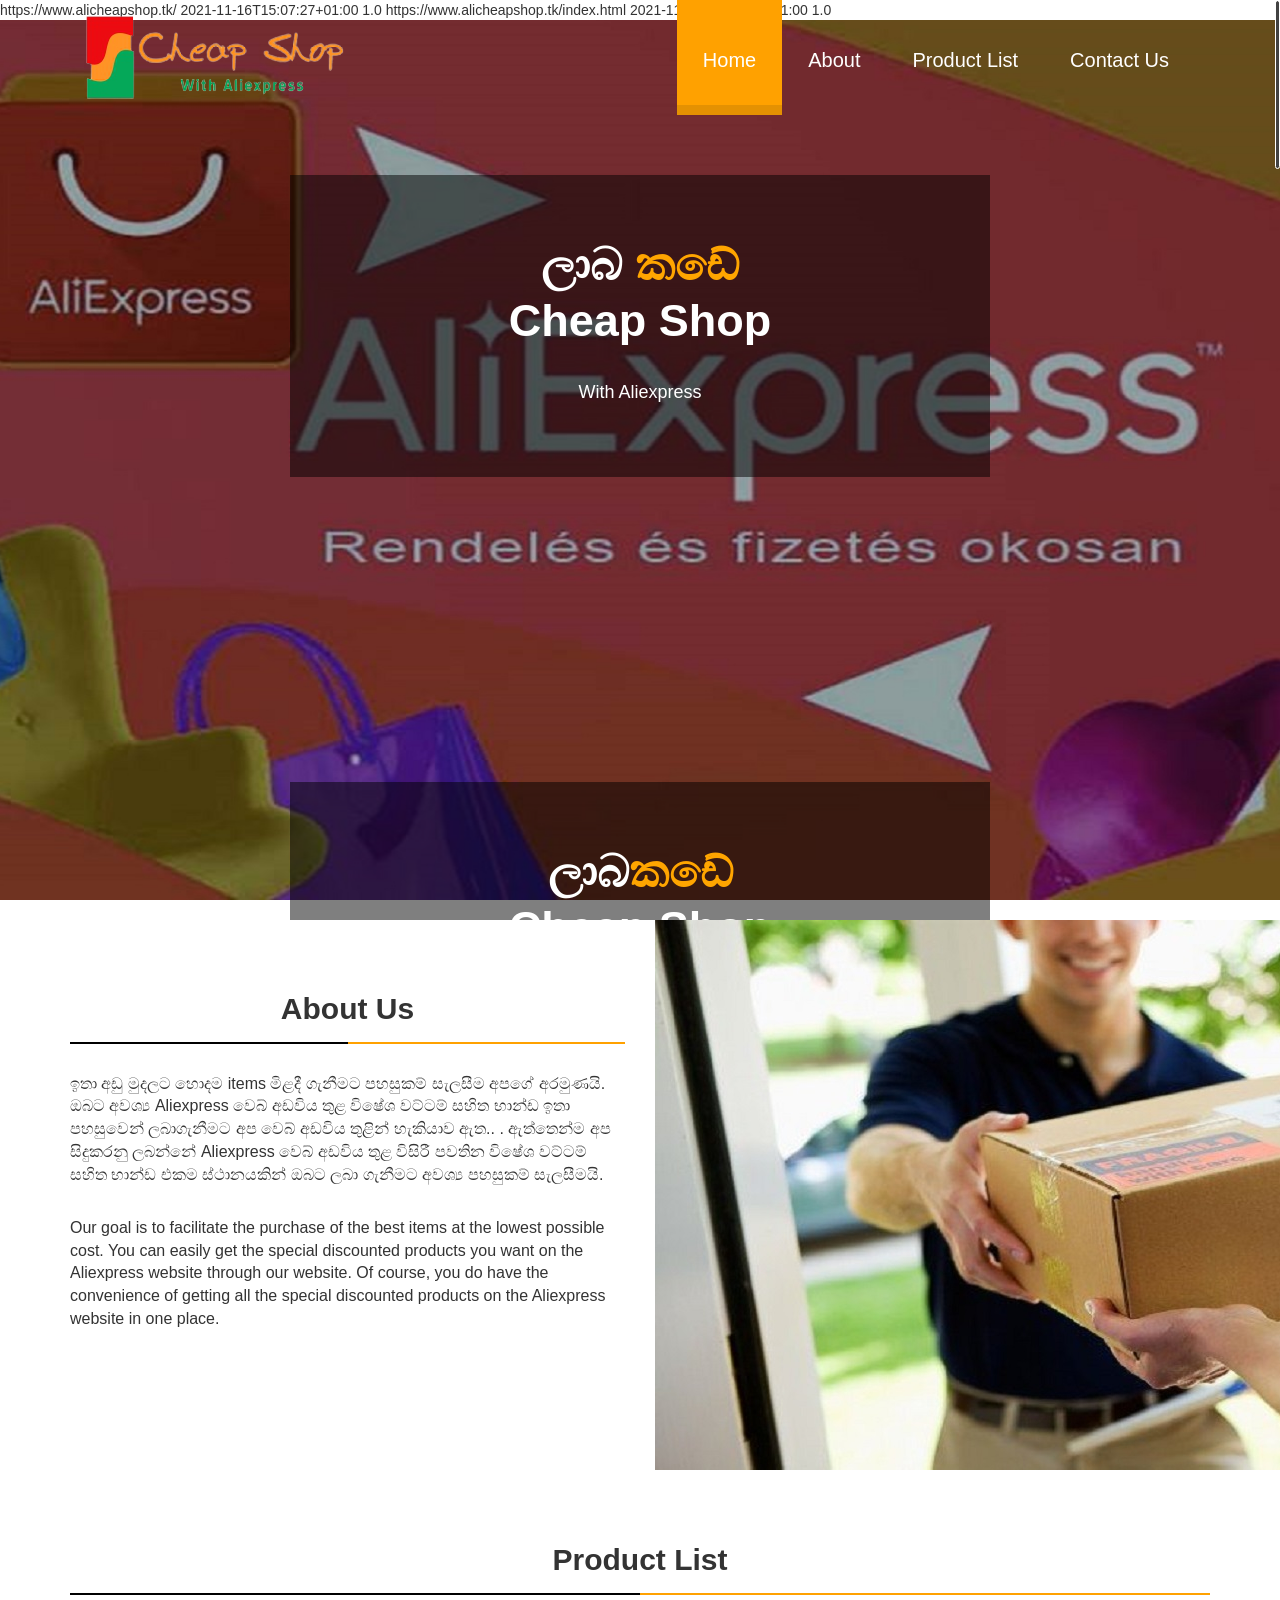
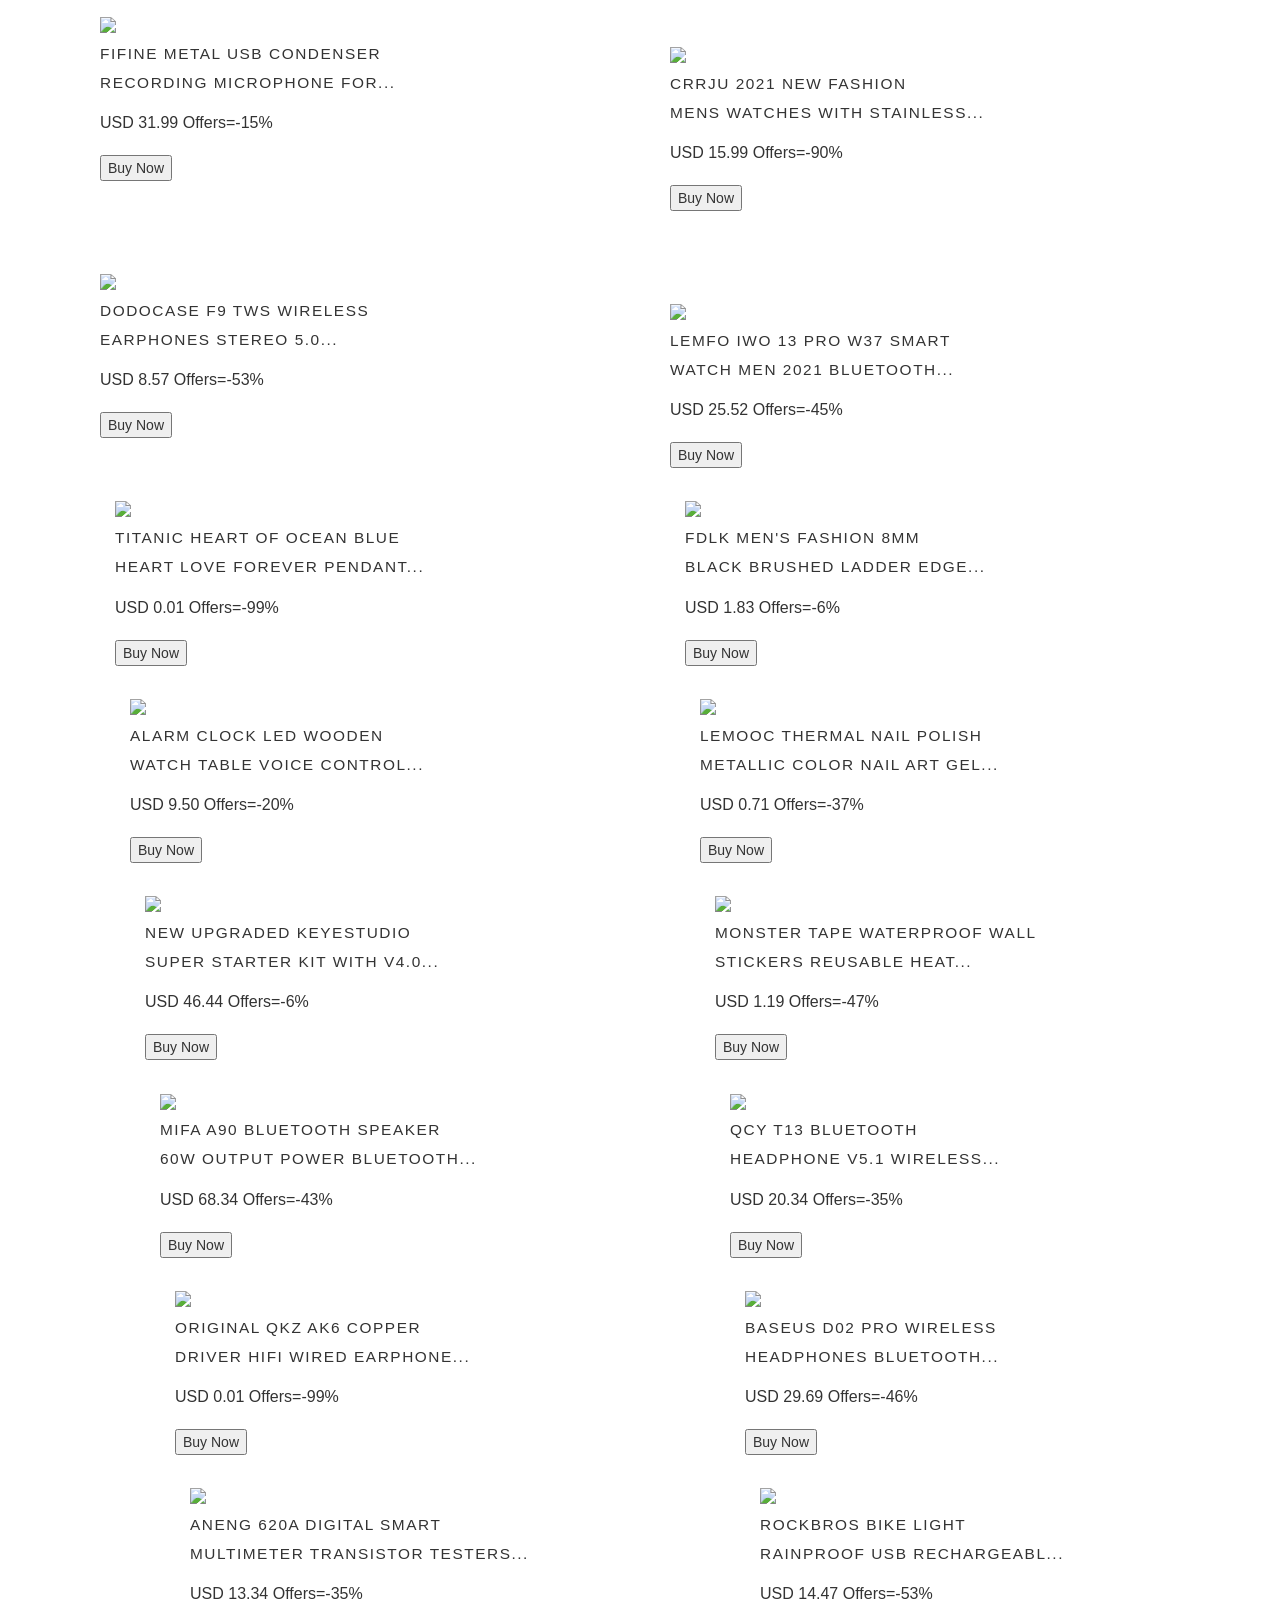
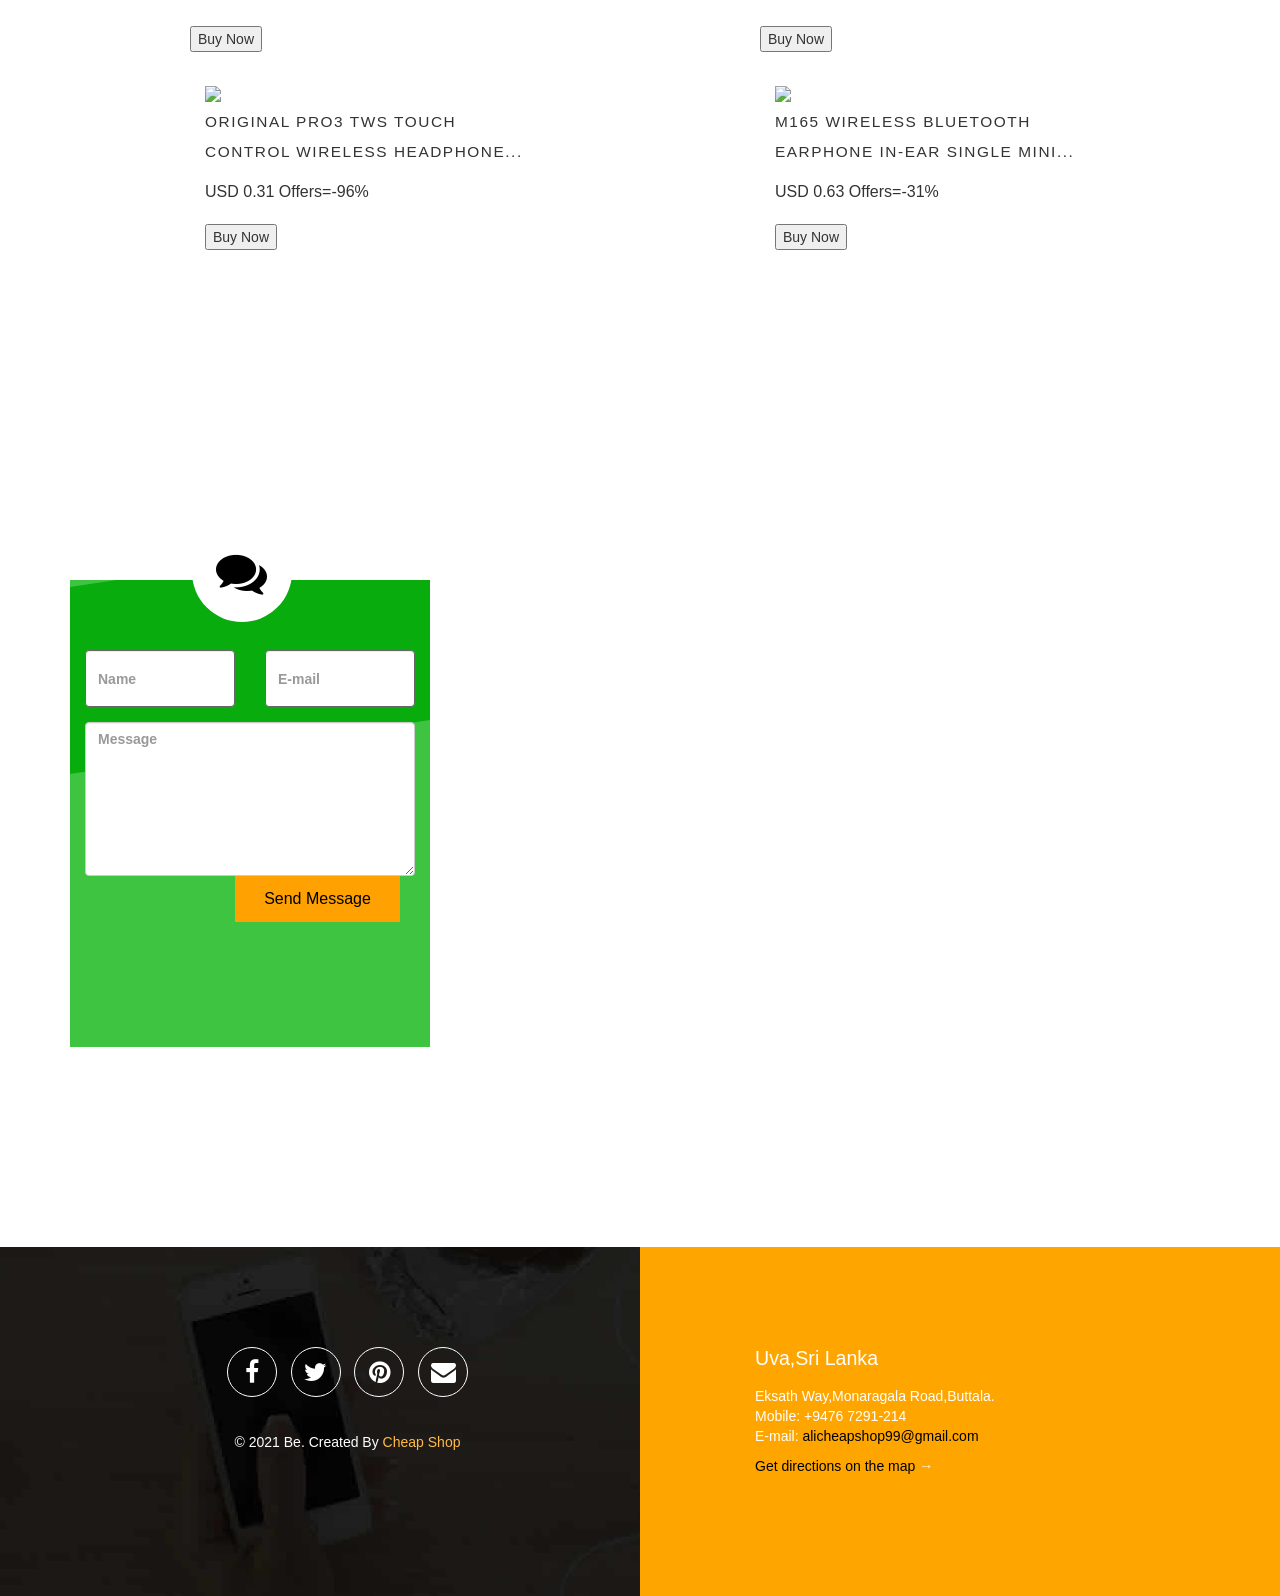
==== index.html @ d261c21f "Update index.html" ====
<!DOCTYPE html>
<!--
	Be by TEMPLATE STOCK
	templatestock.co @templatestock
	Released for free under the Creative Commons Attribution 3.0 license (templated.co/license)
-->
<html>
<head>
	<!-- 	created with www.mysitemapgenerator.com	 -->
<urlset xmlns="http://www.sitemaps.org/schemas/sitemap/0.9">
<url>
<loc>https://www.alicheapshop.tk/</loc>
<lastmod>2021-11-16T15:07:27+01:00</lastmod>
<priority>1.0</priority>
</url>
<url>
<loc>https://www.alicheapshop.tk/index.html</loc>
<lastmod>2021-11-16T15:07:28+01:00</lastmod>
<priority>1.0</priority>
</url>
</urlset>
	<meta name="google-site-verification" content="BRZ5Yw2FfSZYxFvTU7AlaVSgHB_Dt2Yx2ZeHjIzeAz4" />
  <title>Cheap Shop</title>
  <link rel="icon" type="image/x-icon" href="assets/img/img-logo1.png">
</head>
<body>
</body>
</html>
<html lang="en">

<head>
    <meta charset="utf-8">
    <meta http-equiv="X-UA-Compatible" content="IE=edge">
    <meta name="viewport" content="width=device-width, initial-scale=1">
    <meta name="description" content="">
    <meta name="author" content="">
    <title>Be Free HTML5 Responsive Template | Template Stock</title>

    <!-- =============== Bootstrap Core CSS =============== -->
    <link rel="stylesheet" href="assets/css/bootstrap.min.css" type="text/css">
    <!-- =============== fonts awesome =============== -->
    <link rel="stylesheet" href="assets/font/css/font-awesome.min.css" type="text/css">
    <!-- =============== Plugin CSS =============== -->
    <link rel="stylesheet" href="assets/css/animate.min.css" type="text/css">
    <!-- =============== Custom CSS =============== -->
    <link rel="stylesheet" href="assets/css/style.css" type="text/css">
    <!-- =============== Owl Carousel Assets =============== -->
    <link href="assets/owl-carousel/owl.carousel.css" rel="stylesheet">
    <link href="assets/owl-carousel/owl.theme.css" rel="stylesheet">
	
	 <link rel="stylesheet" href="assets/css/isotope-docs.css" media="screen">
	  <link rel="stylesheet" href="assets/css/baguetteBox.css">
    <!-- HTML5 Shim and Respond.js IE8 support of HTML5 elements and media queries -->
    <!-- WARNING: Respond.js doesn't work if you view the page via file:// -->
    <!--[if lt IE 9]>
        <script src="https://oss.maxcdn.com/libs/html5shiv/3.7.0/html5shiv.js"></script>
        <script src="https://oss.maxcdn.com/libs/respond.js/1.4.2/respond.min.js"></script>
    <![endif]-->
	
</head>

<body>
    <!-- =============== Preloader =============== -->
    <div id="preloader">
        <div id="loading">
		<img width="256" height="32" src="assets/img/loading-cylon-red.svg">	
        </div>
    </div>
    <!-- =============== nav =============== -->
    <nav id="mainNav" class="navbar navbar-default navbar-fixed-top">
        <div class="container">
            <div class="container-fluid">
                <!-- Brand and toggle get grouped for better mobile display -->
                <div class="navbar-header">
                    <button type="button" class="navbar-toggle collapsed" data-toggle="collapse" data-target="#bs-example-navbar-collapse-1">
                        <span class="sr-only">Toggle navigation</span>
                        <span class="icon-bar"></span>
                        <span class="icon-bar"></span>
                        <span class="icon-bar"></span>
                    </button>
                    <a class="navbar-brand" href="#"><img src="assets/img/img-logo1.png" alt="Logo">
                    </a>
                </div>

                <!-- Collect the nav links, forms, and other content for toggling -->

                <div class="collapse navbar-collapse" id="bs-example-navbar-collapse-1">
                    <ul class="nav navbar-nav navbar-right">
						<li>
                            <a class="page-scroll" href="#home">Home</a>
                        </li>
                        <li>
                            <a class="page-scroll" href="#about">About</a>
                        </li>
                        <li>
                            <a class="page-scroll" href="#Services">Product List</a>
                        </li>
                        <li>
                            <a class="page-scroll" href="#contact">Contact Us</a>
                        </li>
                    </ul>
                </div>
                <!-- =============== navbar-collapse =============== -->

            </div>
        </div>
        <!-- =============== container-fluid =============== -->
    </nav>
    <!-- =============== header =============== -->
    <header id="home" class="header">
		<!-- =============== container =============== -->
        <div class="container">
            <div class="header-content row">
				

				<div id="owl-demo" class="owl-carousel header1">
				  <div>
				  <div class="col-xs-12 col-sm-6 col-md-6 header-text">
                    <h2 class="wow bounceIn animated" data-wow-delay=".40s">ලාබ <span>කඩේ</span><br/>Cheap Shop</h2>
                    <p class="wow bounceIn animated" data-wow-delay=".60s">With Aliexpress</p>
                    <p>
                        </div>
                    </p>
					</div>               
				</div>
				 <div>
				  <div class="col-xs-12 col-sm-6 col-md-6 header-text">
                    <h2 class="wow bounceIn animated" data-wow-delay=".40s">ලාබ<span>කඩේ</span><br/>Cheap Shop</h2>
                    <p class="wow bounceIn animated" data-wow-delay=".60s">With Aliexpress Website</p>
                    <p>
                        </div>
                    </p>
					</div>               
				</div>
				</div>				 
				</div>


                
        </div>
		<!-- =============== container end =============== -->
    </header>
    <!-- =============== About =============== -->
    <section id="about" class="">
		<!-- =============== container =============== -->
        <div class="container">            
            <div class="row">
                <div class="col-xs-12 col-sm-12 col-md-6 wow fadeInDown animated" data-wow-delay=".5s">
                   <h2>About Us</h2>
				   <p> ඉතා අඩු මුදලට හොදම items මිළදී ගැනීමට පහසුකම් සැලසීම අපගේ අරමුණයි.
					ඔබට අවශ්‍ය  Aliexpress ‌වෙබ් අඩවිය තුළ  විෂේශ වට්ටම් සහිත භාන්ඩ ඉතා පහසුවෙන්  ලබාගැනීමට අප වෙබ් අඩවිය තුළින්  හැකියාව ඇත.. .
					ඇත්තෙන්ම අප සිදුකරනු ලබන්නේ Aliexpress ‌වෙබ් අඩවිය තුළ  විසිරී පවතින විෂේශ වට්ටම් සහිත භාන්ඩ එකම ස්ථානයකින් ඔබට  ලබා ගැනීමට අවශ්‍ය පහසුකම් සැලසීමයි.</p>
				   <p>Our goal is to facilitate the purchase of the best items at the lowest possible cost.
				   You can easily get the special discounted products you want on the Aliexpress website through our website.
				   Of course, you do have the convenience of getting all the special discounted products on the Aliexpress website in one place.</p>
                  </div>
                  <div class="col-xs-12 col-sm-12 col-md-6 wow fadeInRight animated" data-wow-delay=".5s">
                     <img src="assets/img/about-img.jpg"/>               
             </ul>
				   </div>
                  </div>                 
            </div>
        </div>   
		<!-- =============== container end =============== -->		
    </section>	
	<!-- =============== Services =============== -->
    <section id="Services" class="">
		<!-- =============== container =============== -->
        <div class="container">            
            <div class="row">
			 <div class="col-xs-12 col-sm-12 col-md-6 wow fadeInLeft animated" data-wow-delay=".5s">              
                  </div>     
                <div class="col-xs-12 col-sm-12 col-md-20 wow fadeInRight animated" data-wow-delay=".5s">
                   <h2>Product List</h2>

						 </ul>
				   </div>
                  </div>
				  
				  
				  <div class="container">            
            <div class="colloms">
                <div class="col-xs-12 col-sm-12 col-md-6 wow fadeInDown animated" >
				  <img src="https://ae01.alicdn.com/kf/H55b39e4031d1412b945e7866e65af9f13.jpg_350x350.jpg" style="width=100px; height=100px" >
				  <h4>Fifine Metal USB Condenser</h4>
				  <h4>Recording Microphone For...</h4>
				  <p class="price">USD 31.99 Offers=-15%</p>
				  <button onclick="document.location='https://s.click.aliexpress.com/e/_AUSU5C'">Buy Now</button>
				</div>
				</div><p>
					
					
			<div class="col-xs-12 col-sm-12 col-md-6 wow fadeInDown animated" >
				 <img src="https://ae01.alicdn.com/kf/Hc1818ddd1d6a48f9b99669289337f386y.jpg_350x350.jpg" style="width=100px; height=100px" >
				  <h4>CRRJU 2021 New Fashion</h4>
				  <h4>Mens Watches with Stainless...</h4>
				  <p class="price">USD 15.99 Offers=-90%</p>
				  <button onclick="document.location='https://s.click.aliexpress.com/e/_AANdAa'">Buy Now</button>
				</p></div></div>
				<p>
				
				</p>
				<div class="container">            
            <div class="colloms">     								
			 <div class="col-xs-12 col-sm-12 col-md-6 wow fadeInDown animated" >	  
				  <img src="https://ae01.alicdn.com/kf/H99d2143ad5e346fa89af579d84de3d8fu.jpg_350x350.jpg" style="width=100px; height=100px" >
				  <h4>DODOCASE F9 TWS Wireless</h4>
				  <h4>Earphones Stereo 5.0...</h4>
				  <p class="price">USD 8.57 Offers=-53%</p>
				  <button onclick="document.location='https://s.click.aliexpress.com/e/_9iDTt0'">Buy Now</button>
				</div><p>
				
				<div class="col-xs-12 col-sm-12 col-md-6 wow fadeInDown animated" >
				 <img src="https://ae01.alicdn.com/kf/H3ef3974e4701404591d0422b7f17884du.jpg_350x350.jpg" style="width=100px; height=100px" >
				  <h4>Lemfo Iwo 13 Pro W37 Smart</h4>
				  <h4>Watch Men 2021 Bluetooth...</h4>
				  <p class="price">USD 25.52 Offers=-45%</p>
				  <button onclick="document.location='https://s.click.aliexpress.com/e/_9i8Njc'">Buy Now</button>
				</p></div>
				
				<p>
				
				</p>
				<div class="container">            
            <div class="colloms">     								
			 <div class="col-xs-12 col-sm-12 col-md-6 wow fadeInDown animated" >	  
				  <img src="https://ae01.alicdn.com/kf/H17a713e0ee7543f49cad87528cd6f81da.jpg_350x350.jpg" style="width=100px; height=100px" >
				  <h4>Titanic Heart of Ocean blue</h4>
				  <h4>heart love forever pendant...</h4>
				  <p class="price">USD 0.01 Offers=-99%</p>
				  <button onclick="document.location='https://s.click.aliexpress.com/e/_A3rtim'">Buy Now</button>
				</div><p>
				
				<div class="col-xs-12 col-sm-12 col-md-6 wow fadeInDown animated" >
				 <img src="https://ae01.alicdn.com/kf/Hd3a8d1f325c04bd48e5ddcfde2b5639cH.jpg_350x350.jpg" style="width=100px; height=100px" >
				  <h4>FDLK Men's fashion 8MM</h4>
				  <h4>Black Brushed Ladder Edge...</h4>
				  <p class="price">USD 1.83 Offers=-6%</p>
				  <button onclick="document.location='https://s.click.aliexpress.com/e/_Ac0tjY'">Buy Now</button>
				</p></div></div>
				
				<p>
				
				</p>
				<div class="container">            
            <div class="colloms">     								
			 <div class="col-xs-12 col-sm-12 col-md-6 wow fadeInDown animated" >	  
				  <img src="https://ae01.alicdn.com/kf/Hce18fa6f55324ac991dd01d1b2f402cdz.jpg_350x350.jpg" style="width=100px; height=100px" >
				  <h4>Alarm Clock LED Wooden</h4>
				  <h4>Watch Table Voice Control...</h4>
				  <p class="price">USD 9.50 Offers=-20%</p>
				  <button onclick="document.location='https://s.click.aliexpress.com/e/_AUKg0q'">Buy Now</button>
				</div><p>
				
				<div class="col-xs-12 col-sm-12 col-md-6 wow fadeInDown animated" >
				 <img src="https://ae01.alicdn.com/kf/Hbcfd28882c2646418be045c24a8ca9a7j.jpg_350x350.jpg" style="width=100px; height=100px" >
				  <h4>LEMOOC Thermal Nail Polish</h4>
				  <h4>Metallic Color Nail Art Gel...</h4>
				  <p class="price">USD 0.71 Offers=-37%</p>
				  <button onclick="document.location='https://s.click.aliexpress.com/e/_Abfvty'">Buy Now</button>
				</p></div>
				
				</p>
				<div class="container">            
            <div class="colloms">     								
			 <div class="col-xs-12 col-sm-12 col-md-6 wow fadeInDown animated" >	  
				  <img src="https://ae01.alicdn.com/kf/Hd754e04e630d45629704e8d536575610V.jpg_350x350.jpg" style="width=100px; height=100px" >
				  <h4>NEW Upgraded Keyestudio</h4>
				  <h4>Super Starter kit with V4.0...</h4>
				  <p class="price">USD 46.44 Offers=-6%</p>
				  <button onclick="document.location='https://s.click.aliexpress.com/e/_9gPOKA'">Buy Now</button>
				</div><p>
			<div class="col-xs-12 col-sm-12 col-md-6 wow fadeInDown animated" >
			<img src="https://ae01.alicdn.com/kf/H39dee254b13d43e49b33c6a1f0ca1978G.jpg_350x350.jpg" style="width=100px; height=100px" >
				  <h4>Monster Tape Waterproof Wall</h4>
				  <h4>Stickers Reusable Heat...</h4>
				  <p class="price">USD 1.19 Offers=-47%</p>
				  <button onclick="document.location='https://s.click.aliexpress.com/e/_ALPLWw'">Buy Now</button>
				</p></div>
				
				
		</p>
				<div class="container">            
            <div class="colloms">     								
			 <div class="col-xs-12 col-sm-12 col-md-6 wow fadeInDown animated" >	  
				  <img src="https://ae01.alicdn.com/kf/Heabd23dbdd0542f49adbcf59e2819369o.jpg_350x350.jpg" style="width=100px; height=100px" >
				  <h4>mifa A90 Bluetooth Speaker</h4>
				  <h4>60W Output Power Bluetooth...</h4>
				  <p class="price">USD 68.34 Offers=-43%</p>
				  <button onclick="document.location='https://s.click.aliexpress.com/e/_97fgmO'">Buy Now</button>
				</div><p>
			<div class="col-xs-12 col-sm-12 col-md-6 wow fadeInDown animated" >
			<img src="https://ae01.alicdn.com/kf/H4de17e76510b4ddb85283dd64c3f6ec1T.jpg_350x350.jpg" style="width=100px; height=100px" >
				  <h4>QCY T13 Bluetooth</h4>
				  <h4>Headphone V5.1 Wireless...</h4>
				  <p class="price">USD 20.34 Offers=-35%</p>
				  <button onclick="document.location='https://s.click.aliexpress.com/e/_A5U2IW'">Buy Now</button>
				</p></div>
				
				</p>
				<div class="container">            
            <div class="colloms">     								
			 <div class="col-xs-12 col-sm-12 col-md-6 wow fadeInDown animated" >	  
				  <img src="https://ae01.alicdn.com/kf/H34e20d425501486cbc91aa786a1fbdb5Q.jpg_350x350.jpg" style="width=100px; height=100px" >
				  <h4>Original QKZ AK6 Copper</h4>
				  <h4>Driver HiFi Wired Earphone...</h4>
				  <p class="price">USD 0.01 Offers=-99%</p>
				  <button onclick="document.location='https://s.click.aliexpress.com/e/_ALlAcS'">Buy Now</button>
				</div><p>
			<div class="col-xs-12 col-sm-12 col-md-6 wow fadeInDown animated" >
			<img src="https://ae01.alicdn.com/kf/Hf0ed163051dd427991687bcec4aa10e44.jpg_350x350.jpg" style="width=100px; height=100px" >
				  <h4>Baseus D02 Pro Wireless</h4>
				  <h4>Headphones Bluetooth...</h4>
				  <p class="price">USD 29.69 Offers=-46%</p>
				  <button onclick="document.location='https://s.click.aliexpress.com/e/_9vrWCE'">Buy Now</button>
				</p></div>
				
		
				</p>
				<div class="container">            
            <div class="colloms">     								
			 <div class="col-xs-12 col-sm-12 col-md-6 wow fadeInDown animated" >	  
				  <img src="https://ae01.alicdn.com/kf/Hd62a294690b34fe682a3bf99c18ded05d.jpg_350x350.jpg" style="width=100px; height=100px" >
				  <h4>ANENG 620A Digital Smart</h4>
				  <h4>Multimeter Transistor Testers...</h4>
				  <p class="price">USD 13.34 Offers=-35%</p>
				  <button onclick="document.location='https://s.click.aliexpress.com/e/_APyAui'">Buy Now</button>
				</div><p>
			<div class="col-xs-12 col-sm-12 col-md-6 wow fadeInDown animated" >
			<img src="https://ae01.alicdn.com/kf/H3ab8115f1b7142429c77fdbcd25b4c2cK.jpg_350x350.jpg" style="width=100px; height=100px" >
				  <h4>ROCKBROS Bike Light</h4>
				  <h4>Rainproof USB Rechargeabl...</h4>
				  <p class="price">USD 14.47 Offers=-53%</p>
				  <button onclick="document.location='https://s.click.aliexpress.com/e/_AbF7CW'">Buy Now</button>
				</p></div>
				
		</p>
				<div class="container">            
            <div class="colloms">     								
			 <div class="col-xs-12 col-sm-12 col-md-6 wow fadeInDown animated" >	  
				  <img src="https://ae01.alicdn.com/kf/H8e73e74991504980b89b7437926e2a194.jpg_350x350.jpg" style="width=100px; height=100px" >
				  <h4>Original Pro3 TWS Touch</h4>
				  <h4>Control Wireless Headphone...</h4>
				  <p class="price">USD 0.31 Offers=-96%</p>
				  <button onclick="document.location='https://s.click.aliexpress.com/e/_9QNM4w'">Buy Now</button>
				</div><p>
			<div class="col-xs-12 col-sm-12 col-md-6 wow fadeInDown animated" >
			<img src="https://ae01.alicdn.com/kf/H7f6e3b6414aa437389dd843eebe4f8c6k.jpg_350x350.jpg" style="width=100px; height=100px" >
				  <h4>M165 Wireless Bluetooth</h4>
				  <h4>Earphone In-ear Single Mini...</h4>
				  <p class="price">USD 0.63 Offers=-31%</p>
				  <button onclick="document.location='https://s.click.aliexpress.com/e/_Ad4oFo'">Buy Now</button>
				</p></div>
		
</div>		
               <p>																																																
			   
			   
			   
			   </p>                                                       		
		<!-- =============== container end =============== -->		
    </section>
		<section class="for-box">
		<!-- =============== container end =============== -->		

	<!-- =============== for box =============== -->
<section id="contact">		
	
	 <div class="container">
		<div class="row">
			<div class="col-xs-12 col-sm-12 col-md-4  wow rotateInDownLeft animated" data-wow-delay=".1s">
			<div>
			<div class="for-box-crecl "> 
					<i class="fa fa-comments"></i>
				</div>
				<div class="clr1">				
				<h2>   
			
			<div class="row">

				<div class="col-xs-12 col-sm-12 col-md-12 wow bounceIn animated" data-wow-delay=".1s">

					<form action="#" method="post">
						<div class="ajax-hidden">
							<div class="col-xs-12 col-sm-6 col-md-6 form-group wow fadeInUp animated">
								<label for="c_name" class="sr-only">Name</label>
								<input type="text" placeholder="Name" name="name" class="form-control" id="name" required="">
							</div>

							<div data-wow-delay=".1s" class="col-xs-12 col-sm-6 col-md-6 form-group wow fadeInUp animated">
								<label for="c_email" class="sr-only">Email</label>
								<input type="email" placeholder="E-mail" name="email" class="form-control" id="email" pattern="^[A-Za-z0-9](([_\.\-]?[a-zA-Z0-9]+)*)@([A-Za-z0-9]+)(([\.\-]?[a-zA-Z0-9]+)*)\.([A-Za-z]{2,})$" placeholder="shehanshop99@gmail.com" required="">
								<div class="fcf-credit" id="fcf-credit">
								</div>
							</div>

							<div data-wow-delay=".2s" class="col-xs-12 col-sm-12 col-md-12 form-group wow fadeInUp animated">
								<textarea placeholder="Message" rows="7" name="description" id="description" class="form-control" required=""></textarea>
							<button data-wow-delay=".3s"  class="btn btn-sm btn-block wow fadeInUp animated" type="submit">Send Message</button>
							</div>
							</div>
						</div>
						<div class="ajax-response"></div>
</div>
				</div>              
			</div>
		</div><!-- =============== container end =============== -->
	</section>
	 </section>	
	
    <!-- Footer -->
    <footer id="footer">
	<!-- =============== container =============== -->
    <div class="container">
			    <div class="row">
                <div class="col-xs-12 col-sm-6 col-md-6">

					<ul class="social-links">
						<li><a href="https://www.facebook.com/Cheap-Shop-107068488462832/"<a class="wow fadeInUp animated" href="index.html#" style="visibility: visible; animation-name: fadeInUp;"><i class="fa fa-facebook"></i></a></li>
						<li><a href="https://twitter.com/shehanbashitha5/"hedata-wow-delay=".1s" class="wow fadeInUp animated" href="index.html#" style="visibility: visible; animation-delay: 0.1s; animation-name: fadeInUp;"><i class="fa fa-twitter"></i></a></li>
						<li><a href="https://www.pinterest.com/alicheapshop99/_saved/"data-wow-delay=".4s" class="wow fadeInUp animated" href="index.html#" style="visibility: visible; animation-delay: 0.4s; animation-name: fadeInUp;"><i class="fa fa-pinterest"></i></a></li>
						<li><a href="https://mail.google.com/mail/u/0/?tab=rm&ogbl#inbox?compose=CllgCHrjDqNtsZCzmbddZwZNFZlKfHdvvStBDMrwGJhlzlPMBgxkMrvcQsXtCLvVRzmGwQvFBsB"data-wow-delay=".5s" class="wow fadeInUp animated" href="index.html#" style="visibility: visible; animation-delay: 0.5s; animation-name: fadeInUp;"><i class="fa fa-envelope"></i></a></li>
					</ul>

                    <p class="copyright">
                        &copy; 2021 Be. Created By <a href="http://templatestock.co">Cheap Shop</a>
					</p>

				</div>
				<div data-wow-delay=".6s" class="col-xs-12 col-sm-6 col-md-6 wow bounceIn  animated" style="visibility: visible; animation-delay: 0.6s; animation-name: bounceIn;">

					  <section class="widget widget_text" id="text-15">
                         <h3 class="widget-title">Uva,Sri Lanka</h3> <div class="textwidget">Eksath Way,Monaragala Road,Buttala.<br>
                        <p>
                        Mobile: +9476 7291-214<br>
                        E-mail: <a href="#">alicheapshop99@gmail.com</a></p>
                        <a href="#">Get directions on the map</a> →</div>
                    </section>

				</div>
			</div>
    </div><!-- =============== container end =============== -->
	</footer>    
	<!-- =============== jQuery =============== -->
    <script src="assets/js/jquery.js"></script>
	 <script src="assets/js/isotope-docs.min.js"></script>
    <!-- =============== Bootstrap Core JavaScript =============== -->
    <script src="assets/js/bootstrap.min.js"></script>
    <!-- =============== Plugin JavaScript =============== -->
    <script src="assets/js/jquery.easing.min.js"></script>
    <script src="assets/js/jquery.fittext.js"></script>
    <script src="assets/js/wow.min.js"></script> 
	<!-- =============== owl carousel =============== -->
    <script src="assets/owl-carousel/owl.carousel.js"></script>  
	<!-- Isotope does NOT require jQuery. But it does make things easier -->

<script src="assets/js/baguetteBox.js" async></script>
<script src="assets/js/plugins.js" async></script>
 
    <!-- =============== Custom Theme JavaScript =============== -->
    <script src="assets/js/creative.js">	</script> 
<script src="assets/js/jquery.nicescroll.min.js"></script>

<script>
  $(document).ready(function() {
  
	var nice = $("html").niceScroll();  // The document page (body)
	
	$("#div1").html($("#div1").html()+' '+nice.version);
    
    $("#boxscroll").niceScroll({cursorborder:"",cursorcolor:"#00F",boxzoom:true}); // First scrollable DIV

    $("#boxscroll2").niceScroll("#contentscroll2",{cursorcolor:"#F00",cursoropacitymax:0.7,boxzoom:true,touchbehavior:true});  // Second scrollable DIV
    $("#boxframe").niceScroll("#boxscroll3",{cursorcolor:"#0F0",cursoropacitymax:0.7,boxzoom:true,touchbehavior:true});  // This is an IFrame (iPad compatible)
	
    $("#boxscroll4").niceScroll("#boxscroll4 .wrapper",{boxzoom:true});  // hw acceleration enabled when using wrapper
    
  });
</script>
<script>
window.onload = function() {
    if(typeof oldIE === 'undefined' && Object.keys)
        hljs.initHighlighting();

    baguetteBox.run('.baguetteBoxOne');
    baguetteBox.run('.baguetteBoxTwo');
    baguetteBox.run('.baguetteBoxThree', {
        animation: 'fadeIn'
    });
    baguetteBox.run('.baguetteBoxFour', {
        buttons: false
    });
    baguetteBox.run('.baguetteBoxFive', {
        captions: function(element) {
            return element.getElementsByTagName('img')[0].alt;
        }
    });
};
</script>
</body>
</html>
---- assets/css/style.css ----
/*
	Be by TEMPLATE STOCK
	templatestock.co @templatestock
	Released for free under the Creative Commons Attribution 3.0 license (templated.co/license)

*/
html,
body {
    width: 100%;
    height: 100%;
    font-family: arial;
    font-size:14px;
}

a {
    transition: all 0.35s ease 0s;
    -webkit-transition: all 0.35s ease 0s;
     -moz-transition: all 0.35s ease 0s;
}
#loading {
    height: 200px;
    left: 50%;
    margin: -100px 0 0 -100px;
    position: absolute;
    top: 50%;
    width: 200px;
}
#preloader {
    background: #fff none repeat scroll 0 0;
    bottom: 0;
    left: 0;
    position: fixed;
    right: 0;
    top: 0;
    z-index: 9999;
}
.title {
    text-align: center;
	padding-bottom: 70px;
	position: relative;
}
.header {
   background: rgba(0, 0, 0, 0) url("../img/header.jpg") repeat fixed center 0 / cover  ;
    color: #fff;
    height: 100%;
    overflow: hidden;
    transition: all 0.35s ease 0s;
}
.header2 {
   background: rgba(0, 0, 0, 0) url("../img/header2.jpg") repeat fixed center bottom / cover  ;
    color: #fff;
    height: 100%;
    overflow: hidden;
    transition: all 0.35s ease 0s;
}

.logo{
    float: left;
    text-align: center;
    width: 100%;
}
nav {
    background: #fff none repeat scroll 0 0 !important;
    border: 0 none !important;
    border-radius: 0 !important;
    float: left;
    width: 100%;
}
.size
{
font-size:45px;
color:#fff;
}
.navbar-nav {
    float: left;
    font-size: 16px;
    margin: 0;   
}
.img-left {
    left: -390px;
    position:relative;
}
.navbar-nav > li > a {
    padding-bottom: 15px;
    padding-top: 15px;
}
.navbar-default {
    background: rgba(0, 0, 0, 0) none repeat scroll 0 0 !important;
}
.navbar-default .navbar-nav > .active > a, .navbar-default .navbar-nav > .active > a:focus, .navbar-default .navbar-nav > .active > a:hover {
    background-color: #ffa100;
    border-bottom: 10px solid #e49102;
    color: #fff;
}
.affix
{
 background: rgba(0, 0, 0, 0.9) none repeat scroll 0 0 !important;
transition: all 0.35s ease 0s;
}
.navbar-default .navbar-nav > li > a {
    color: #fff;
    font-size: 20px;
    padding: 50px 26px 35px;
}
.navbar-default .navbar-nav > li > a:focus, .navbar-default .navbar-nav > li > a:hover {
     background-color: #ffa100;
    border-bottom: 10px solid #e49102;
    color: #fff;
}
.header-text {
    background: rgba(0, 0, 0, 0.5) none repeat scroll 0 0;
    display: block;
    float: none;
    font-size: 18px;
    margin: 150px auto;
    padding: 42px !important;
    text-align: center;
    width: 700px;
}
.header-text h2 {
    font-size: 45px;
	margin-bottom:30px;
}
.header-text h3 {
    font-size: 30px;
	margin-bottom:30px;
}
.header-text p {
	margin-bottom:30px;
}
.header-text h2 span {
    color: orange;
}
.header-btn {
    border: 2px solid #fff;
    color: #fff;
    display: block;
    font-size: 22px;
    line-height: 42px;
    margin: 50px auto auto;
    text-align: center;
    width: 235px;
	transition: all 0.35s ease 0s;
}
.header-btn:hover {
    border: 2px solid #ff6000;
    color: #ff6000;
	text-decoration:none;
	transition: all 0.35s ease 0s;
}
.btn-ornge {
    background: rgba(0, 0, 0, 0) none repeat scroll 0 0;
    border: 2px solid;
    border-radius: 0;
    width: 250px;
	font-size:18px;
	transition: all 0.35s ease 0s;
}
.btn-ornge:hover {   
    border: 2px solid #ffae00;    
	color:#ffae00;
	background: rgba(0, 0, 0, 0) none repeat scroll 0 0;
	transition: all 0.35s ease 0s;
}

#about {
    overflow: hidden;
}
#about h2 {
    padding: 50px 0 25px;
    position: relative;
    text-align: center;
    width: 100%;
}
#about h2::before {
    background: #000 none repeat scroll 0 0;
    bottom: 9px;
    content: "";
    height: 2px;
    position: absolute;
    width: 100%;
	left:0;
}
#about h2::after {
    background: #ffa100 none repeat scroll 0 0;
    bottom: 9px;
    content: "";
    height: 2px;
    position: absolute;
    right: 0;
    width: 50%;
    z-index: 999;
}
#about p {
    font-size: 16px;
    padding: 10px 0;
    text-align: left;
}
/*----------- team ------------*/

#team {
   background: url("../img/team-bg.jpg") no-repeat scroll center bottom / cover ;
    color: #fff;
    overflow: hidden;
	padding:100px 0 220px;
    transition: all 0.35s ease 0s;
}
.t-box {
    background: #fff none repeat scroll 0 0;
    color: #000;
    float: left;
    padding: 0 0 22px;
    text-align: center;
    width: 100%;
}
.timg > img {
    width: 100%;
}
.t-box .social-links {
padding:0px;
margin:20px 0 0 0px;  
}
.t-box .social-links > li {
    display: inline;
    font-size: 25px;
    padding: 8px;
}
.t-box .social-links a {
    color: #ffa100;
}
.t-box .social-links a:hover {
    color: #333;
}
.timg {
    position: relative;
	  transition: all 0.35s ease 0s;
}
.timg:hover::after {
    background: rgba(0, 0, 0, 0.5) none repeat scroll 0 0;
    content: "";
    height: 100%;
    left: 0;
    position: absolute;
    top: 0;
    width: 100%;
}
/*----------- services ------------*/

#Services {
    overflow: hidden;
}
#Services h2 {
    padding: 50px 0 25px;
    position: relative;
    text-align: center;
    width: 100%;
}
#Services h2::before {
    background: #000 none repeat scroll 0 0;
    bottom: 9px;
    content: "";
    height: 2px;
    position: absolute;
    width: 100%;
	left:0;
}
#Services h2::after {
    background: #ffa100 none repeat scroll 0 0;
    bottom: 9px;
    content: "";
    height: 2px;
    position: absolute;
    right: 0;
    width: 50%;
    z-index: 999;
}
#Services p {
    font-size: 16px;
    padding: 10px 0;
    text-align: left;
}
/*----------- for box ------------*/
.for-box
{
 background: url("../img/services-bg.jpg") no-repeat scroll center bottom / cover ;
padding-top:200px;
background-attachment:fixed;
padding-bottom:100px;
	overflow:hidden;
}
.for-box-crecl {
    background: #fff none repeat scroll 0 0;
    border-radius: 50%;
    color: #000;
    font-size: 51px;
    height: 100px;
    left: 35%;
    line-height: 104px;
    margin: auto;
    position: absolute;
    text-align: center;
	top: -58px;
	z-index:999;
    width: 100px;
}

.for-box .clr1
{
background:#3ec441;
color:#fff;
padding: 50px 0 50px;
text-align:center;
overflow:hidden;
position:relative;
}
.for-box .clr1::before
{
position:absolute;
content:"";
width:100%;
height:40%;
background:#08ac0d;
left:0;
top: -20px;
transform: skewY(171.5deg);
}
.clr1-a {
    background: #3ec441 none repeat scroll 0 0;
    left: 0;
    padding: 10px;
    position: absolute;
    width: 100%;
}
.clr1-a::after {
    background: #08ac0d none repeat scroll 0 0;
    content: "";
    height: 137%;
    position: absolute;
    right: 0;
    top: 15px;
    transform: skewY(-5.5deg);
    width: 100%;
    z-index: -1;
}
.clr1-a {
    background: #fff none repeat scroll 0 0;
    color: #fff;
    float: left;
    font-size: 31px;
    left: 0;
    overflow: hidden;
    padding: 10px;
    position: absolute;
    width: 101%;
    z-index: 999;
}
.for-box .clr2
{
background:#ff8500;
color:#fff;
padding: 50px 0 50px;
text-align:center;
overflow:hidden;
position:relative;

}
.for-box .clr2::before
{
position:absolute;
content:"";
width:100%;
height:40%;
background:#da7104;
left:0;
top: -20px;
transform: skewY(171.5deg);
}
.clr2-a::after {
    background: #ff8500 none repeat scroll 0 0;
    content: "";
    height: 137%;
    position: absolute;
    right: 0;
    top: 15px;
    transform: skewY(-5.5deg);
    width: 100%;
    z-index: -1;
}
.clr2-a {
    background: #fff none repeat scroll 0 0;
    color: #fff;
    float: left;
    font-size: 31px;
    left: 0;
    overflow: hidden;
    padding: 10px;
    position: absolute;
    width: 101%;
    z-index: 999;
}
.for-box .clr3
{
background:#0195ff;
color:#fff;
text-align:center;
padding: 50px 0 50px;
overflow:hidden;
position:relative;

}
.for-box .clr3::before
{
position:absolute;
content:"";
width:100%;
height:40%;
background:#0482d9;
left:0;
top: -20px;
transform: skewY(171.5deg);
}
.clr3-a::after {
    background: #0195ff none repeat scroll 0 0;
    content: "";
    height: 137%;
    position: absolute;
    right: 0;
    top: 15px;
    transform: skewY(-5.5deg);
    width: 100%;
    z-index: -1;
}
.clr3-a {
    background: #fff none repeat scroll 0 0;
    color: #fff;
    float: left;
    font-size: 31px;
    left: 0;
    overflow: hidden;
    padding: 10px;
    position: absolute;
    width: 101%;
    z-index: 999;
}
.for-box .clr4
{
background:#ff6100;
color:#fff;
padding: 50px 0 50px;
text-align:center;
overflow:hidden;
position:relative;
}
.for-box .clr4::before
{
position:absolute;
content:"";
width:100%;
height:40%;
background:#cf5105;
left:0;
top: -20px;
transform: skewY(171.5deg);
}
.clr4-a::after {
    background: #ff6100 none repeat scroll 0 0;
    content: "";
    height: 137%;
    position: absolute;
    right: 0;
    top: 15px;
    transform: skewY(-5.5deg);
    width: 100%;
    z-index: -1;
}
.clr4-a {
    background: #fff none repeat scroll 0 0;
    color: #fff;
    float: left;
    font-size: 31px;
    left: 0;
    overflow: hidden;
    padding: 10px;
    position: absolute;
    width: 101%;
    z-index: 999;
}
.wbox {
    background: #fff none repeat scroll 0 0;
    margin-bottom: 100px;
    padding: 20px 20px 60px;
    position: relative;
	overflow: hidden;
    text-align: center;
}
.wbox  p
{
padding:10px;
}
/*----------- owl ------------*/
#owl-demo .owl-item div{
      padding:5px;
    }
#owl-demo .owl-item img{
      display: block;
      width: 100%;
      height: auto;
      -webkit-border-radius: 3px;
      -moz-border-radius: 3px;
      border-radius: 3px;
}
.owl-theme .owl-controls .owl-buttons div {
    background: rgba(255, 255, 255, 0.08) none repeat scroll 0 0 !important;
    color: #ffa100 !important;    
    font-size: 65px !important;
    opacity: 1 !important;
}
.owl-theme .owl-controls .owl-buttons div:hover {
    background: #ffa100 none repeat scroll 0 0 !important;
    color: #fff !important;    
    font-size: 65px !important;
    opacity: 1 !important;
}
.owl-buttons {
    position: absolute;
    top: 50%;
    width: 100%;
}
.owl-prev {
    left: 0;
    position: absolute;
}
.owl-next {
    right: 0;
    position: absolute;
}
.owl-pagination {
    visibility: hidden;
}
/*----------- counter ------------*/
.counter {
    background: #222 none repeat scroll 0 0;
    color: #fff;
    padding: 100px 0;
    text-align: center;
}
.counter .size {
    color: #f3ba08;
    font-size: 45px;
}
.counter span {
    color: #ff8400;
    font-size: 20px;
}
/*----------- gallery ------------*/
#Gallery {
    padding: 150px 0 0;
	overflow:hidden;
}
#controls ul li {
    float:left;
    margin-right:20px;
}
#container {
    clear:both;
}
.hover-img {
    background: #000 none repeat scroll 0 0;
    height: 96%;
    left: 6px;
    margin: 8px 5px;
    opacity: 0;
    position: absolute;
    text-align: center;
    top: 0px;
    width: 96%;
	transition: all 0.32s ease 0s;
}
.hover-img:hover {
    background: rgba(0, 0, 0, 0.4) none repeat scroll 0 0;
    position: absolute;
    text-align: center;
    top: 0;
	opacity: 1;
	 color: #fff;
	 padding: 20% 0 0;
	border:1px solid #333;
}
.hover-img:hover .camera {
    color: #fff;
    font-size: 50px;
    padding: 5% 0 0;
    transition: all 0.3s ease 0s;
}
.element-item {
width:25%;
height:320px;
    background: rgba(0, 0, 0, 0) none repeat scroll 0 0 !important;
}
/*----------- blog single ------------*/
.blog-header {
    background: rgba(0, 0, 0, 0) url("../img/header4.jpg") repeat fixed center bottom / cover ;
    color: #fff;
    overflow: hidden;
    padding: 300px 0 150px;
    position: relative;
    transition: all 0.35s ease 0s;
	margin-bottom:100px;
}
.blog-header::before {
    background:rgba(0, 0, 0, 0.73) none repeat scroll 0 0;
    content: "";
    height: 100%;
    left: 0;
    position: absolute;
    top: 0;
    width: 100%;
}
.blog-header h1 {
    position: relative;
    text-align: center;
    width: 100%;
}
.bs-blog-detail a {
    color: #777;
    display: inline-block;
}
.bs-blog-text {
    color: #555;
    font-weight: 300;
    margin-top: 25px;
}
.bs-blog-img {
    display: inline-block;
    width: 100%;
}
.bs-blog-img > img {
    width: 100%;
}
.bs-blog-name a {
    color: #565656;
    display: inline-block;
}
.bs-blog-name {
    font-size: 19px;
    font-weight: 300;
    padding-left: 75px;
}
.bs-blog-naz {
    display: inline-block;
    margin-top: 20px;
    width: 100%;
}
.bs-blog-type {
    border-right: 1px solid #eee;
    color: #5ac8fb;
    float: left;
    font-size: 40px;
    line-height: 1.5;
    padding-right: 10px;
}
.bs-blog-name {
    font-size: 18px;
    font-weight: 300;
    padding-left: 75px;
}
.bs-blog-detail {
    color: #999;
    font-size: 12px;
    font-weight: 300;
    margin-left: 75px;
    margin-top: 5px;
}
.bs-blog-text {
    color: #555;
    font-weight: 300;
    margin-top: 25px;
}
blockquote {
    border-left: 2px solid #eee;
    font-size: 16px;
    font-weight: 300;
    margin: 25px 0;
}
.tags-blog-single {
    display: inline-block;
}
.tags-blog li {
    border: 1px solid #eee;
    display: inline-block;
    margin-bottom: 8px;
    margin-right: 5px;
    padding: 3px 8px;
}
.tags-blog li a {
    color: #555;
    font-weight: 300;
}
.soc-blog-single {
    display: inline-block;
    float: right;
}
.soc-blog {
    float: right;
    list-style: outside none none;
    padding: 0;
}
.soc-blog li {
    background: #fff none repeat scroll 0 0;
    border: 1px solid #eee;
    border-radius: 2px;
    float: left;
    font-size: 17px;
    height: 30px;
    line-height: 30px;
    margin-right: 5px;
    text-align: center;
    width: 35px;
}
.marg50 {
    margin-top: 50px;
}
.marg25 {
    margin-top: 25px;
}
.img-author {
    float: left;
}
.name-author {
    display: inline-block;
    font-size: 19px;
    font-weight: 300;
    margin-left: 20px;
}
.text-author {
    font-size: 12.5px;
    font-weight: 300;
    margin-left: 100px;
    margin-top: 5px;
}
.bs-blog-line {
    border-top: 1px solid #eee;
    float: left;
    margin: 50px 0;
    width: 100%;
}
.comm_name {
    color: #5ac8fb;
    font-size: 16px;
    font-weight: 300;
}
.comm_name span {
    color: #555;
    font-size: 11px;
}
.img_comm {
    border-radius: 2px;
    float: left;
    height: 80px;
    margin-bottom: 10px;
    margin-right: 50px;
    width: 80px;
}
.comment {
    float: left;
    padding: 30px 0;
    width: 100%;
}
.comment-inner {
    float: left;
    margin-bottom: 20px;
    margin-left: 130px;
    margin-top: 20px;
}
.input-def {
    border: 1px solid #eee;
    margin-bottom: 10px;
    outline: medium none;
    padding: 15px 10px;
    width: 50%;
}
.input-def-textarea {
    border: 1px solid #eee;
    margin-bottom: 10px;
    outline: medium none;
    padding: 5px 10px;
    width: 65%;
}
.text_cont {
    font-weight: 300;
}
.soc-blog li a {
    color: #797979;
}
.soc-blog-single {
    display: inline-block;
    float: right;
}
.author-bio {
      background: #f9f9f9 none repeat scroll 0 0;
    border: 1px dashed #ddd;
    display: inline-block;
    margin-top: 30px;
    padding: 28px;
    width: 100%;
}
.bs-blog-line-com {
    border-top: 1px solid #eee;
    float: left;
    margin: 25px 0;
    width: 100%;
}
.tags-blog {
    padding: 0;
}
/*----------- blog ------------*/

#blog {
   background: #ffa100;
    color: #fff;
    overflow: hidden;
	padding:100px 0 220px;
    transition: all 0.35s ease 0s;
	position:relative;
}
#blog::before {
   background: #333 none repeat scroll 0 0;
    content: "";
    height: 40%;
    left: -90px;
    position: absolute;
    top: -178px;
    transform: skewX(110deg);
    width: 100%;
}
.blog-img > img {
    width: 100%;
	  border-radius: 5px;
	position:absolute;
}
.data {
    color: #383838;
    float: left;
    font-size: 50px;
    padding-right: 20px;
	position:relative;
}
.data::before {
    border-right: 1px solid;
    content: "";
    height: 100%;
    position: absolute;
    right: 0;
    top: 0;
    transform: skewX(-20deg);
}
.month {
    color: #383838;
    float: left;
    font-size: 18px;
    padding-left: 20px;
    padding-top: 23px;
}
.blog-img {
    border: 1px solid;
    height: 208px;
    margin-bottom: 60px;
    padding: 9px;
	  border-radius: 5px;
    position: relative;
}
#blog a {
    border: 1px solid #fff;
    color: #000;
    display: inline-table;
    font-size: 18px;
    margin-top: 15px;
    padding: 10px 23px;
	text-decoration:none;
	background:#fff;
}
#blog a:hover{
    border: 1px solid #ffc259;
    color: #fff;
    display: inline-table;
    font-size: 18px;
    margin-top: 15px;
    padding: 10px 23px;
	background:none;
}
#blog .row > h3 {
    color: #000000;
    font-size: 20px;
    font-weight: bold;
}
#blog .row > p {
    color: #444444;
    font-size: 14px;
}
/*----------- contact ------------*/
#contact
{
 background: url("../img/contact-bg.JPG") no-repeat scroll center center / cover  ;
    color: #fff;
    overflow: hidden;
	padding:100px 0;
    transition: all 0.35s ease 0s;
}
#contact input[type="text"]{
    background-color: #fff;
    background-image: none;
    border: 1px solid #666;
    border-radius: 4px;
    box-shadow: 0 1px 1px rgba(0, 0, 0, 0.075) inset;
    color: #555;
    display: block;
    font-size: 14px;
    height: 57px;
    line-height: 1.42857;
    padding: 10px 12px;
    transition: border-color 0.15s ease-in-out 0s, box-shadow 0.15s ease-in-out 0s;
    width: 100%;
}
#contact input[type="email"]{
    background-color: #fff;
    background-image: none;
    border: 1px solid #666;
    border-radius: 4px;
    box-shadow: 0 1px 1px rgba(0, 0, 0, 0.075) inset;
    color: #555;
    display: block;
    font-size: 14px;
    height: 57px;
    line-height: 1.42857;
    padding: 10px 12px;
    transition: border-color 0.15s ease-in-out 0s, box-shadow 0.15s ease-in-out 0s;
    width: 100%;
}
#contact .btn-block {
    background: #ffa100 none repeat scroll 0 0;
    border-radius: 0;
    color: #000;
    display: block;
    float: right;
    font-size: 16px;
    margin-bottom: 50px;
    margin-right: 15px;
    padding: 10px 0;
    transition: all 0.3s ease 0s;
    width: 165px;
}

#footer {
    background: rgba(0, 0, 0, 0) url("../img/footer-bg.jpg") no-repeat scroll -554px -686px;
    color: #fff;
    padding: 60px 0 120px;
    position: relative;
    text-align: center;
    width: 100%;
	overflow:hidden;
}
#footer .social-links {
    list-style: outside none none;
    margin: 0 0 20px;
    padding: 35px 0 10px;
}
#footer .social-links li {
    display: inline-block;
    margin: 5px;
}
#footer .social-links a {
    border: 1px solid rgba(255, 255, 255, 1);
    border-radius: 50%;
    color: rgba(255, 255, 255, 1);
    display: block;
    font-size: 25px;
    height: 50px;
    line-height: 48px;
    text-align: center;
    width: 50px;
}
#footer::before {
    background: orange none repeat scroll 0 0;
    content: "";
    height: 100%;
    position: absolute;
    top: 0;
    width: 100%;
}
#text-15 {
    padding-left: 100px;
    text-align: left;
}

#text-15 a{
    color: #000;
    text-decoration: none;
}


@media (min-width:768px) and (max-width:1024px)
{
.navbar-default .navbar-nav > li > a {
    font-size: 18px;
    padding: 50px 15px 35px;
}
.img-left {
    left: -50px;
    position:relative;
}
.img-left img
{
width:100%;
}
.for-box .clr1::before {
    top: -26px;
}
.for-box .clr2::before {
    top: -26px;
}
.for-box .clr3::before {
    top: -26px;
}
.for-box .clr4::before {
    top: -26px;
}
.element-item {
width:50%;
}
#about img {
    left: -24px;
    position: relative;
}
    #blog::before {
    height: 30%;
    transform: rotate(175deg);
    width: 100%;
        left: 0px;
        top: -100px;
}
}
@media (max-width:800px)
{
#about img {
    left: -40px;
    position: relative;
}
.blog-img {
    height: 130px;
}
#blog .row {
    padding: 0 10px !important;
}
}
@media (max-width:980px)
{
#about img {
   left: 0;
    position: relative;
    width: 100%;
}
.img-left {
   left: 0;
    position: relative;
    width: 100%;
}
.blog-img {
    height: 130px;
}
#blog .row {
    padding: 0 10px !important;
}
}
@media (min-width:1024px) and (max-width:1170px)
{
.col-md-6 {
    width: 100%;
}
#about img {
    left: 0;
    position: relative;
}
.img-left {
    left: 0;
    position: relative;
}
#footer .col-md-6 {
    width: 50%;
}
}
@media (max-width:640px)
{
    .for-box-crecl {
    left: 43%;
}
.header-text {
    background: rgba(0, 0, 0, 0.5) none repeat scroll 0 0;
    display: block;
    float: none;
    font-size: 12px;
    margin: 150px auto;
    padding: 42px !important;
    text-align: center;
    width: 100%;
}
.header-text h2 {
    font-size: 24px;
}
.navbar-default .navbar-nav > li > a {
    font-size: 18px;
    padding: 10px 15px 10px;
	width:100%;
}

.img-left img
{
width:100%;
}
.for-box .clr1::before {
    top: -26px;
}
.for-box .clr2::before {
    top: -26px;
}
.for-box .clr3::before {
    top: -26px;
}
.for-box .clr4::before {
    top: -26px;
}
.element-item {
width:100%;
}
.navbar-default .navbar-collapse, .navbar-default .navbar-form {
    border-color: #000;
}
.navbar-nav {
    background: #000 none repeat scroll 0 0;
    float: left;
    font-size: 16px;
    margin: 0;
    width: 100%;
}
.header-text h3 {
    font-size: 18px;
    margin-bottom: 30px;
}
.blog-img {
    height: 340px;
    margin-top: 30px;
}
    #blog::before {
    height: 60%;
    top: -545px;
    transform: rotate(83deg);
    width: 87%;
}

.navbar-brand img {
    margin-top: -25px;
    width: 65% !important;
}
.navbar-default .navbar-toggle:focus, .navbar-default .navbar-toggle:hover {
    background-color: orange;
}
.navbar-default .navbar-toggle .icon-bar {
    background-color: #fff;
}
.header1 {
    margin-top: -144px;
}
}
@media (max-width:480px)
{
    .header {  
    height: 600px;    
}
.header-text {
    background: rgba(0, 0, 0, 0.5) none repeat scroll 0 0;
    display: block;
    float: none;
    font-size: 12px;
    margin: 300px auto auto;
    padding: 42px !important;
    text-align: center;
    width: 100%;
}
.header-text h2 {
    font-size: 24px;
}
.navbar-default .navbar-nav > li > a {
    font-size: 18px;
    padding: 10px 15px 10px;
	width:100%;
}

.img-left img
{
width:100%;
}
.for-box .clr1::before {
    top: -26px;
}
.for-box .clr2::before {
    top: -26px;
}
.for-box .clr3::before {
    top: -26px;
}
.for-box .clr4::before {
    top: -26px;
}
.element-item {
width:100%;
}
.navbar-default .navbar-collapse, .navbar-default .navbar-form {
    border-color: #000;
}
.navbar-nav {
    background: #000 none repeat scroll 0 0;
    float: left;
    font-size: 16px;
    margin: 0;
    width: 100%;
}
.header-text h3 {
    font-size: 18px;
    margin-bottom: 30px;
}
.blog-img {
    height: 249px;
}
.navbar-brand img {
    margin-top: -25px;
    width: 65% !important;
}
.navbar-default .navbar-toggle:focus, .navbar-default .navbar-toggle:hover {
    background-color: orange;
}
.navbar-default .navbar-toggle .icon-bar {
    background-color: #fff;
}
.header1 {
    margin-top: -144px;
}
    .for-box-crecl {
    left: 30%;
}
    #blog::before {
    height: 60%;
    top: -600px;
    transform: rotate(83deg);
    width: 60%;
}
}
@media (max-width:320px)
{
.header-text {
    background: rgba(0, 0, 0, 0.5) none repeat scroll 0 0;
    display: block;
    float: none;
    font-size: 12px;
    margin: 300px auto auto;
    padding: 0px !important;
    text-align: center;
    width: 100%;
}
.header-text h2 {
    font-size: 24px;
}
.navbar-default .navbar-nav > li > a {
    font-size: 18px;
    padding: 10px 15px 10px;
	width:100%;
}

.img-left img
{
width:100%;
}
.for-box .clr1::before {
    top: -26px;
}
.for-box .clr2::before {
    top: -26px;
}
.for-box .clr3::before {
    top: -26px;
}
.for-box .clr4::before {
    top: -26px;
}
.element-item {
width:100%;
    height: 215px;
}
.navbar-default .navbar-collapse, .navbar-default .navbar-form {
    border-color: #000;
}
.navbar-nav {
    background: #000 none repeat scroll 0 0;
    float: left;
    font-size: 16px;
    margin: 0;
    width: 100%;
}
.header-text h3 {
    font-size: 18px;
    margin-bottom: 30px;
}
.blog-img {
    height: 157px;
    margin-top: 30px;
}
.navbar-brand img {
    margin-top: -25px;
    width: 65% !important;
}
.navbar-default .navbar-toggle:focus, .navbar-default .navbar-toggle:hover {
    background-color: orange;
}
.navbar-default .navbar-toggle .icon-bar {
    background-color: #fff;
}
.header1 {
    margin-top: -144px;
}
    .for-box-crecl {
    left: 37%;
}
#footer::before {   
    left: 0; 
    top: 46%;
}
    #blog::before {
    height: 60%;
    top: -545px;
    transform: rotate(83deg);
    width: 87%;
	
	.wp-box {
background: #FFF;
border: 1px solid #E1E1E1;
box-shadow: 0 0 3px rgba(0, 0, 0, 0.1);
position: relative;
  width: 330px;
}



[class^=sprite-], [class*=" sprite-"] {
display: block;
width: 16px;
height: 16px;
float: left;
background: url(http://www.advancedcustomfields.com/wp-content/themes/acf/images/sprite.png);
margin: 0;
}

.sprite-elliot {
width: 100px;
height: 100px;
float: left;
background-position: -150px -150px;
}

.author-box .inner {
margin-left: 100px;
height: 70px;
  padding: 15px;
border-top: 0 none;
}

.wp-box p {
font-size: 13px;
line-height: 1.4em;
margin: 0;
}

.wp-box a {
color: #08C;
text-decoration: none;
}
.center {
  display: block;
  margin-left: auto;
  margin-right: auto;
  width: 50%;
  
  

}





}	
	
	
}

}
---- assets/css/isotope-docs.css ----
/*! normalize.css v3.0.3 | MIT License | github.com/necolas/normalize.css */

/**
 * 1. Set default font family to sans-serif.
 * 2. Prevent iOS and IE text size adjust after device orientation change,
 *    without disabling user zoom.
 */

html {
  font-family: sans-serif; /* 1 */
  -ms-text-size-adjust: 100%; /* 2 */
  -webkit-text-size-adjust: 100%; /* 2 */
}

/**
 * Remove default margin.
 */

body {
  margin: 0;
}

/* HTML5 display definitions
   ========================================================================== */

/**
 * Correct `block` display not defined for any HTML5 element in IE 8/9.
 * Correct `block` display not defined for `details` or `summary` in IE 10/11
 * and Firefox.
 * Correct `block` display not defined for `main` in IE 11.
 */

article,
aside,
details,
figcaption,
figure,
footer,
header,
hgroup,
main,
menu,
nav,
section,
summary {
  display: block;
}

/**
 * 1. Correct `inline-block` display not defined in IE 8/9.
 * 2. Normalize vertical alignment of `progress` in Chrome, Firefox, and Opera.
 */

audio,
canvas,
progress,
video {
  display: inline-block; /* 1 */
  vertical-align: baseline; /* 2 */
}

/**
 * Prevent modern browsers from displaying `audio` without controls.
 * Remove excess height in iOS 5 devices.
 */

audio:not([controls]) {
  display: none;
  height: 0;
}

/**
 * Address `[hidden]` styling not present in IE 8/9/10.
 * Hide the `template` element in IE 8/9/10/11, Safari, and Firefox < 22.
 */

[hidden],
template {
  display: none;
}

/* Links
   ========================================================================== */

/**
 * Remove the gray background color from active links in IE 10.
 */

a {
  background-color: transparent;
}

/**
 * Improve readability of focused elements when they are also in an
 * active/hover state.
 */

a:active,
a:hover {
  outline: 0;
}

/* Text-level semantics
   ========================================================================== */

/**
 * Address styling not present in IE 8/9/10/11, Safari, and Chrome.
 */

abbr[title] {
  border-bottom: 1px dotted;
}

/**
 * Address style set to `bolder` in Firefox 4+, Safari, and Chrome.
 */

b,
strong {
  font-weight: bold;
}

/**
 * Address styling not present in Safari and Chrome.
 */

dfn {
  font-style: italic;
}

/**
 * Address variable `h1` font-size and margin within `section` and `article`
 * contexts in Firefox 4+, Safari, and Chrome.
 */

h1 {
  font-size: 2em;
  margin: 0.67em 0;
}

/**
 * Address styling not present in IE 8/9.
 */

mark {
  background: #ff0;
  color: #000;
}

/**
 * Address inconsistent and variable font size in all browsers.
 */

small {
  font-size: 80%;
}

/**
 * Prevent `sub` and `sup` affecting `line-height` in all browsers.
 */

sub,
sup {
  font-size: 75%;
  line-height: 0;
  position: relative;
  vertical-align: baseline;
}

sup {
  top: -0.5em;
}

sub {
  bottom: -0.25em;
}

/* Embedded content
   ========================================================================== */

/**
 * Remove border when inside `a` element in IE 8/9/10.
 */

img {
  border: 0;
}

/**
 * Correct overflow not hidden in IE 9/10/11.
 */

svg:not(:root) {
  overflow: hidden;
}

/* Grouping content
   ========================================================================== */

/**
 * Address margin not present in IE 8/9 and Safari.
 */

figure {
  margin: 1em 40px;
}

/**
 * Address differences between Firefox and other browsers.
 */

hr {
  box-sizing: content-box;
  height: 0;
}

/**
 * Contain overflow in all browsers.
 */

pre {
  overflow: auto;
}

/**
 * Address odd `em`-unit font size rendering in all browsers.
 */

code,
kbd,
pre,
samp {
  font-family: monospace, monospace;
  font-size: 1em;
}

/* Forms
   ========================================================================== */

/**
 * Known limitation: by default, Chrome and Safari on OS X allow very limited
 * styling of `select`, unless a `border` property is set.
 */

/**
 * 1. Correct color not being inherited.
 *    Known issue: affects color of disabled elements.
 * 2. Correct font properties not being inherited.
 * 3. Address margins set differently in Firefox 4+, Safari, and Chrome.
 */

button,
input,
optgroup,
select,
textarea {
  color: inherit; /* 1 */
  font: inherit; /* 2 */
  margin: 0; /* 3 */
}

/**
 * Address `overflow` set to `hidden` in IE 8/9/10/11.
 */

button {
  overflow: visible;
}

/**
 * Address inconsistent `text-transform` inheritance for `button` and `select`.
 * All other form control elements do not inherit `text-transform` values.
 * Correct `button` style inheritance in Firefox, IE 8/9/10/11, and Opera.
 * Correct `select` style inheritance in Firefox.
 */

button,
select {
  text-transform: none;
}

/**
 * 1. Avoid the WebKit bug in Android 4.0.* where (2) destroys native `audio`
 *    and `video` controls.
 * 2. Correct inability to style clickable `input` types in iOS.
 * 3. Improve usability and consistency of cursor style between image-type
 *    `input` and others.
 */

button,
html input[type="button"], /* 1 */
input[type="reset"],
input[type="submit"] {
  -webkit-appearance: button; /* 2 */
  cursor: pointer; /* 3 */
}

/**
 * Re-set default cursor for disabled elements.
 */

button[disabled],
html input[disabled] {
  cursor: default;
}

/**
 * Remove inner padding and border in Firefox 4+.
 */

button::-moz-focus-inner,
input::-moz-focus-inner {
  border: 0;
  padding: 0;
}

/**
 * Address Firefox 4+ setting `line-height` on `input` using `!important` in
 * the UA stylesheet.
 */

input {
  line-height: normal;
}

/**
 * It's recommended that you don't attempt to style these elements.
 * Firefox's implementation doesn't respect box-sizing, padding, or width.
 *
 * 1. Address box sizing set to `content-box` in IE 8/9/10.
 * 2. Remove excess padding in IE 8/9/10.
 */

input[type="checkbox"],
input[type="radio"] {
  box-sizing: border-box; /* 1 */
  padding: 0; /* 2 */
}

/**
 * Fix the cursor style for Chrome's increment/decrement buttons. For certain
 * `font-size` values of the `input`, it causes the cursor style of the
 * decrement button to change from `default` to `text`.
 */

input[type="number"]::-webkit-inner-spin-button,
input[type="number"]::-webkit-outer-spin-button {
  height: auto;
}

/**
 * 1. Address `appearance` set to `searchfield` in Safari and Chrome.
 * 2. Address `box-sizing` set to `border-box` in Safari and Chrome.
 */

input[type="search"] {
  -webkit-appearance: textfield; /* 1 */
  box-sizing: content-box; /* 2 */
}

/**
 * Remove inner padding and search cancel button in Safari and Chrome on OS X.
 * Safari (but not Chrome) clips the cancel button when the search input has
 * padding (and `textfield` appearance).
 */

input[type="search"]::-webkit-search-cancel-button,
input[type="search"]::-webkit-search-decoration {
  -webkit-appearance: none;
}

/**
 * Define consistent border, margin, and padding.
 */

fieldset {
  border: 1px solid #c0c0c0;
  margin: 0 2px;
  padding: 0.35em 0.625em 0.75em;
}

/**
 * 1. Correct `color` not being inherited in IE 8/9/10/11.
 * 2. Remove padding so people aren't caught out if they zero out fieldsets.
 */

legend {
  border: 0; /* 1 */
  padding: 0; /* 2 */
}

/**
 * Remove default vertical scrollbar in IE 8/9/10/11.
 */

textarea {
  overflow: auto;
}

/**
 * Don't inherit the `font-weight` (applied by a rule above).
 * NOTE: the default cannot safely be changed in Chrome and Safari on OS X.
 */

optgroup {
  font-weight: bold;
}

/* Tables
   ========================================================================== */

/**
 * Remove most spacing between table cells.
 */

table {
  border-collapse: collapse;
  border-spacing: 0;
}

td,
th {
  padding: 0;
}

/* animate-item-size-item
------------------------- */

.animate-item-size-item {
  float: left;
}

/* animate-item-size-item is invisible, but used for layout */
.animate-item-size-item,
.animate-item-size-item__content {
  width: 60px;
  height: 60px;
}

/* animate-item-size-item__content is visible, and transitions size */
.animate-item-size-item__content {
  background: #8DF;
  border: 2px solid #333;
  border-color: hsla(0, 0%, 0%, 0.7);
  -webkit-transition: width 0.4s, height 0.4s;
     -moz-transition: width 0.4s, height 0.4s;
       -o-transition: width 0.4s, height 0.4s;
          transition: width 0.4s, height 0.4s;
}

.animate-item-size-item:hover .animate-item-size-item__content {
  border-color: white;
  background: #4BF;
  cursor: pointer;
}

/* both animate-item-size-item and animate-item-size-item content change size */
.animate-item-size-item.is-expanded,
.animate-item-size-item.is-expanded .animate-item-size-item__content {
  width: 180px;
  height: 120px;
}

.animate-item-size-item.is-expanded {
  z-index: 2;
}

.animate-item-size-item.is-expanded .animate-item-size-item__content {
  background: #F90;
}

/* ---- responsive ---- */

.grid--animate-item-size-responsive .animate-item-size-item,
.grid--animate-item-size-responsive .grid-sizer {
  width: 20%;
}

.grid--animate-item-size-responsive .animate-item-size-item__content,
.grid--animate-item-size-responsive .animate-item-size-item.is-expanded .animate-item-size-item__content {
  width: 100%;
  height: 100%;
}

/* item has expanded size */
.grid--animate-item-size-responsive .animate-item-size-item.is-expanded {
  width: 60%;
}

/* bootstrap 3
------------------------- */

.bootstrap-3__container-fluid {
  padding-right: 15px;
  padding-left: 15px;
  margin-right: auto;
  margin-left: auto;
}

.bootstrap-3__col-xs-4,
.bootstrap-3__col-xs-6,
.bootstrap-3__col-xs-8,
.bootstrap-3__col-xs-12 {
  padding-right: 15px;
  padding-left: 15px;
}

.bootstrap-3__col-xs-4 { width: 33.333%; }
.bootstrap-3__col-xs-6 { width: 50%; }
.bootstrap-3__col-xs-8 { width: 66.666%; }

.bootstrap-3__grid-item-content {
  height: 100px;
  background: #e6e5e4;
  border: 2px solid #b6b5b4;
  border-color: hsla(0, 0%, 0%, 0.4);
}

.bootstrap-3__grid-item-content--height2 { height: 200px; }

/* sm */
@media (min-width: 768px) {
  .bootstrap-3__col-sm-4 { width: 33.333%; }
  .bootstrap-3__col-sm-8 { width: 66.666%; }
}

/* md */
@media (min-width: 992px) {
  .bootstrap-3__col-md-3 { width: 25%; }
  .bootstrap-3__col-md-6 { width: 50%; }
}

/* button
------------------------- */
.filter-button-group.button-group.js-radio-button-group {
    margin: 0 0 60px;
    text-align: center;
}
.button {
  background: rgba(0, 0, 0, 0) none repeat scroll 0 0;
    border: medium none;
    color: #222;
    cursor: pointer;
    font-size: 17px;
    margin-bottom: 10px;
    padding: 5px 5px;
    text-transform: uppercase;
}

.button:hover {
   color:#ffa100;
}

.button:active,
.button.is-checked,
.button.is-selected {
  background: none;
  	border-bottom:1px solid;
}

.button.is-checked,
.button.is-selected {
  color: #ffa100;

}

.button:active {

}

/* hide radio inputs */
.button input[type="radio"] { display: none; }

/* ---- button-group ---- */

.button-group:after {
  content: '';
  display: block;
  clear: both;
}

.button-group .button {
  border-radius: 0;
  margin-right: 1px;
}

.button-group .button:first-child { }
.button-group .button:last-child {}

/* buy-button
------------------------- */

.buy-button {
  display: block;
  margin-bottom: 10px;
  line-height: 1.3em;
  border-radius: 8px;
  padding: 10px 100px 10px 10px;
  background: #161615;
  color: #1FB;
  position: relative;
  text-align: center;

}

.buy-button__for {
  display: block;
  font-style: italic;
}

.buy-button__price {
  position: absolute;
  right: 0;
  top: 0;
  height: 100%;
  width: 80px;
  border-radius: 0 8px 8px 0;
  font-size: 1.6em;
  background: #1BF;
  color: white;
  text-align: center;
  line-height: 64px;
}

.buy-button__price__dollar {
  font-size: 0.6em;
  margin-right: 3px;
  vertical-align: top;
}

.buy-button:hover {
  color: #FB4;
}

.buy-button:hover .buy-button__price {
  background: #FB4;
}

@media screen and (min-width: 768px) {

  /* ---- buy-button-trio ---- */

  .buy-button-trio {
    margin-top: 40px;
    margin-bottom: 50px;
  }

  .buy-button-trio:after {
    content: '';
    display: block;
    clear: both;
  }

  /* ---- buy-button-trio buy-button ---- */

  .buy-button-trio .buy-button {
    float: left;
    width: 31.33%;
    margin-right: 3%;
  }

  .buy-button-trio .buy-button:nth-child(3) {
    margin-right: 0;
  }

  .buy-button-trio .buy-button {
    transition: transform 0.2s;
    padding: 20px 0 0;
  }

  .buy-button-trio .buy-button > span {
    display: block;
    padding-left: 10px;
    padding-right: 10px;
  }

  .buy-button-trio .buy-button__project,
  .buy-button-trio .buy-button__license {
    font-size: 1.1em;
  }

  .buy-button-trio .buy-button__title {
    font-size: 1.9em;
    line-height: 1.2;
  }

  .buy-button-trio .buy-button__license {
    margin-bottom: 15px;
  }

  .buy-button-trio .buy-button__for {
    margin-bottom: 20px;
    font-size: 1.1em;
  }

  .buy-button-trio .buy-button__price {
    position: relative;
    width: auto;
    font-size: 2.4em;
    line-height: 1.3;
    padding-top: 15px;
    padding-bottom: 10px;
    border-radius: 0 0 8px 8px;
  }

  .buy-button-trio .buy-button__price__dollar {
    position: relative;
    top: 8px;
  }

  .buy-button-trio .buy-button:hover {
    transform: translateY(-5px);
  }

}

/* call out
------------------------- */

.call-out {
  border-top: 2px solid #FB4;
  border-bottom: 2px solid #FB4;
  padding-left: 40px;
  position: relative;
  margin: 20px 0;
}

/* (i) */
.call-out:before {
  content: 'i';
  display: block;
  width: 20px;
  height: 20px;
  position: absolute;
  left: 5px;
  top: 20px;
  background: #FB4;
  border-radius: 50%;
  text-align: center;
  color: white;
  font-family: Consolas, Georgia, serif;
  font-style: italic;
}

.call-out h2 {
  margin-top: 0;
  padding-top: 10px;
  border-top: none;
}

.call-out--chill { border-color: #1FB; }
.call-out--chill:before { background: #1FB; }

@media screen and (min-width: 768px) {

  .call-out {
    border: 2px solid #FB4;
    padding: 10px 20px 10px 80px;
    border-radius: 6px;
    position: relative;
    margin: 20px 0;
  }

  .call-out--chill { border-color: #1FB; }

  .call-out:before {
    width: 40px;
    height: 40px;
    left: 20px;
    top: 30px;
    font-size: 1.9em;
    line-height: 46px;
  }

}

.color-shape {
  width: 70px;
  height: 70px;
  margin: 5px;
  float: left;
}
 
.color-shape.round {
  border-radius: 35px;
}
 
.color-shape.big.round {
  border-radius: 75px;
}
 
.color-shape.red { background: red; }
.color-shape.blue { background: blue; }
.color-shape.yellow { background: yellow; }
 
.color-shape.wide, .color-shape.big { width: 150px; }
.color-shape.tall, .color-shape.big { height: 150px; }

*[data-license-property] {
  color: #4BF;
}

/* duo
two columns for large devices
------------------------- */

/* clearfix */
.duo:after {
  content: '';
  display: block;
  clear: both;
}

.duo__cell {
  margin-bottom: 10px;
}

/* --- duo--legal --- */


.duo--legal__plain {
  padding: 0 0.8em;
  background: #161615;
  color: #AAA;
}

.duo--legal--first .duo--legal__official:before,
.duo--legal--first .duo--legal__plain:before {
  display: block;
  padding-top: 0.5em;
  font-size: 0.88em;
  color: #888;
}

.duo--legal--first .duo--legal__official:before {
  content: 'Official legal copy'
}

.duo--legal--first  .duo--legal__plain:before {
  content: 'Plain English'
}


@media screen and ( min-width: 768px ) {

  .duo__cell {
    float: left;
    width: 48.5%;
  }

  .duo__cell:first-child {
    margin-right: 3%;
  }

  .duo__cell--license-option p { margin-top: 0; }

}

/* edit-demo
------------------------- */

.edit-demo {
  clear: both;
  font-size: 0.92em;
}

/* element-item
------------------------- */

.element-item {
  position: relative;
  float: left;
  color: #262524;
}
.element-item  img
{
width:100%;
}
.element-item > * {
  margin: 0;
  padding: 0;
}

.element-item .name {
  position: absolute;

  left: 10px;
  top: 60px;
  text-transform: none;
  letter-spacing: 0;
  font-size: 0.8em;
  font-weight: normal;
}

.element-item .symbol {
  position: absolute;
  left: 10px;
  top: 0px;
  font-size: 2.8em;
  font-weight: bold;
  color: white;
}

.element-item .number {
  position: absolute;
  right: 8px;
  top: 5px;
}

.element-item .weight {
  position: absolute;
  left: 10px;
  top: 76px;
  font-size: 0.8em;
}

.element-item.alkali          { background: #F00; background: hsl(   0, 100%, 50%); }
.element-item.alkaline-earth  { background: #F80; background: hsl(  36, 100%, 50%); }
.element-item.lanthanoid      { background: #FF0; background: hsl(  72, 100%, 50%); }
.element-item.actinoid        { background: #0F0; background: hsl( 108, 100%, 50%); }
.element-item.transition      { background: #0F8; background: hsl( 144, 100%, 50%); }
.element-item.post-transition { background: #0FF; background: hsl( 180, 100%, 50%); }
.element-item.metalloid       { background: #08F; background: hsl( 216, 100%, 50%); }
.element-item.diatomic        { background: #00F; background: hsl( 252, 100%, 50%); }
.element-item.halogen         { background: #F0F; background: hsl( 288, 100%, 50%); }
.element-item.noble-gas       { background: #F08; background: hsl( 324, 100%, 50%); }

/* grid
------------------------- */

.grid {

  position: relative;
}

/* clearfix */
.grid:after {
  content: '';
  display: block;
  clear: both;
}

/* ---- counting ---- */

.grid--counting {
  counter-reset: item;
}

.grid--counting .grid-item:before {
  counter-increment: item;
  content: counter(item);
  display: block;
  color: #555;
  padding-top: 0.2em;
  text-align: center;
  font-size: 18px;
}

/* ---- horizontal ---- */

/* horizontal examples need height */
.grid--horizontal {
  height: 334px;
}

/* ---- static banner ---- */

.grid--has-banner {
  position: relative;
}

.static-banner {
  position: absolute;
  left: 10px;
  top: 10px;
  background: hsla(210, 100%, 50%, 0.8);
  z-index: 1;
  padding: 2px 20px;
  color: white;
  pointer-events: none;
}

/* ---- fixed-width ---- */

.grid--fixed-width {
  width: 304px;
}

/* ---- stamp ---- */

.grid--has-stamp {
  position: relative;
}

/* ---- fit-width ---- */

/* centered */
.grid--fit-width {
  margin: 0 auto;
}

/* grid-image-item
------------------------- */

.grid-image-item,
.grid--images .grid-sizer { width: 33.33%; }

.grid-image-item {
  float: left;
}

.grid-image-item img {
  display: block;
  max-width: 100%;
}

/* grid-item
------------------------- */

.grid-item {
  float: left;
  width: 50px;
  height: 50px;
  background: #e6e5e4;
  border: 2px solid #b6b5b4;
  border-color: hsla(0, 0%, 0%, 0.4);
}

.grid-item--width2 { width: 100px; }
.grid-item--height2 { height: 100px; }

.grid-item--width3 { width: 150px; }
.grid-item--height3 { height: 150px; }

.grid-item--gigante {
  width: 150px;
  height: 200px;
}

.grid--clickable .grid-item:hover {
  border-color: #28F;
  background: #8CF;
  cursor: pointer;
}

/* ---- insert demo ---- */

.grid-item .number {
  line-height: 50px;
  text-align: center;
  color: #333;
  margin: 0;
  font-size: 1.3rem;
}

/* ---- fluid-5-col ---- */

.grid--fluid-5-col .grid-item,
.grid--fluid-5-col .grid-sizer { width: 20%; }

.grid--fluid-5-col .grid-item--width2 { width: 40%; }

/* ---- grid--masonry-gutter ---- */

.grid--has-gutter .grid-item--width2 {
  width: 110px;
}

/* ---- grid--masonry-gutter-bottom ---- */

.grid--masonry-gutter-bottom .grid-item {
  margin-bottom: 10px;
}

.grid--masonry-gutter-bottom .grid-item--height2 {
  height: 110px;
}

/* ---- grid--packery-gutter ---- */

.grid--packery-gutter .grid-item--width2 { width: 110px; }
.grid--packery-gutter .grid-item--height2 { height: 110px; }

/* ---- grid--fluid-gutter ---- */

.grid--fluid-gutter .grid-item,
.grid--fluid-gutter .grid-sizer {
  width: 22%;
}

.grid--fluid-gutter .gutter-sizer {
  width: 4%;
}

.grid--fluid-gutter .grid-item--width2 {
  width: 48%;
}

/* ---- masonry-horizontal ---- */

.grid--masonry-horizontal-gutter .grid-item--height2 {
  height: 110px;
}

/* ----  ---- */

.grid--masonry-horizontal-gutter-right .grid-item {
  margin-right: 10px;
}

.grid--masonry-horizontal-gutter-right .grid-item--width2 {
  width: 110px;
}

/* ---- cells-by-row-element-sizing ---- */

.grid--cells-by-row-element-sizing .grid-item {
  width: 13%;
}

.grid--cells-by-row-element-sizing .grid-item--width2 {
  width: 23%;
}

.grid--cells-by-row-element-sizing .grid-sizer {
  width: 25%;
  height: 110px;
}

/* ---- cells-by-column-element-sizing ---- */

.grid--cells-by-column-element-sizing .grid-item {
  height: 13%;
}

.grid--cells-by-column-element-sizing .grid-item--width2 {
  height: 23%;
}

.grid--cells-by-column-element-sizing .grid-sizer {
  height: 25%;
  width: 110px;
}

/* ---- fitrows-gutter ---- */

.grid--fit-rows-gutter .grid-item--width2 { width: 110px; }
.grid--fit-rows-gutter .grid-item--width3 { width: 170px; }

/* grid-splash-item
------------------------- */

.grid-splash-item {
  float: left;
  width: 100px;
  height: 100px;
  margin: 5px;
  padding: 20px;
  background: red;
  color: white;
  font-size: 3.0rem;
  font-weight: bold;
  line-height: 1.0;
}

.grid-splash-item--width2 { width: 210px; }
.grid-splash-item--height2 { height: 210px; }

.grid-splash-item:nth-child(10n+0) { background: hsl(   0, 100%, 50%); }
.grid-splash-item:nth-child(10n+1) { background: hsl(  36, 100%, 50%); }
.grid-splash-item:nth-child(10n+2) { background: hsl(  72, 100%, 50%); }
.grid-splash-item:nth-child(10n+3) { background: hsl( 108, 100%, 50%); }
.grid-splash-item:nth-child(10n+4) { background: hsl( 144, 100%, 50%); }
.grid-splash-item:nth-child(10n+5) { background: hsl( 180, 100%, 50%); }
.grid-splash-item:nth-child(10n+6) { background: hsl( 216, 100%, 50%); }
.grid-splash-item:nth-child(10n+7) { background: hsl( 252, 100%, 50%); }
.grid-splash-item:nth-child(10n+8) { background: hsl( 288, 100%, 50%); }
.grid-splash-item:nth-child(10n+9) { background: hsl( 324, 100%, 50%); }

/* hero
------------------------- */


.hero__title {
  font-size: 4.6rem;
  line-height: 1.2;
  letter-spacing: -0.01em;
  margin-bottom: 0.1em;
}

.hero__tagline {
  font-size: 1.6rem;
  margin-bottom: 0.8em;
  line-height: 1.2;
}


/* ---- hero__big-buttons__button ---- */

.hero__big-buttons__button {
  display: block;
  position: relative;
  padding: 10px 10px 10px 50px;
  min-height: 52px;
  font-size: 1.2rem;
  background: #161615;
  color: #FB4;
  border-radius: 8px;
  margin-bottom: 20px;
}

.hero__big-buttons__button:hover {
  background: #4FB;
  color: #222;
  text-shadow: none;
}

.hero__big-buttons__button .icon {
  position: absolute;
  left: 10px;
  top: 10px;
  font-size: 32px;
}


/* ---- desktop ---- */

@media screen and ( min-width: 960px ) {

  .hero__title {
    font-size: 7.0rem;
  }

  .hero__tagline {
    font-size: 2.1rem;
  }

  /* buttons */

  .hero__big-buttons__button {
    float: left;
    width: 31.333%;
    margin-right: 3%;
    font-size: 1.3rem;
    line-height: 1.2;
    padding-left: 86px;
    padding-top: 16px;
    min-height: 94px;
    margin-bottom: 40px;
  }

  .hero__big-buttons__button:last-child {
    margin-right: 0;
  }

  .hero__big-buttons__button .icon {
    font-size: 56px;
    left: 18px;
    top: 16px;
  }

  
}

/* in-use-grid
------------------------- */

.in-use-grid .grid-sizer,
.in-use-grid__item { width: 23.5%; }
.in-use-grid .gutter-sizer { width: 2%; }

.in-use-grid__item {
  display: block;
  background: #161615;
  float: left;
  margin-bottom: 20px;
  border-radius: 5px;
}

.in-use-grid__item__title {
  margin: 0;
  padding: 10px;
}

.in-use-grid__item__image {
  display: block;
  max-width: 100%;
  border-radius: 0 0 5px 5px;
}

/* metafizzy-wordmark
------------------------- */

.metafizzy-wordmark {
  fill: white;
}

/* grid-multi-item
------------------------- */

.grid-multi-item {
  float: left;
  width: 100px;
  height: 100px;
  background: #e6e5e4;
  border: 2px solid #b6b5b4;
  border-color: hsla(0, 0%, 0%, 0.4);
}

.grid-multi-item[data-color="blue"] { background: #19F; }
.grid-multi-item[data-color="red"] { background: #D00; }
.grid-multi-item[data-color="yellow"] { background: #FD0; }

.grid-multi-item .number {
  font-size: 4.0rem;
  font-weight: 600;
  color: white;
  padding-top: 0.1em;
  text-align: center;
  line-height: 90px;
  margin: 0;
}



/* other-products__products
------------------------- */

.other-products {
  margin-bottom: 30px;
}

.other-products__product > a {
  position: relative; /* gonna abs */
  display: block;
  padding: 0px;
  background: #262524;
  border-radius: 5px;
  color: #4BF;
}

.other-products__product > a:hover {
  background: #1FB;
  color: #262524;
}

.other-products__product > a:after {
  content: '';
  display: block;
  clear: both;
}

.other-products__product__image {
  float: left;
  display: block;
  width: 100%;
  max-width: 140px;
  margin-right: 1.0em;
  border-radius: 5px 0 0 5px;
}

.other-products__product__title {
  font-weight: bold;
  font-size: 2.0em;
  margin-bottom: 0.25em;
  margin-top: 0px;
  padding-top: 5px;
}

.other-products__product__description {
  line-height: 1.2;
}

@charset "UTF-8";

/* page-nav
------------------------- */

.page-nav {
  padding: 1.0em 10px;
  font-size: 0.8rem;
}

.page-nav__item {
  display: inline-block;
}

.page-nav__item:after {
  content: ' •';
  margin: 0 0.3em;
  opacity: 0.5;
}

.page-nav__item:last-child:after {
  content: none;
}

.page-nav a {
  color: #4BF;
}

.page-nav a:hover {
  color: #FB4;
}

@media screen and ( min-width: 768px ) {

  .page-nav {
    list-style: none;
    padding: 0;
    padding-top: 20px;
  }

  .page-nav.is-fixed {
    position: fixed;
    left: 0;
    top: 0;
    width: 200px;
  }

  .page-nav__item {
    display: block;
    margin: 0;
  }

  .page-nav__item:after {
    content: none;
  }

  .page-nav__item a {
    display: block;
    padding: 3px 20px;
  }

   /* indent h3 and h4 items */
  .page-nav__item--h3 a,
  .page-nav__item--h4 a {
    padding-left: 30px;
  }

}

/* primary-content
------------------------- */

.primary-content {
  margin-left: 10px;
  margin-right: 10px;
  max-width: 1200px;
}

.main .primary-content > * {
  max-width: 700px;
}

.main .primary-content .go-wide,
.main .primary-content .example {
  max-width: none;
}

/* tablet-ish */
@media screen and ( min-width: 768px ) {

  .primary-content {
    margin-left: 220px;
  }

  .main .primary-content > * {
    max-width: 900px;
  }

}

/* desktop */
@media screen and ( min-width: 960px ) {

  .primary-content {
    margin-right: 6%;
  }

}
/* refactor-shirt
------------------------- */

.refactor-shirt {
  margin: 40px 0;
}

.refactor-shirt__title {
  font-size: 1.6rem;
}

.refactor-shirt__image {
  display: block;
  width: 100%;
  max-width: 1000px;
  margin-bottom: 10px;
}

/* site-footer
------------------------- */

.site-footer {
  position: relative;
  margin-top: 60px;
  padding: 50px 0;
  background: #161615;
  z-index: 20; /* above page-nav */
}

/* ---- brand ---- */


.site-footer__brand {
  padding: 0 10px;
}

.site-footer .metafizzy-logo {
  display: inline-block;
  width: 50px;
}

.site-footer .metafizzy-wordmark {
  display: inline-block;
  width: 160px;
  height: auto;
}

.site-footer__brand__link:hover .metafizzy-wordmark {
  fill: #4BF;
}

/* ---- footer-copy ---- */


.footer-copy {
  font-size: 1.2rem;
}

/* desktop */
@media screen and ( min-width: 768px ) {
  .site-footer {
    min-height: 240px;
  }

  .site-footer__brand {
    width: 200px;
    position: absolute;
    left: 10px;
    top: 50px;
  }

  .site-footer .metafizzy-logo {
    display: block;
    width: 100px;
    margin: 20px auto 10px;
  }

  .site-footer .metafizzy-wordmark {
    display: block;
    width: 140px;
    margin: 0 auto;
  }
}

/* site-nav
------------------------- */

/* ---- site-nav ---- */

.site-nav {
  list-style: none;
  margin-bottom: 0;
  padding: 0;
}

/* clear fix */
.site-nav:after {
  content: '';
  display: block;
  clear: both;
}

.site-nav__item {
  display: block;
  float: left;
  line-height: 44px; /* inline with title */
}

.site-nav__item__link {
  display: block;
  padding: 0 1.0em;
}

.site-nav__item__link:hover {
  background: #161615;
  color: white;
}

/* selected */
.page--filtering .site-nav__item--filtering .site-nav__item__link,
.page--sorting .site-nav__item--sorting .site-nav__item__link,
.page--layout .site-nav__item--layout .site-nav__item__link,
.page--layout-modes .site-nav__item--layout-modes .site-nav__item__link,
.page--options .site-nav__item--options .site-nav__item__link,
.page--methods .site-nav__item--methods .site-nav__item__link,
.page--events .site-nav__item--events .site-nav__item__link,
.page--draggable .site-nav__item--draggable .site-nav__item__link,
.page--license .site-nav__item--license .site-nav__item__link,
.page--appendix .site-nav__item--appendix .site-nav__item__link,
.page--faq .site-nav__item--faq a {
  color: #4Bf;
  background: #161615;
}

@media screen and ( min-width: 768px ) {

  .site-nav__item {
    float: none;
  }

  .site-nav__item {
    float: none;
    font-size: 1.1rem;
    line-height: 1.25;
  }


  .site-nav__item__link {
    padding: 7px 20px;
  }
  
}

/* stamp
------------------------- */

.stamp {
  position: absolute;
  width: 30%;
  height: 60px;
  background: orange;
  border: 4px dotted #161615;
}

/* ---- stamp-option-demo ---- */

.stamp--stamp-option-demo-stamp1 {
  left: 30%;
  top: 10px;
  width: 20%;
  height: 100px;
}

.stamp--stamp-option-demo-stamp2 {
  right: 10%;
  top: 20px;
  width: 70%;
  height: 30px;
}

.stamp--packery {
  right: 20%;
  top: 80px;
  width: 45%;
  height: 90px;
}

/* stamp-methods-demo
------------------------- */

.grid--stamp-methods-demo .grid-item {
  opacity: 0.8;
}

.stamp--stamp-methods-demo {
  left: 10px;
  top: 10px;
}
/* sub-nav
------------------------- */

.sub-nav {
  display: none;
}

@media screen and ( min-width: 768px ) {

  .sub-nav-parent {
    position: relative;
    max-height: 2em;
  }

  .sub-nav {
    display: block; /* visible on desktop */
    position: absolute;
    left: 100%;
    top: 0;
    list-style: none;
    width: 0;
    overflow: hidden;
    opacity: 0;
    transition: width 0.2s, opacity 0.2s;
    margin: 0;
    padding: 0;
  }

  .sub-nav-parent:hover .sub-nav {
    opacity: 1;
    width: 190px;
    z-index: 2; /* on top of stuff */
  }

  .sub-nav-parent:hover,
  .sub-nav {
    background: #161615;
  }

  .sub-nav-parent > a:after { content: '...'; }
  .sub-nav-parent:hover > a:after { content: none; }

  .sub-nav__item__link {
    display: block;
    padding: 5px 10px;
  }

  .sub-nav__item {
    font-size: 1.0rem;
  }
  

}

/* ui-group
------------------------- */

.ui-group {
  display: inline-block;
}

.ui-group__title {
  display: inline-block;
  vertical-align: top;
  font-size: 1.2rem;
  line-height: 40px;
  margin: 0 10px 0 0;
  font-weight: bold;
}

.ui-group .button-group {
  display: inline-block;
  margin-right: 20px;
}

@charset "UTF-8";
/* variable
------------------------- */

.variable {
  margin: 0.5em 0;
  padding: 5px 10px;
  border-radius: 5px;
  background: hsla(0, 0%, 100%, 0.1);
}

.variable__type {
  color: #ADF;
}

.variable__type,
.variable__description {
  margin-left: 10px;
}

.variable__type:before,
.variable__description:before {
  content: '·';
  padding-right: 0.4em;
  display: inline-block;
}

/* vertical-list
------------------------- */

.vertical-list {
  list-style: none;
  margin: 0;
  padding: 0;
  border: 2px solid #484542;
  background: hsla(0, 0%, 0%, 0.15);
}

.vertical-list__item {
  width: 100%;
  border-top: 1px solid #484542;
}

.vertical-list__item > * {
  display: inline-block;
  padding: 3px 4px;
}

.vertical-list__item .name { width: 20%; }
.vertical-list__item .symbol { width: 10%; }
.vertical-list__item .weight { width: 15%; }
.vertical-list__item .number { width: 10%; }
.vertical-list__item .category { width: 25%; }

/*

COLORS

dark brown #262524
dark dark brown #161615
link orange #FB4
blue #4BF
green #1FB


*/

* {
  -webkit-box-sizing: border-box;
     -moz-box-sizing: border-box;
          box-sizing: border-box;
}

/* font-size on html for rem*/
html {
  font-family: Texta, sans-serif;
  font-size: 17px;
  line-height: 1.5;
}

html.export {
  font-family: sans-serif;
  font-size: 15px;
}



/* ---- links ---- */

a,
a code {
  color: #FB4;
  text-decoration: none;
}

a:hover,
a:hover code {
  color: #4BF;
}

a:active,
a:active code {
  color: #1FB;
  background: #161615;
}

/* ---- headers ---- */

h1, h2, h3, h4 {
  line-height: 1.25;
}

h1 {
  font-weight: bold;
  font-size: 2.65em;
  margin-bottom: 0.2em;
  margin-top: 2.0em;
}

h1:first-child { margin-top: 0; }

h2 {
  font-weight: bold;
}

h3 {
  font-weight: normal;
  font-size: 1.4em;
  margin-top: 2.0em;
  margin-bottom: 0.8em;
}

h4 {
  text-transform: uppercase;
  letter-spacing: 0.1em;
  font-size: 1.1em;
}

/* ---- lists ---- */

ul, ol {
  padding-left: 1.8em;
}

/* ---- code ---- */

pre, code {
  font-family: Consolas, Menlo, monospace;
  font-size: 14px;
  background: #161615;
  color: white;
}

pre {
  padding: 0.8em;
  border-radius: 5px;
  white-space: pre-wrap;
}

code {
  padding: 0.2em 0.3em;
  line-height: 1.2;
  border-radius: 3px;
}

pre code {
  padding: 0;
  line-height: 1.5;
  background: none;
}

a code {
  background: #A2C;
  color: white;
}

a:hover code {
  color: white;
  background: #D26;
}

.clearfix:after {
  content: '';
  clear: both;
  display: block;
}

@media screen and ( min-width: 768px ) {

  html {
    font-size: 19px;
  }

  html.export { font-size: 16px; }

  pre, code, kbd {
    font-size: 15px;
  }

}

/* Code
------------------------- */



code .string,
code .tag .value { color: #0C4; }
code .number, /* integer */
code .cp, /* doctype */
code .literal { color: #38F; } /*boolean*/
code .keyword { color: #F73; } /* keyword */
code .kd, /* storage */
code .attribute { color: #DC8; } /* markup attribute */
code .title { color: #9CF; }
code .params { color: #98D; }
code .regexp  { color: #FC8; } /* regex */
code .o  { color: #F63; }   /* operator */
code .nb { color: #AA97AC;} /* support */

/* comment */
code .comment { color: #999; font-style: italic; }

code .tag { color: #6CF; } /* Markup open tag */

code .id { color: #ABC; } /* css id */
code .class { color: #A63; }  /* CSS class */
code .rules { color: #FED; }
code .m  { color: #DE8E50; } /* CSS value */
code .nd { color: #9FAD7E; } /* CSS pseudo selector */
code .hexcolor { color: #F63; }
code .at_rule { color: #088; }

/* isotope keywords */
code .isotope_var { color: #F3F; }
code .jquery_var { color: #DF8; }
code .isotope_keyword { color: #0FF; text-decoration: underline; }

.code-display code {
  font-size: 18px;
}

/* web fonts
------------------------- */

/*@import url("//hello.myfonts.net/count/2d333f");*/

/*
  Just use WOFF2 and WOFF for webfonts
  http://css-tricks.com/snippets/css/using-font-face/ */

/* Texta Heavy */
@font-face {
  font-family: 'Texta';
  font-weight: bold;
  font-style: normal;
  src: url('../fonts/2D333F_0_0.woff2') format('woff2'),
    url('../fonts/2D333F_0_0.woff') format('woff');
}

/* Texta Italic */
@font-face {
  font-family: 'Texta';
  font-weight: normal;
  font-style: italic;
  src: url('../fonts/2D333F_1_0.woff2') format('woff2'),
    url('../fonts/2D333F_1_0.woff') format('woff');
}

/* Texta Regular */
@font-face {
  font-family: 'Texta';
  src: url('../fonts/2D333F_2_0.woff2') format('woff2'),
    url('../fonts/2D333F_2_0.woff') format('woff');
}

@font-face {
	font-family: 'icomoon';
	src:url('../fonts/icomoon.eot');
	src:url('../fonts/icomoon.eot?#iefix') format('embedded-opentype'),
		url('../fonts/icomoon.woff') format('woff'),
		url('../fonts/icomoon.ttf') format('truetype'),
		url('../fonts/icomoon.svg#icomoon') format('svg');
	font-weight: normal;
	font-style: normal;
}

/* Use the following CSS code if you want to use data attributes for inserting your icons */
[data-icon]:before {
	font-family: 'icomoon';
	content: attr(data-icon);
	speak: none;
	font-weight: normal;
	font-variant: normal;
	font-style: normal;
	text-transform: none;
	line-height: 1;
	-webkit-font-smoothing: antialiased;
}

/* Use the following CSS code if you want to have a class per icon */
/*
Instead of a list of all class selectors,
you can use the generic selector below, but it's slower:
[class*="icon-"] {
*/
.icon {
	font-family: 'icomoon';
	speak: none;
	font-style: normal;
	font-weight: normal;
	font-variant: normal;
	text-transform: none;
	line-height: 1;
	-webkit-font-smoothing: antialiased;
}
.icon-file-download:before {
	content: "\e001";
}
.icon-folder-download:before {
	content: "\e002";
}
.icon-github:before {
	content: "\e000";
}

/* main
------------------------- */

.main h1 {
  font-size: 3.8rem;
}

.main h2 {
  font-size: 1.6rem;
  font-weight: normal;
  border-top: 2px solid #484542;
  padding-top: 1.1em;
  margin-top: 1.4em;
}

.main h2:target {
  padding-left: 0.5em;
  background: #D26;
  color: white;
}

.main h3 {
  font-size: 1.3rem;
  border-top: 1px solid #484542;
  padding-top: 0.8em;
  margin: 1.4em 0 0.5em;
}


@media screen and ( min-width: 800px ) {

  .main {
    padding-top: 20px;
    min-height: 540px; /* space so footer doesn't overlap */
  }

  .main h2 {
    font-size: 2.4rem;
  }

  .main h3 {
    font-size: 1.5rem;
    padding-top: 30px;
  }

}


/* ---- instruction ---- */

.instruction {
  font-size: 18px;
  margin-bottom: 0.2em;
  color: #888;
}

/* ---- notification ---- */

#notification {
  display: none; /* hide by default */
  position: fixed;
  z-index: 20; /* above most stuff */
  bottom: 0px;
  right: 0px;
  background: #A2C;
  padding: 0.5em;
  color: white;
  font-size: 20px;
  pointer-events: none;
}

/* ---- support button ---- */

.support-button {
  font-size: 20px;
}
---- assets/css/baguetteBox.css ----
/*!
 * baguetteBox.js
 * @author  feimosi
 * @version 1.5.0
 * @url https://github.com/feimosi/baguetteBox.js
 */
#baguetteBox-overlay {
  display: none;
  opacity: 0;
  position: fixed;
  overflow: hidden;
  top: 0;
  left: 0;
  width: 100%;
  height: 100%;
  z-index: 1000000;
  background-color: #222;
  background-color: rgba(0, 0, 0, 0.8);
  -webkit-transition: opacity 0.5s ease;
          transition: opacity 0.5s ease; }
  #baguetteBox-overlay.visible {
    opacity: 1; }
  #baguetteBox-overlay .full-image {
    display: inline-block;
    position: relative;
    width: 100%;
    height: 100%;
    text-align: center; }
    #baguetteBox-overlay .full-image figure {
      display: inline;
      margin: 0;
      height: 100%; }
    #baguetteBox-overlay .full-image img {
      display: inline-block;
      width: auto;
      height: auto;
      max-height: 100%;
      max-width: 100%;
      vertical-align: middle;
      -moz-box-shadow: 0 0 8px rgba(0, 0, 0, 0.6);
           box-shadow: 0 0 8px rgba(0, 0, 0, 0.6); }
    #baguetteBox-overlay .full-image figcaption {
      display: block;
      position: absolute;
      bottom: 0;
      width: 100%;
      text-align: center;
      line-height: 1.8;
      white-space: normal;
      color: #ccc;
      background-color: #000;
      background-color: rgba(0, 0, 0, 0.6);
      font-family: sans-serif; }
    #baguetteBox-overlay .full-image:before {
      content: "";
      display: inline-block;
      height: 50%;
      width: 1px;
      margin-right: -1px; }

#baguetteBox-slider {
  position: absolute;
  left: 0;
  top: 0;
  height: 100%;
  width: 100%;
  white-space: nowrap;
  -webkit-transition: left 0.4s ease, -webkit-transform 0.4s ease;
          transition: left 0.4s ease, -moz-transform 0.4s ease;
          transition: left 0.4s ease, transform 0.4s ease; }
  #baguetteBox-slider.bounce-from-right {
    -webkit-animation: bounceFromRight 0.4s ease-out;
            animation: bounceFromRight 0.4s ease-out; }
  #baguetteBox-slider.bounce-from-left {
    -webkit-animation: bounceFromLeft 0.4s ease-out;
            animation: bounceFromLeft 0.4s ease-out; }

@-webkit-keyframes bounceFromRight {
  0% {
    margin-left: 0; }
  50% {
    margin-left: -30px; }
  100% {
    margin-left: 0; } }

@keyframes bounceFromRight {
  0% {
    margin-left: 0; }
  50% {
    margin-left: -30px; }
  100% {
    margin-left: 0; } }

@-webkit-keyframes bounceFromLeft {
  0% {
    margin-left: 0; }
  50% {
    margin-left: 30px; }
  100% {
    margin-left: 0; } }

@keyframes bounceFromLeft {
  0% {
    margin-left: 0; }
  50% {
    margin-left: 30px; }
  100% {
    margin-left: 0; } }

.baguetteBox-button#next-button, .baguetteBox-button#previous-button {
  top: 50%;
  top: calc(50% - 30px);
  width: 44px;
  height: 60px; }

.baguetteBox-button {
  position: absolute;
  cursor: pointer;
  outline: none;
  padding: 0;
  margin: 0;
  border: 0;
  -moz-border-radius: 15%;
       border-radius: 15%;
  background-color: #323232;
  background-color: rgba(50, 50, 50, 0.5);
  color: #ddd;
  font: 1.6em sans-serif;
  -webkit-transition: background-color 0.4s ease;
          transition: background-color 0.4s ease; }
  .baguetteBox-button:hover {
    background-color: rgba(50, 50, 50, 0.9); }
  .baguetteBox-button#next-button {
    right: 2%; }
  .baguetteBox-button#previous-button {
    left: 2%; }
  .baguetteBox-button#close-button {
    top: 20px;
    right: 2%;
    right: calc(2% + 6px);
    width: 30px;
    height: 30px; }
  .baguetteBox-button svg {
    position: absolute;
    left: 0;
    top: 0; }

/*
    Preloader
    Borrowed from http://tobiasahlin.com/spinkit/
*/
.spinner {
  width: 40px;
  height: 40px;
  display: inline-block;
  position: absolute;
  top: 50%;
  left: 50%;
  margin-top: -20px;
  margin-left: -20px; }

.double-bounce1, .double-bounce2 {
  width: 100%;
  height: 100%;
  -moz-border-radius: 50%;
       border-radius: 50%;
  background-color: #fff;
  opacity: .6;
  position: absolute;
  top: 0;
  left: 0;
  -webkit-animation: bounce 2s infinite ease-in-out;
          animation: bounce 2s infinite ease-in-out; }

.double-bounce2 {
  -webkit-animation-delay: -1.0s;
          animation-delay: -1.0s; }

@-webkit-keyframes bounce {
  0%, 100% {
    -webkit-transform: scale(0);
            transform: scale(0); }
  50% {
    -webkit-transform: scale(1);
            transform: scale(1); } }

@keyframes bounce {
  0%, 100% {
    -webkit-transform: scale(0);
       -moz-transform: scale(0);
            transform: scale(0); }
  50% {
    -webkit-transform: scale(1);
       -moz-transform: scale(1);
            transform: scale(1); } }
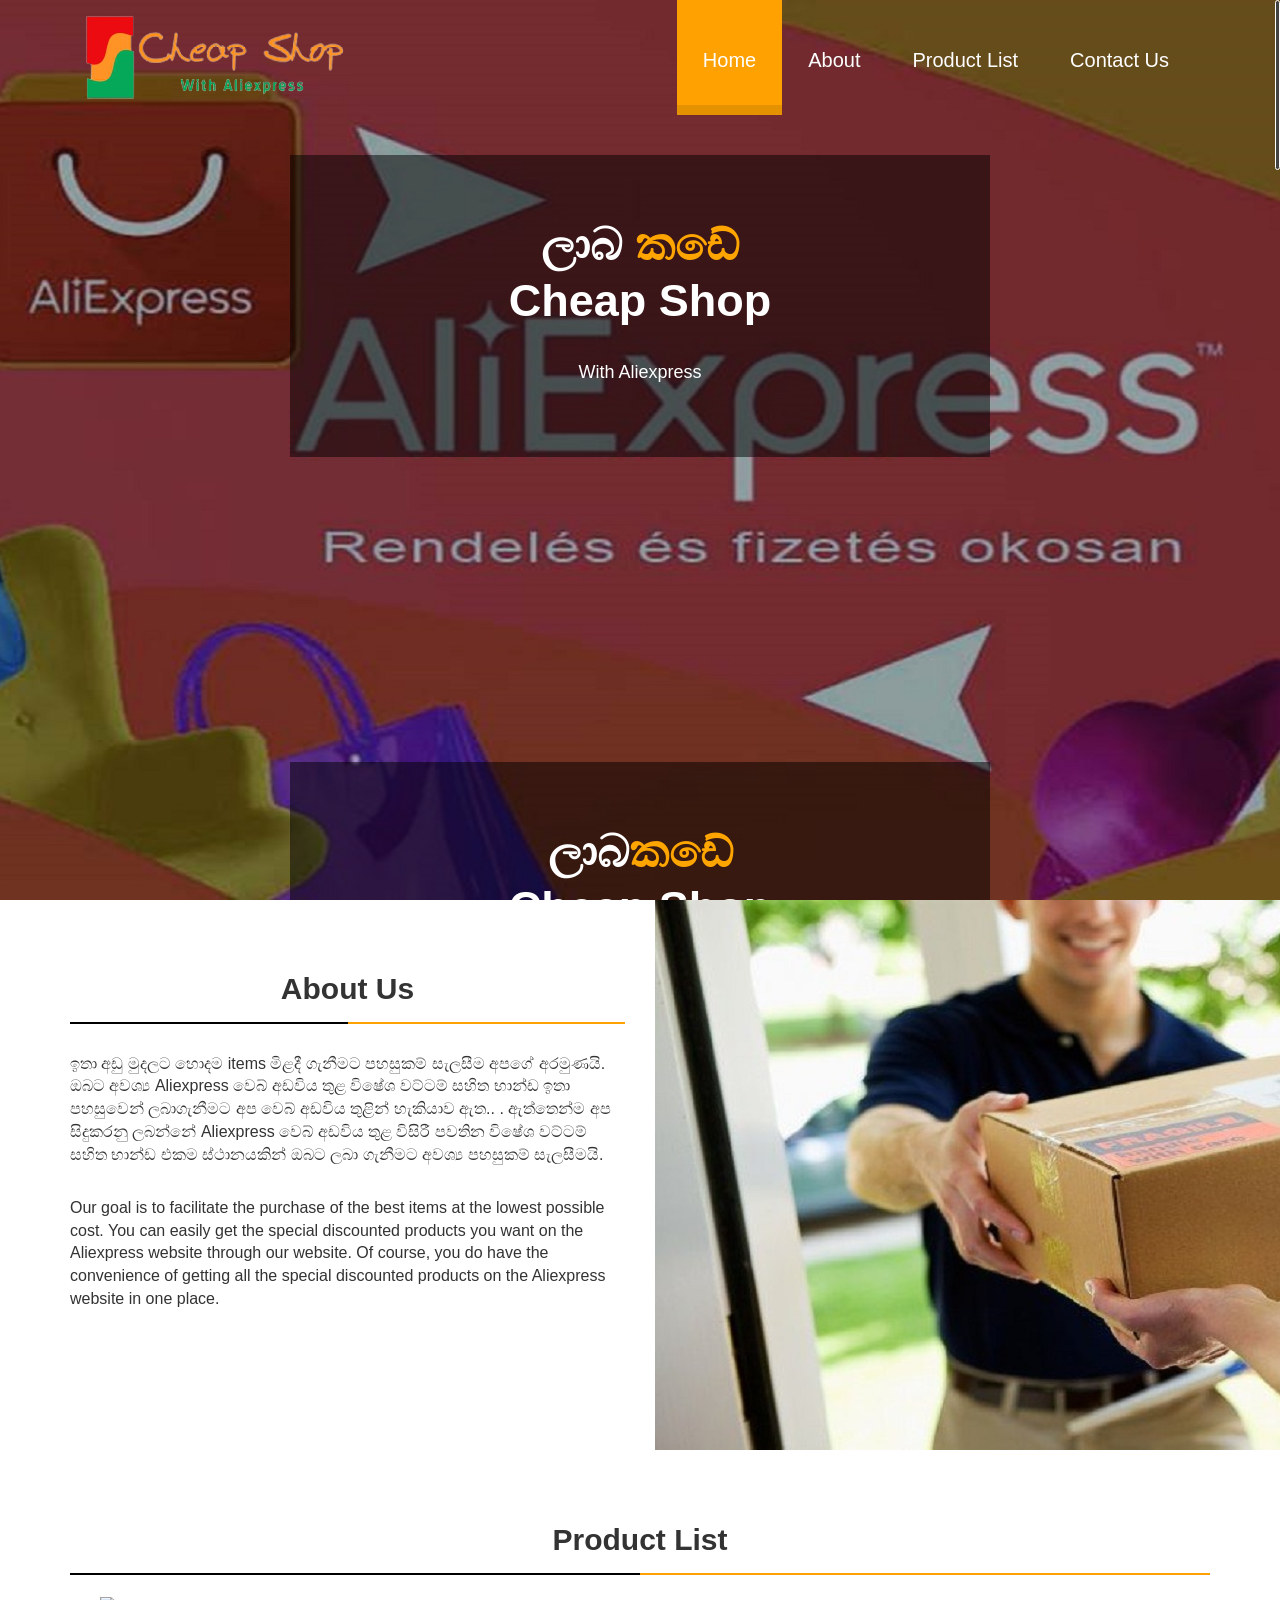
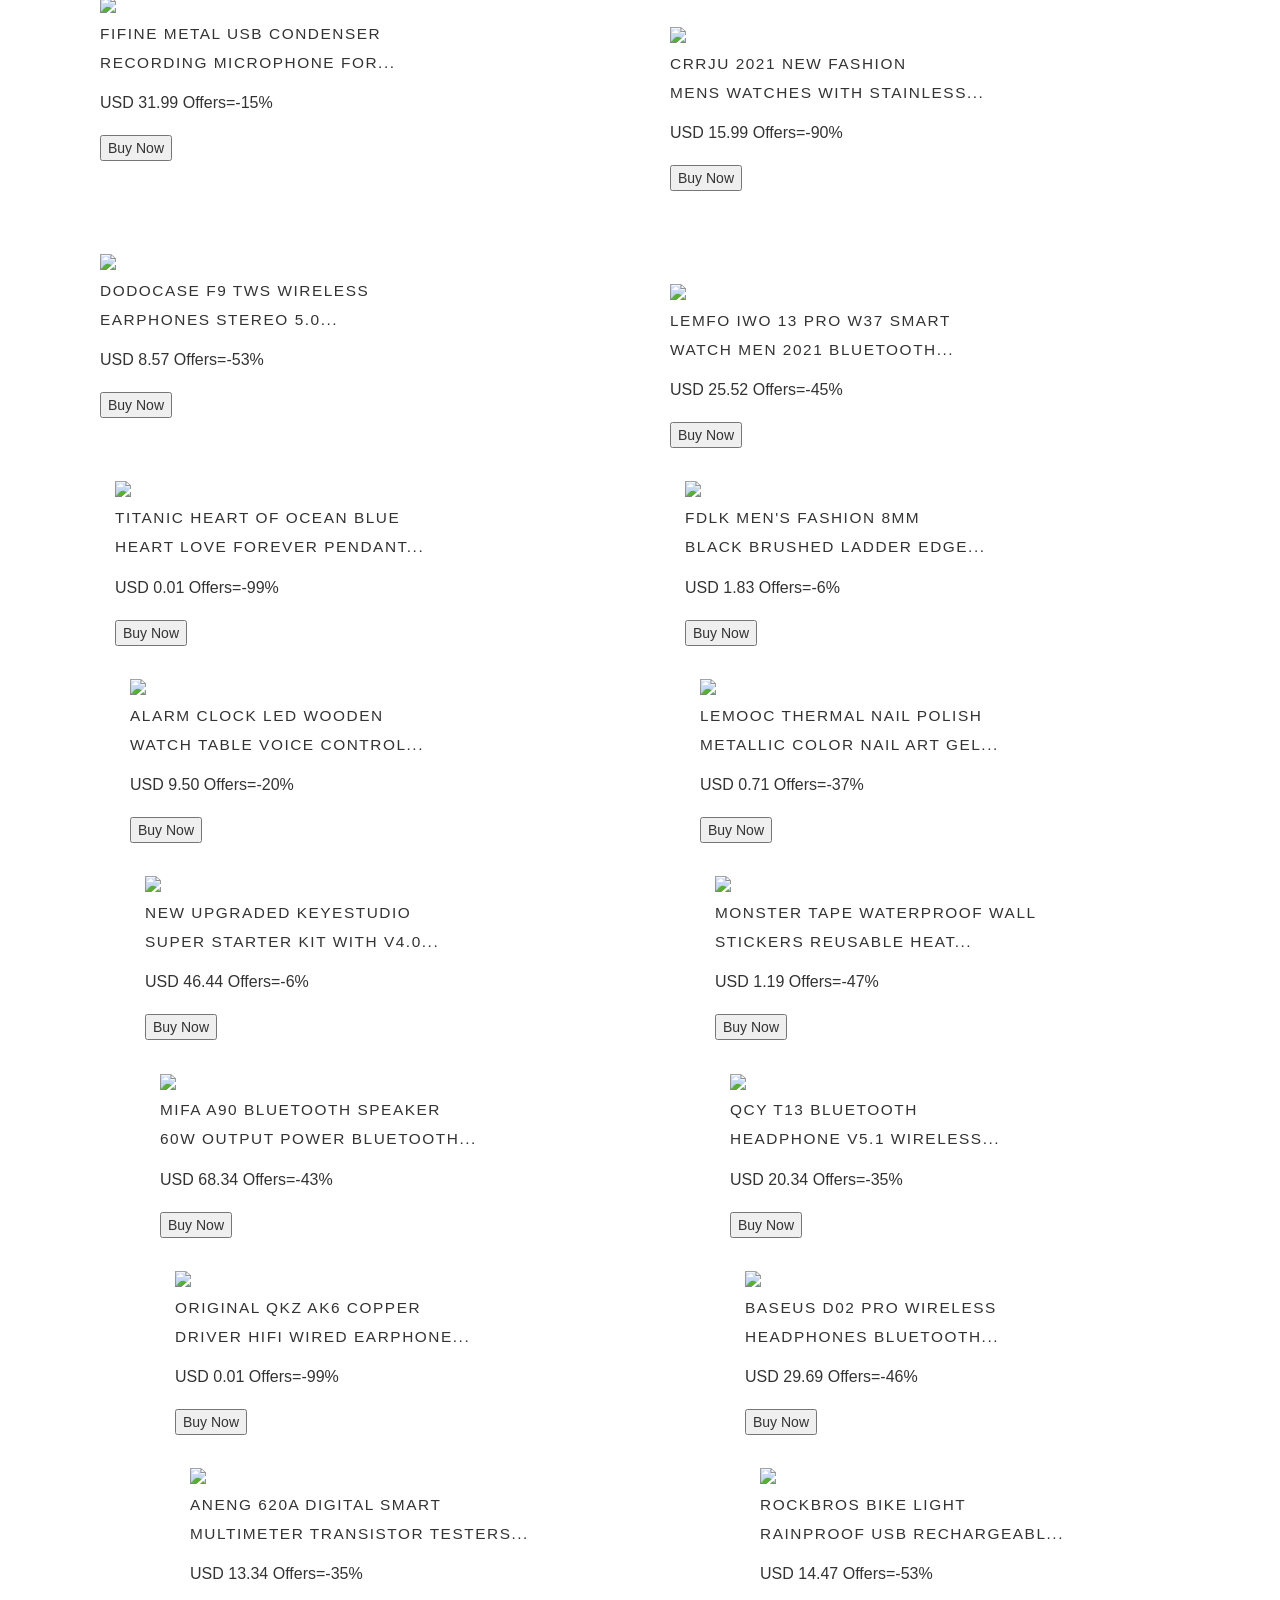
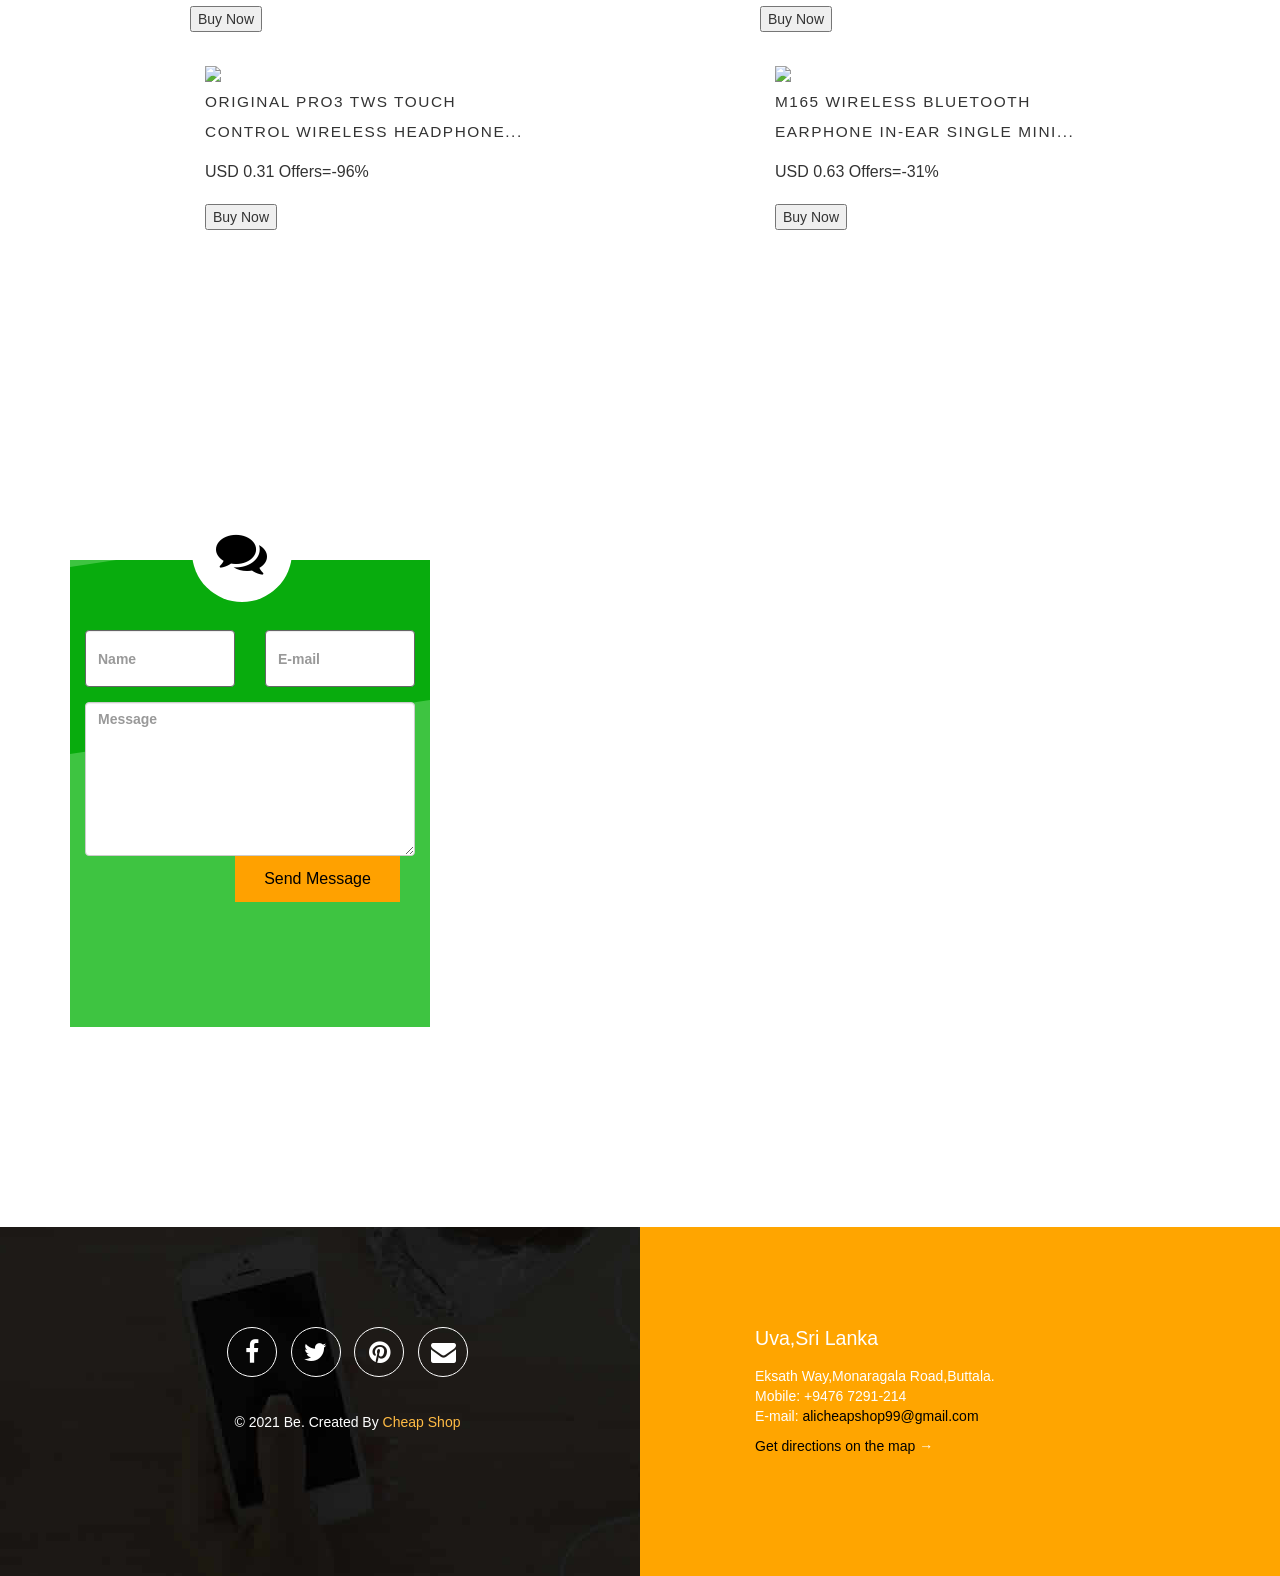
==== commit b0ec720b: "Update index.html" ====
--- a/index.html
+++ b/index.html
@@ -5,20 +5,6 @@
 	Released for free under the Creative Commons Attribution 3.0 license (templated.co/license)
 -->
 <html>
-<head>
-	<!-- 	created with www.mysitemapgenerator.com	 -->
-<urlset xmlns="http://www.sitemaps.org/schemas/sitemap/0.9">
-<url>
-<loc>https://www.alicheapshop.tk/</loc>
-<lastmod>2021-11-16T15:07:27+01:00</lastmod>
-<priority>1.0</priority>
-</url>
-<url>
-<loc>https://www.alicheapshop.tk/index.html</loc>
-<lastmod>2021-11-16T15:07:28+01:00</lastmod>
-<priority>1.0</priority>
-</url>
-</urlset>
 	<meta name="google-site-verification" content="BRZ5Yw2FfSZYxFvTU7AlaVSgHB_Dt2Yx2ZeHjIzeAz4" />
   <title>Cheap Shop</title>
   <link rel="icon" type="image/x-icon" href="assets/img/img-logo1.png">
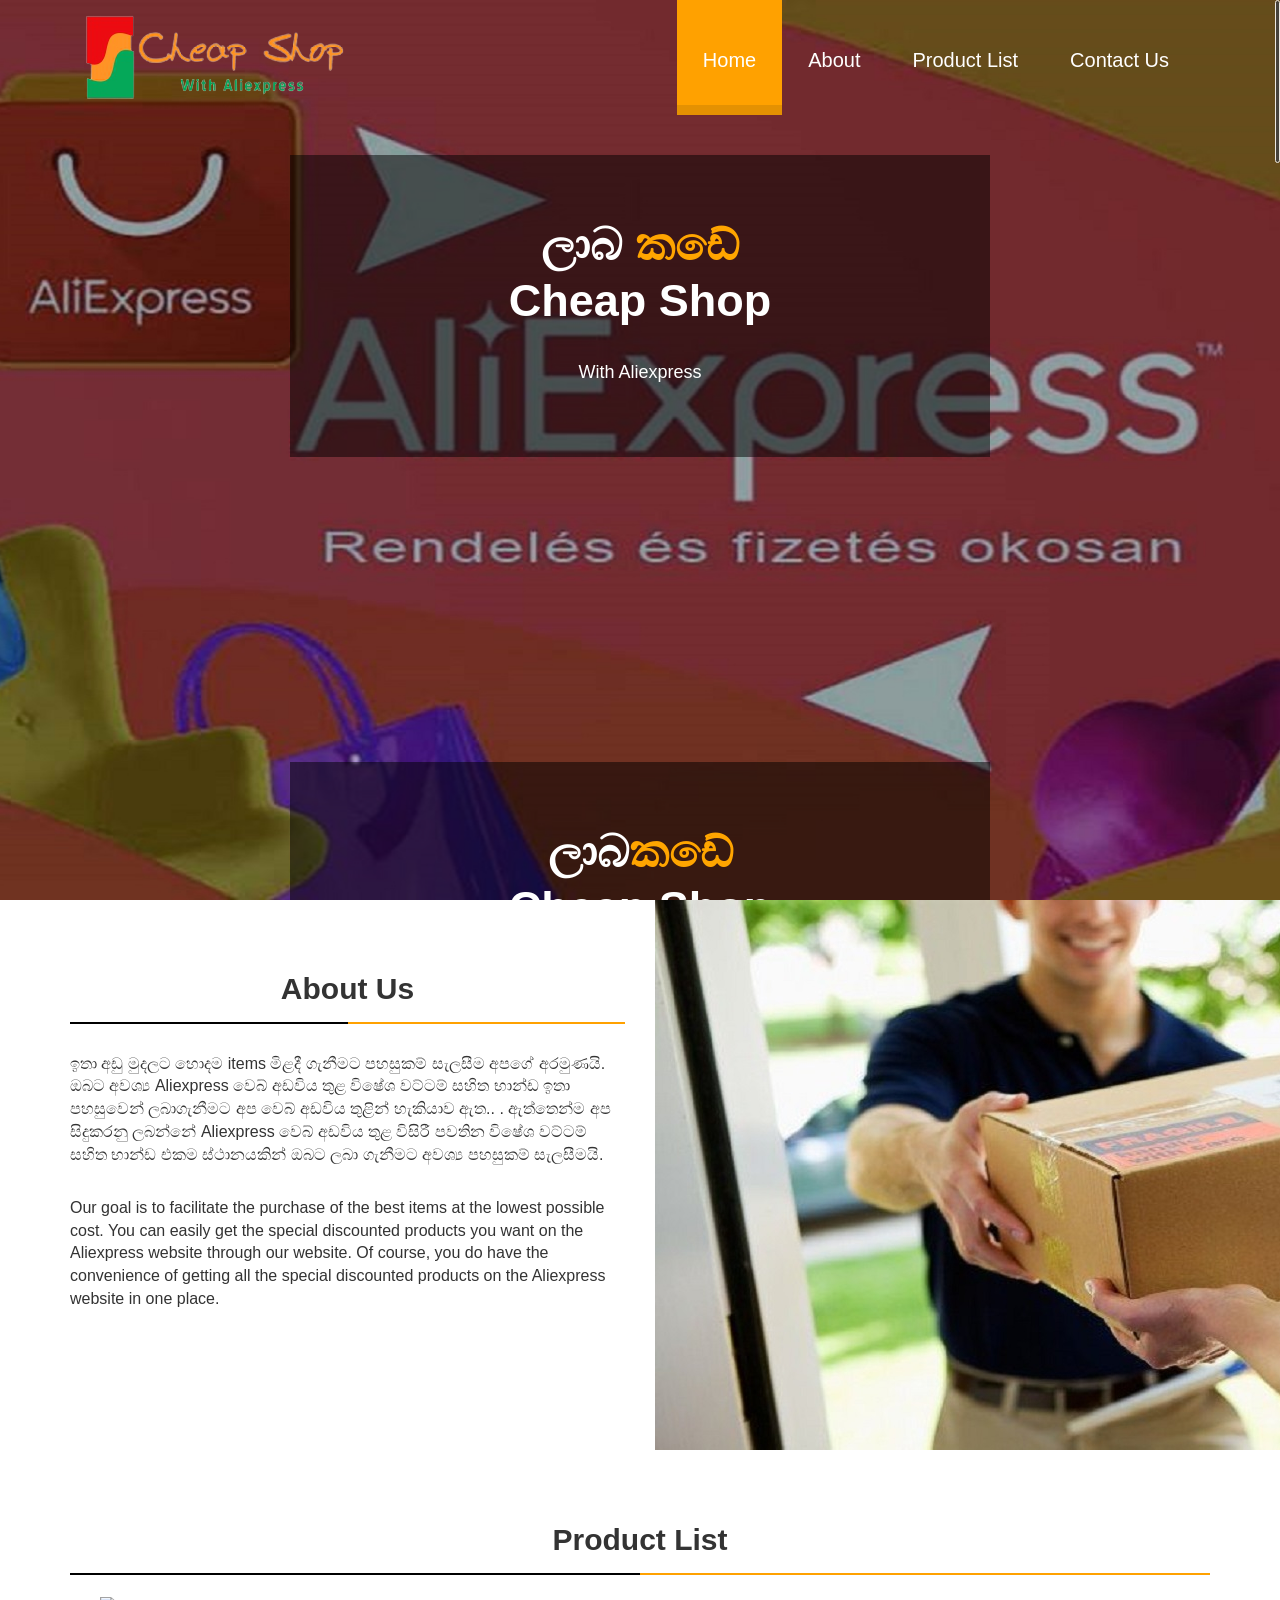
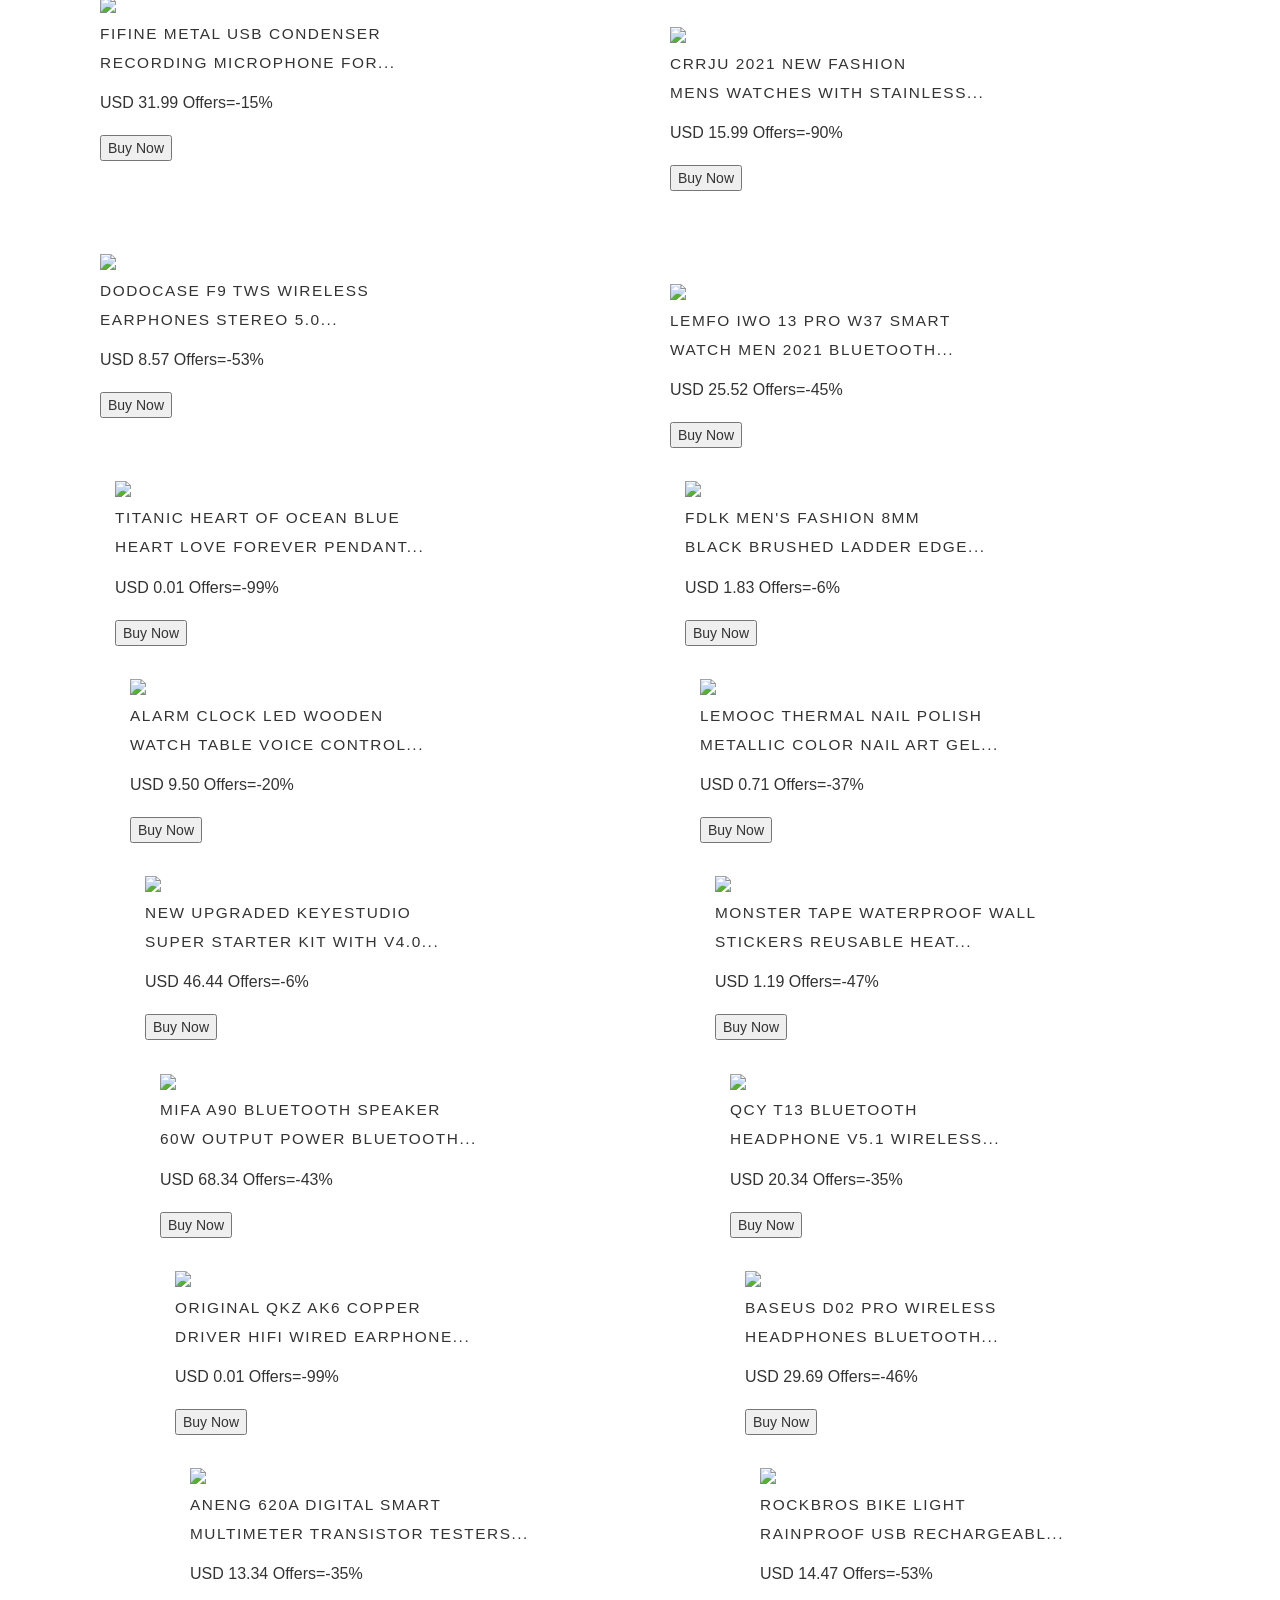
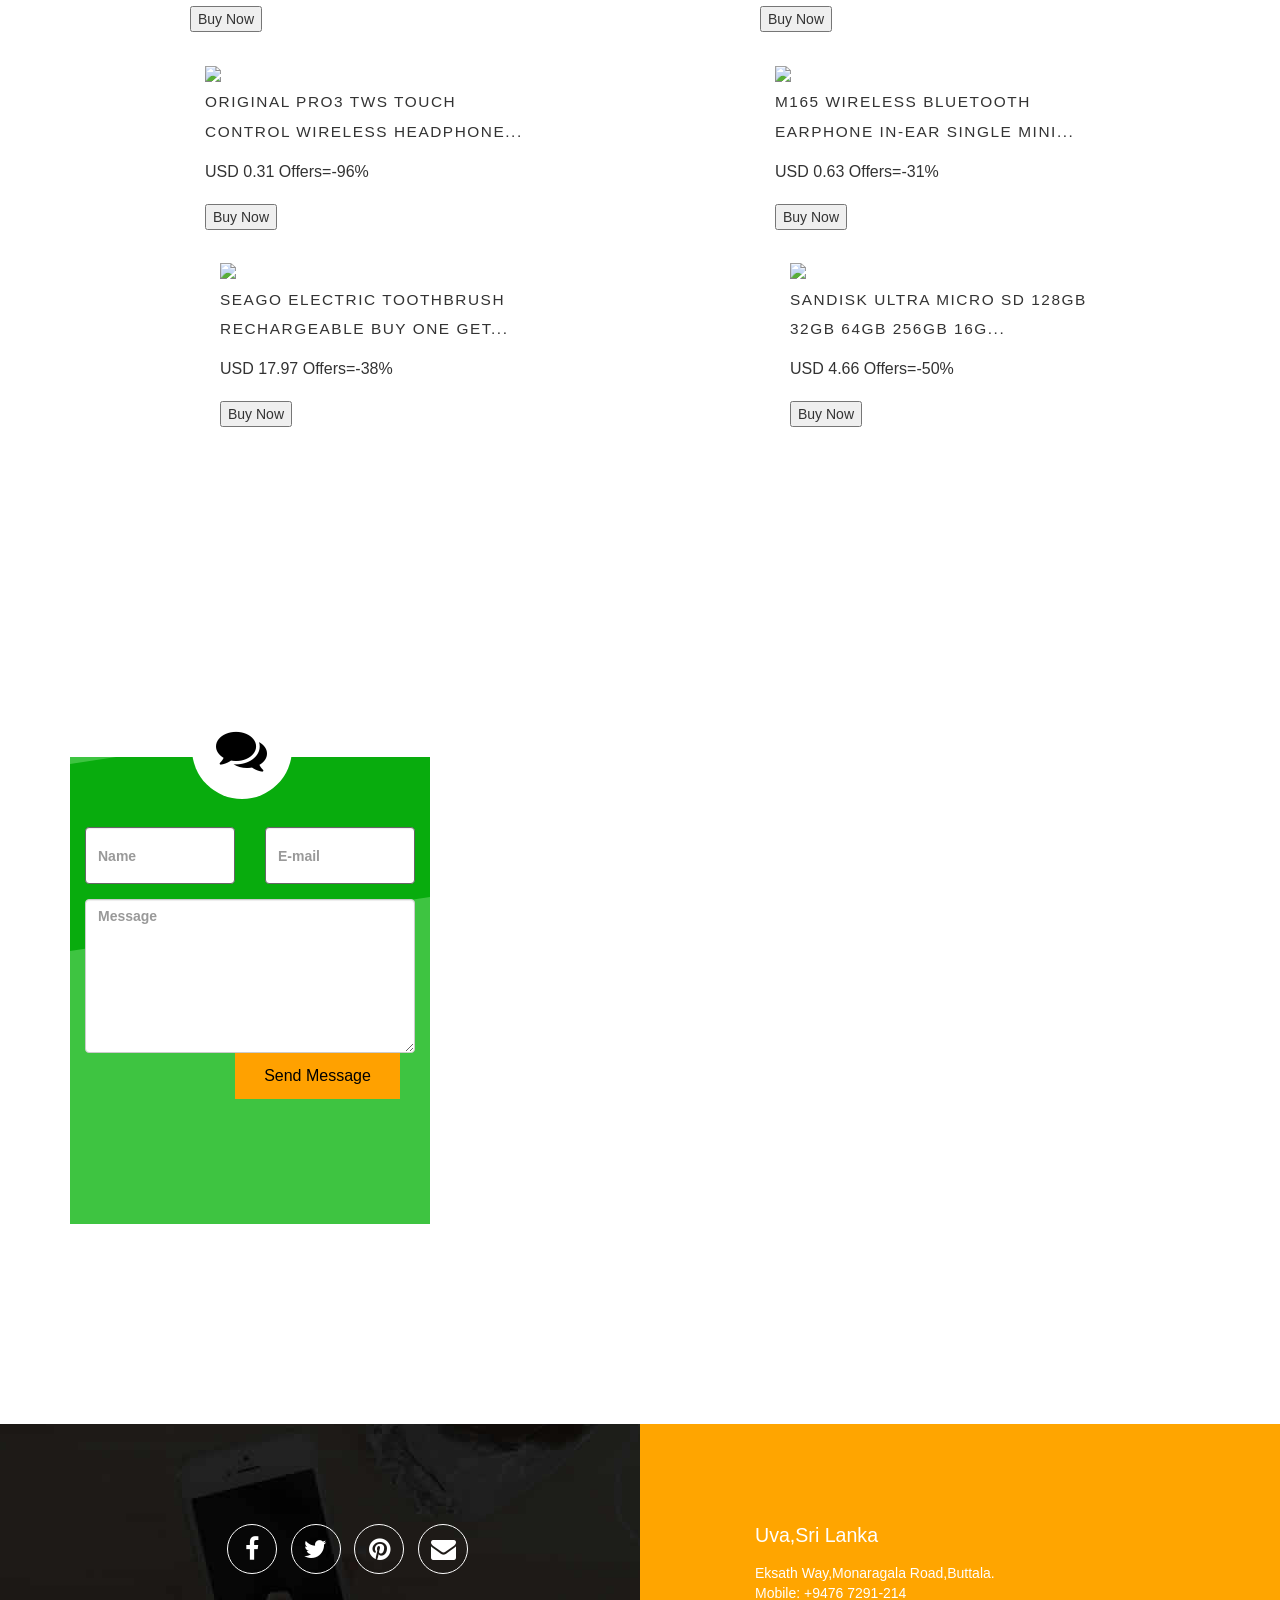
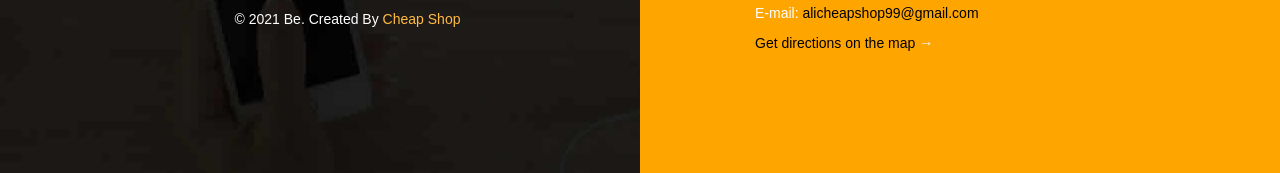
==== commit 8ccd0277: "Update index.html" ====
--- a/index.html
+++ b/index.html
@@ -337,6 +337,23 @@
 				  <p class="price">USD 0.63 Offers=-31%</p>
 				  <button onclick="document.location='https://s.click.aliexpress.com/e/_Ad4oFo'">Buy Now</button>
 				</p></div>
+					</p>
+				<div class="container">            
+            <div class="colloms">     								
+			 <div class="col-xs-12 col-sm-12 col-md-6 wow fadeInDown animated" >	  
+				  <img src="https://ae01.alicdn.com/kf/Hb3482d6726784eab8afdd643e7c3de0d0.jpg_350x350.jpg" style="width=100px; height=100px" >
+				  <h4>SEAGO Electric Toothbrush</h4>
+				  <h4>Rechargeable Buy One Get...</h4>
+				  <p class="price">USD 17.97 Offers=-38%</p>
+				  <button onclick="document.location='https://s.click.aliexpress.com/e/_A8rlB2'">Buy Now</button>
+				</div><p>
+			<div class="col-xs-12 col-sm-12 col-md-6 wow fadeInDown animated" >
+			<img src="https://ae01.alicdn.com/kf/H286cd1c25b304a4fbcdf4ac4d053af77H.jpg_350x350.jpg" style="width=100px; height=100px" >
+				  <h4>Sandisk Ultra Micro SD 128GB</h4>
+				  <h4>32GB 64GB 256GB 16G...</h4>
+				  <p class="price">USD 4.66 Offers=-50%</p>
+				  <button onclick="document.location='https://s.click.aliexpress.com/e/_Ap9rlQ'">Buy Now</button>
+				</p></div>
 		
 </div>		
                <p>																																																
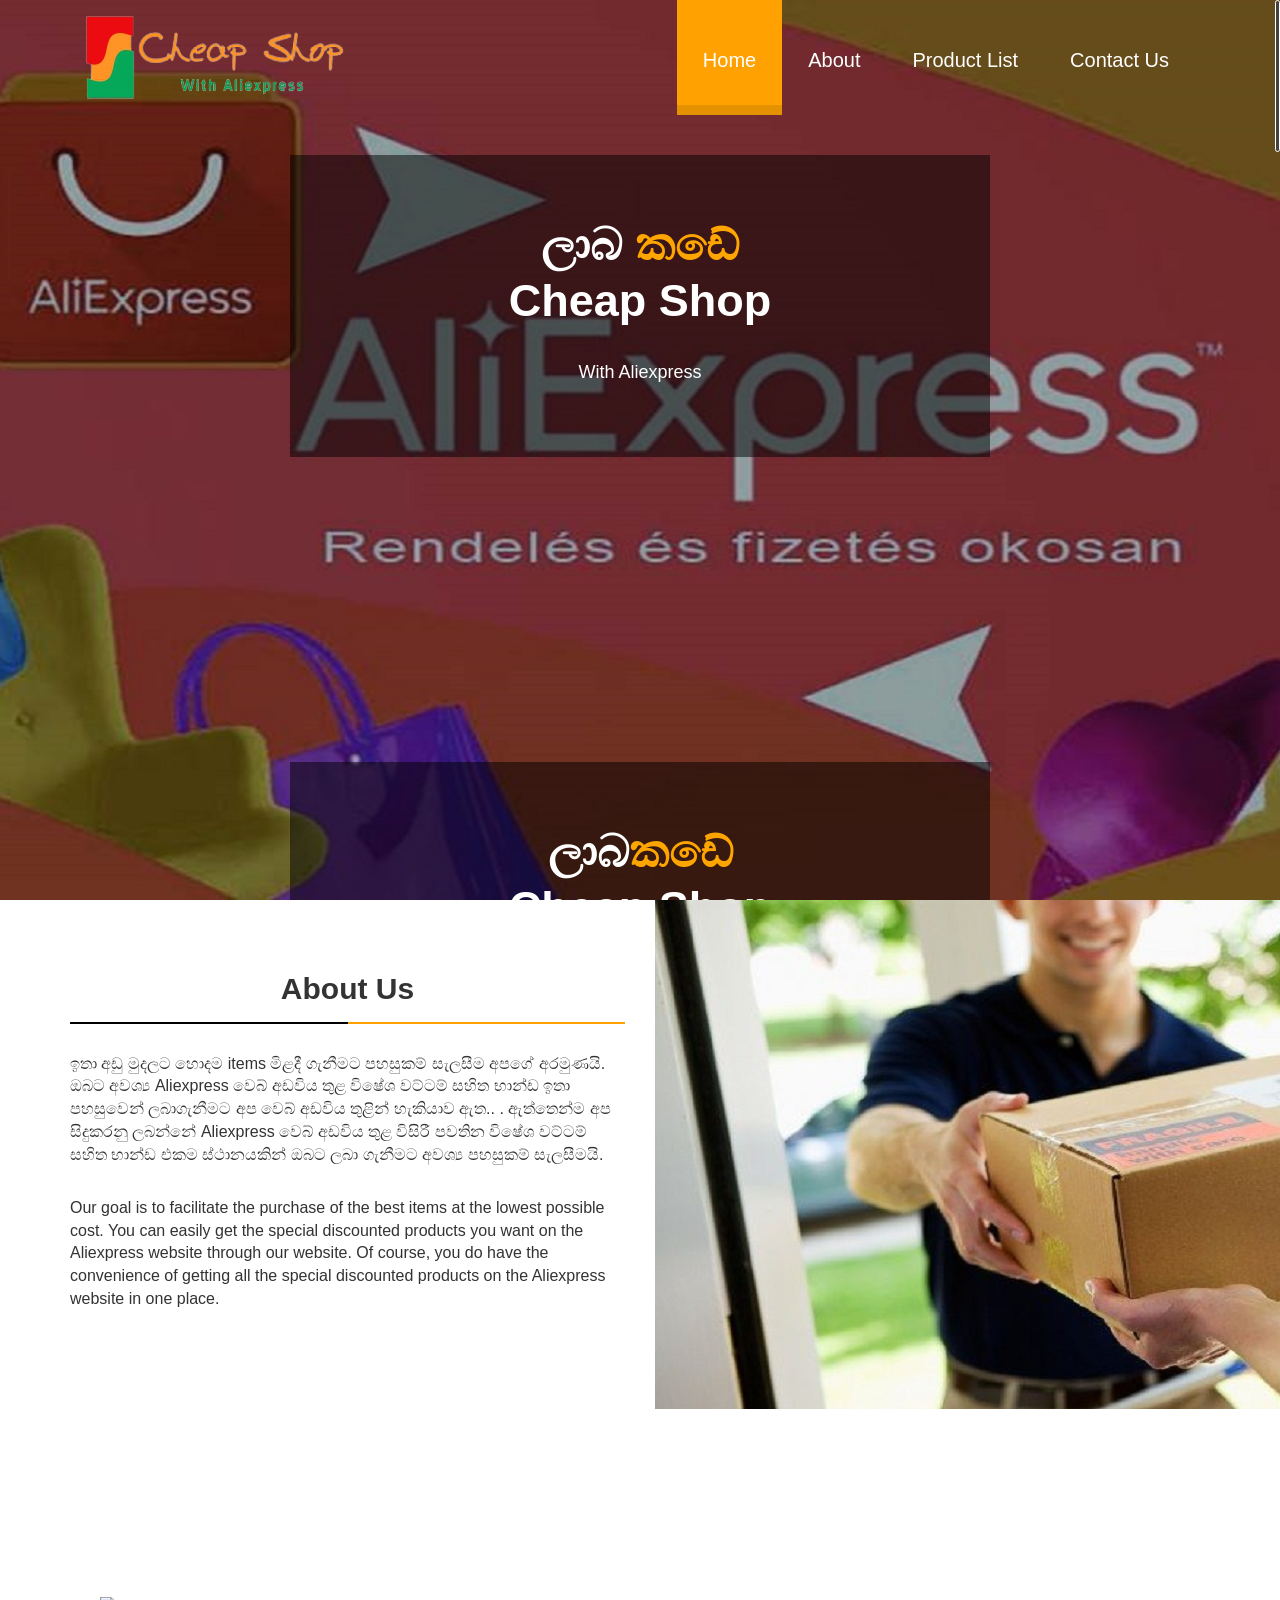
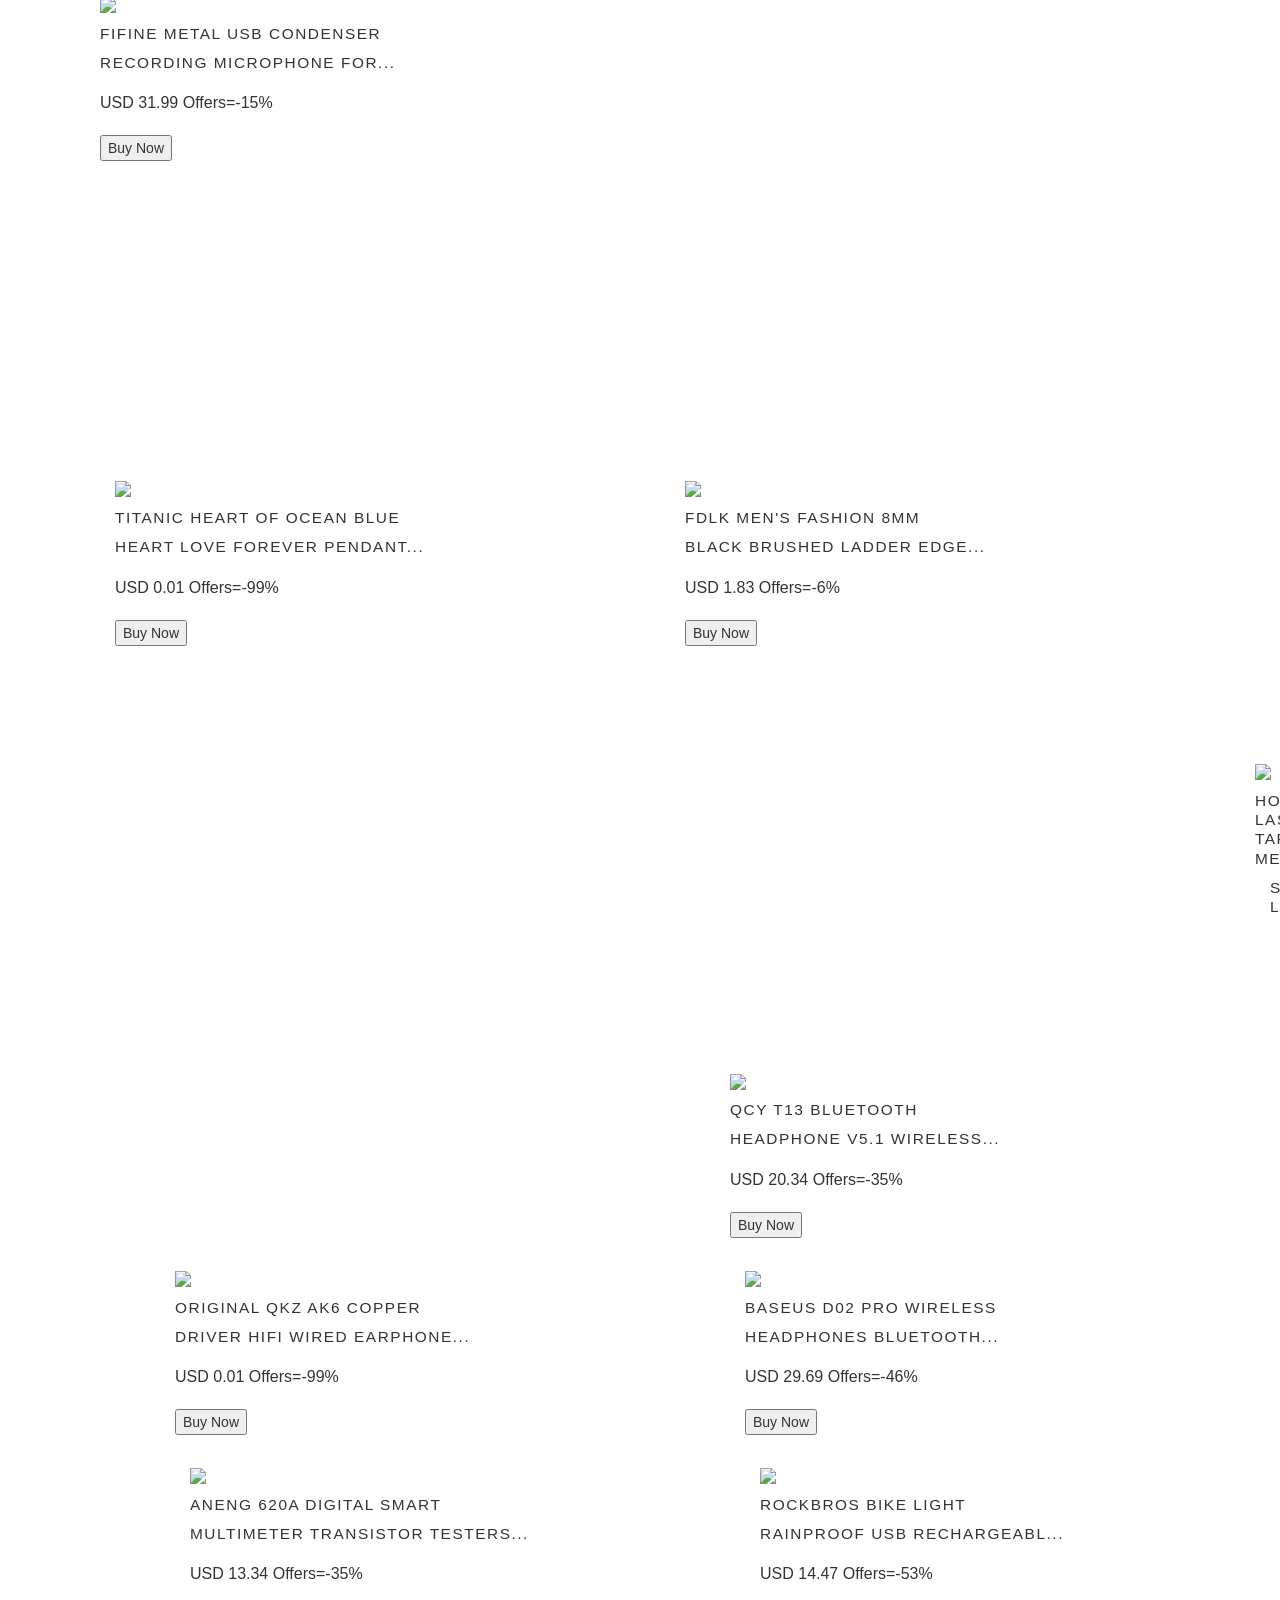
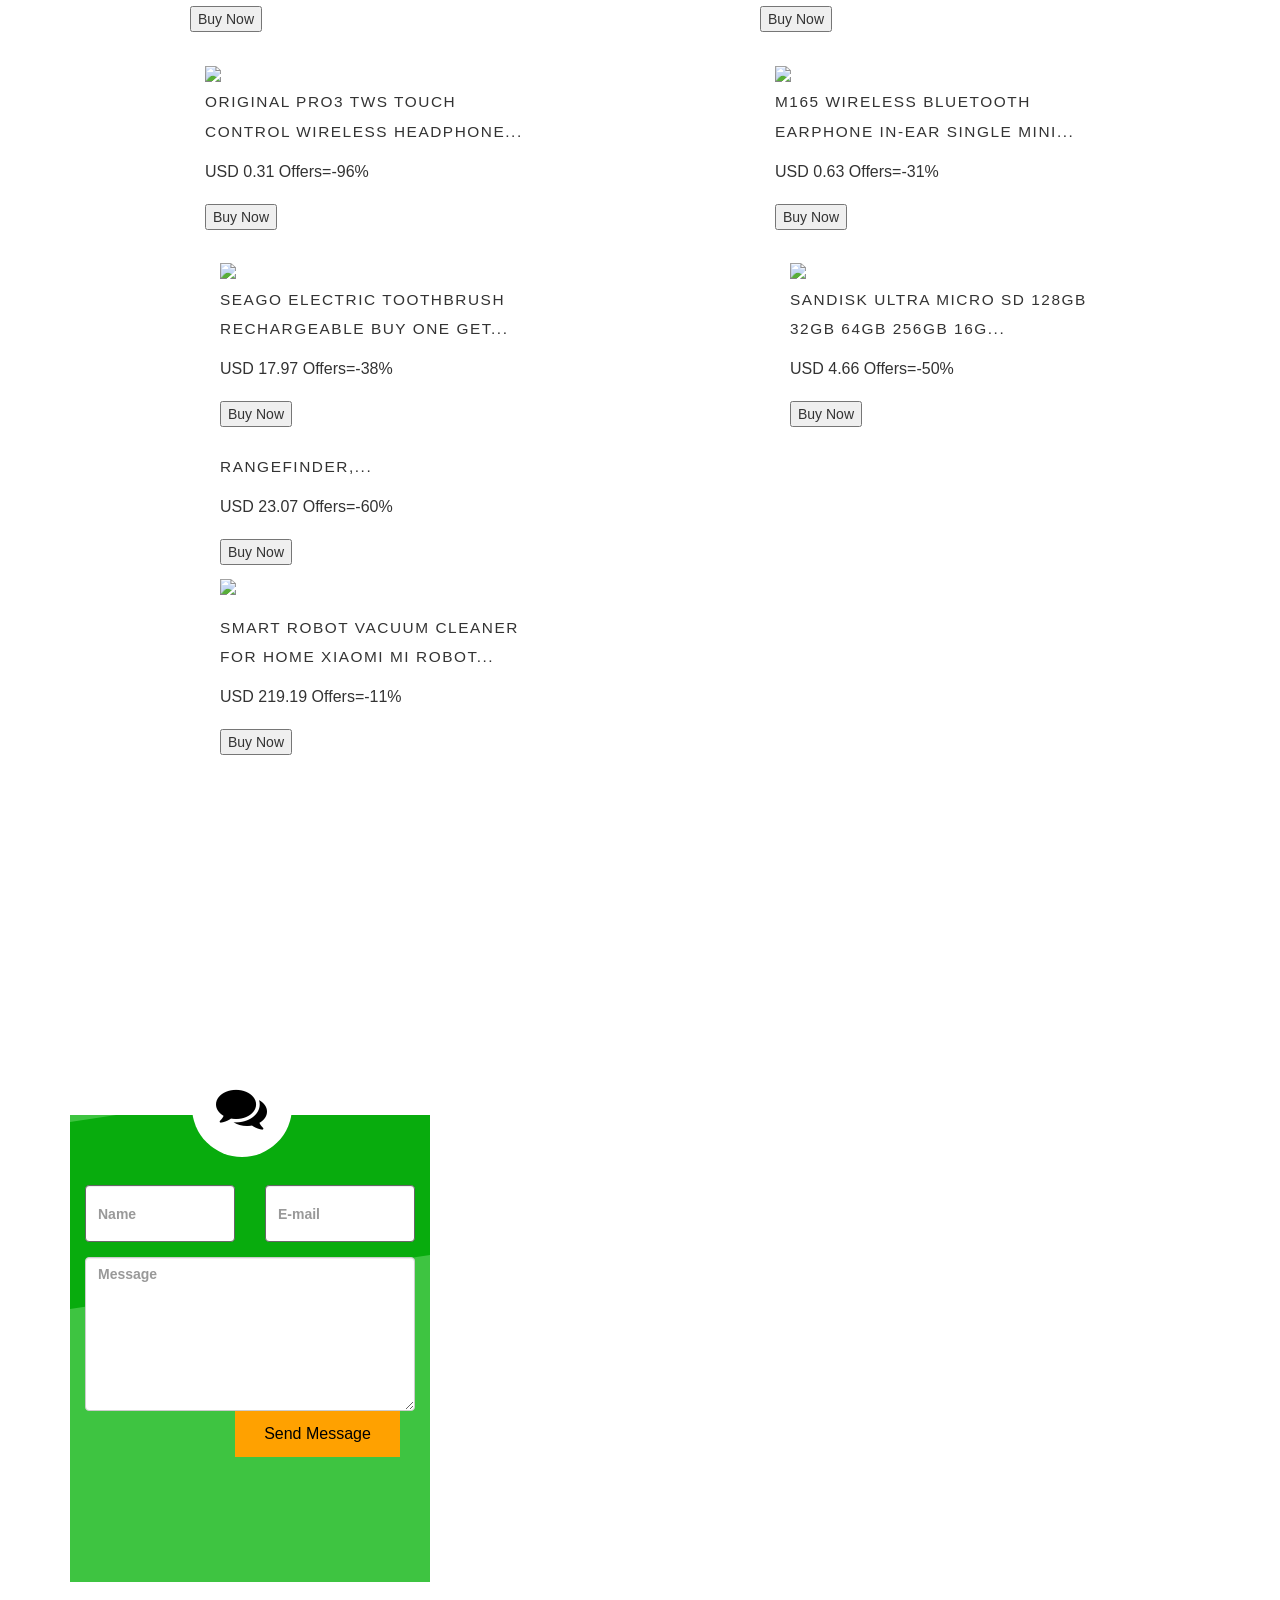
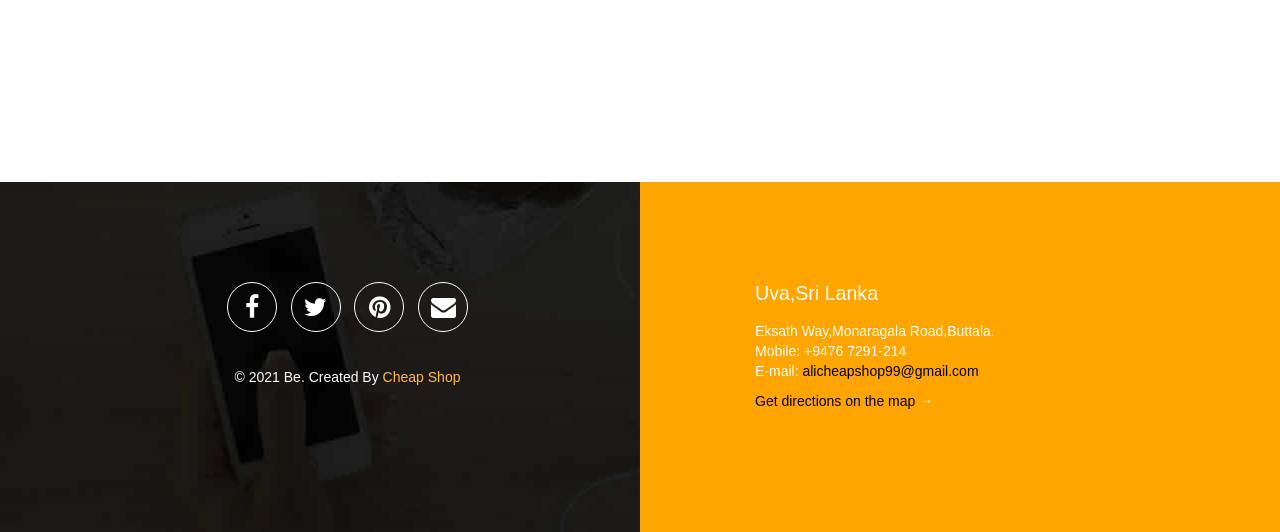
==== commit ee97025e: "Update index.html" ====
--- a/index.html
+++ b/index.html
@@ -354,6 +354,24 @@
 				  <p class="price">USD 4.66 Offers=-50%</p>
 				  <button onclick="document.location='https://s.click.aliexpress.com/e/_Ap9rlQ'">Buy Now</button>
 				</p></div>
+					
+				<div class="container">            
+            <div class="colloms">     							
+		  
+				  <img src="https://ae01.alicdn.com/kf/Hae264d1b02604a21b3eaef536103a8c8t.jpg_350x350.jpg" style="width=100px; height=100px" >
+				  <h4>HOTO Laser Tape Measure,</h4>
+				  <h4>Smart Laser Rangefinder,...</h4>
+				  <p class="price">USD 23.07 Offers=-60%</p>
+				  <button onclick="document.location='https://s.click.aliexpress.com/e/_AMcaHw'">Buy Now</button>
+				</div><p>
+			<img src="https://ae01.alicdn.com/kf/Hc023a119648344f6990d2c976f3da601F.jpg_350x350.jpg" style="width=100px; height=100px" >
+				  <h4>Smart robot vacuum cleaner</h4>
+				  <h4>for home Xiaomi Mi robot...</h4>
+				  <p class="price">USD 219.19 Offers=-11%</p>
+				  <button onclick="document.location='https://s.click.aliexpress.com/e/_AWpWHi'">Buy Now</button>
+				</p></div>
+			
+					
 		
 </div>		
                <p>																																																
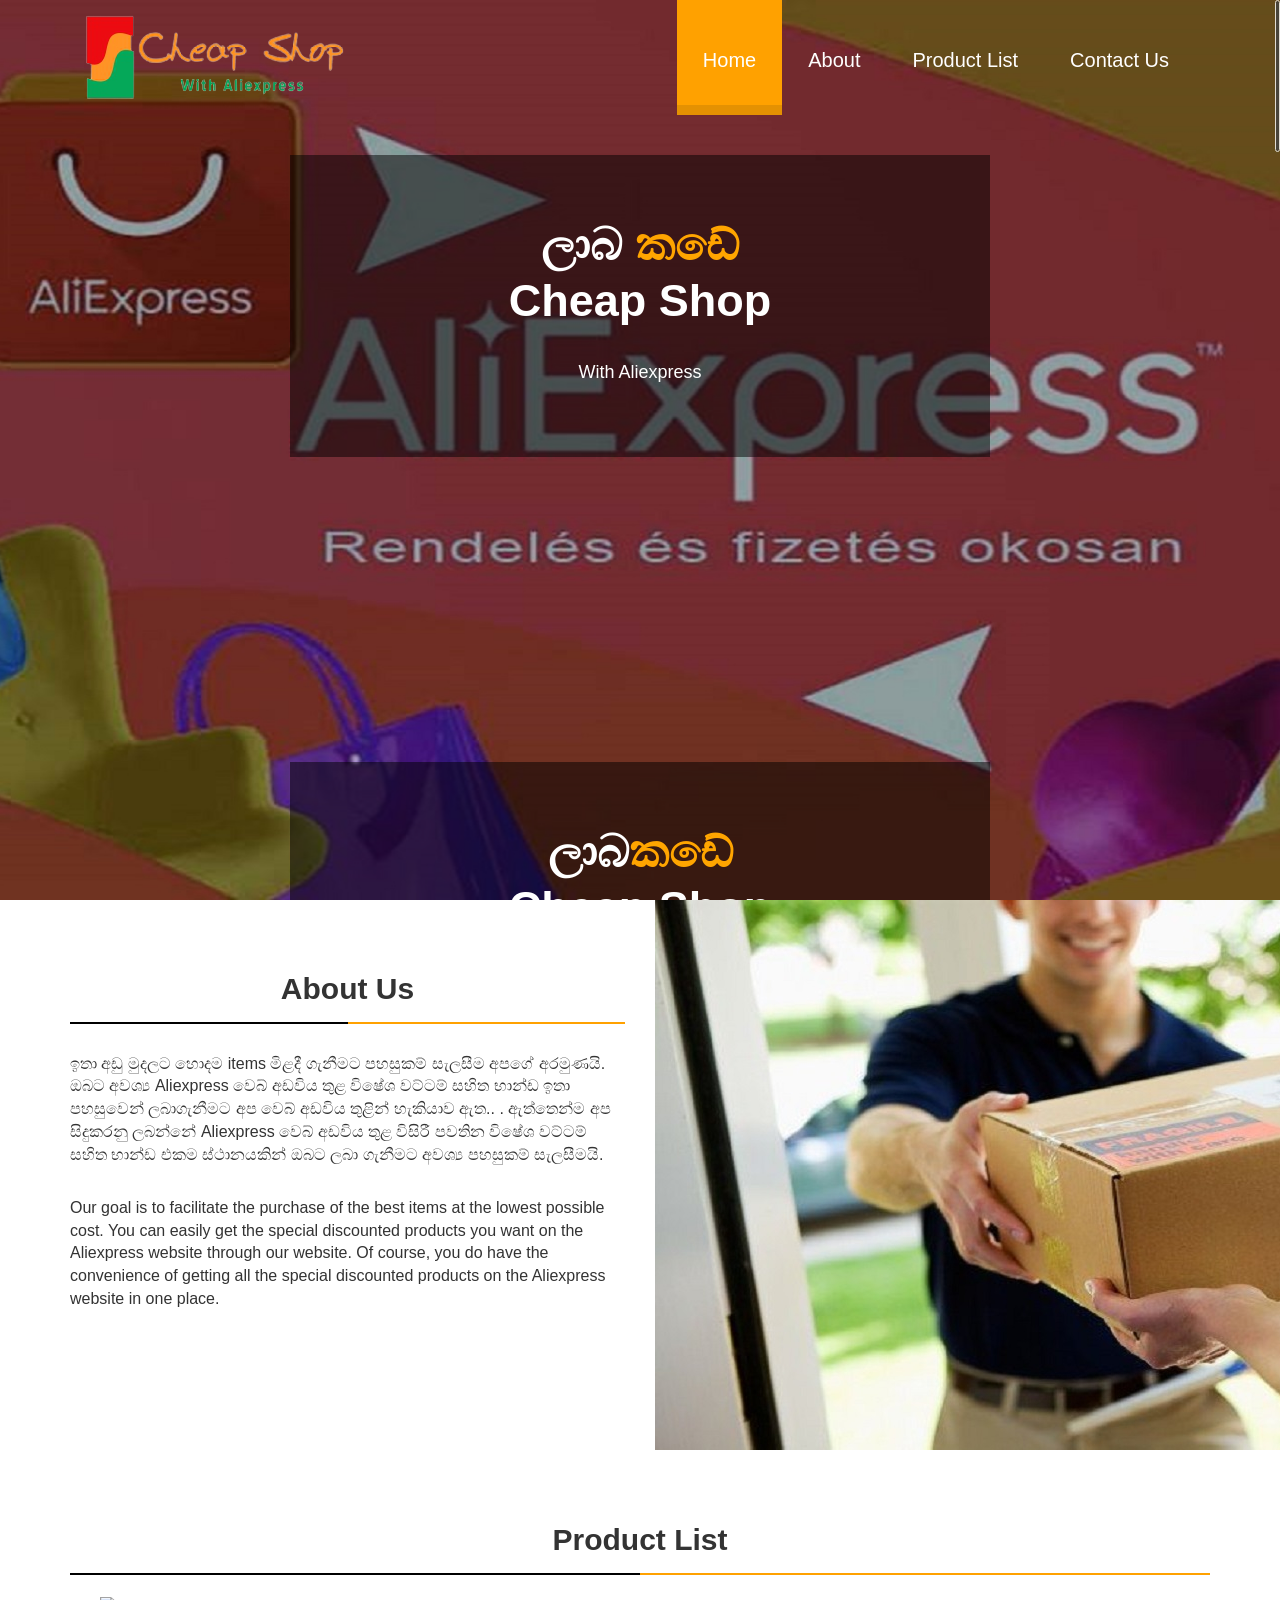
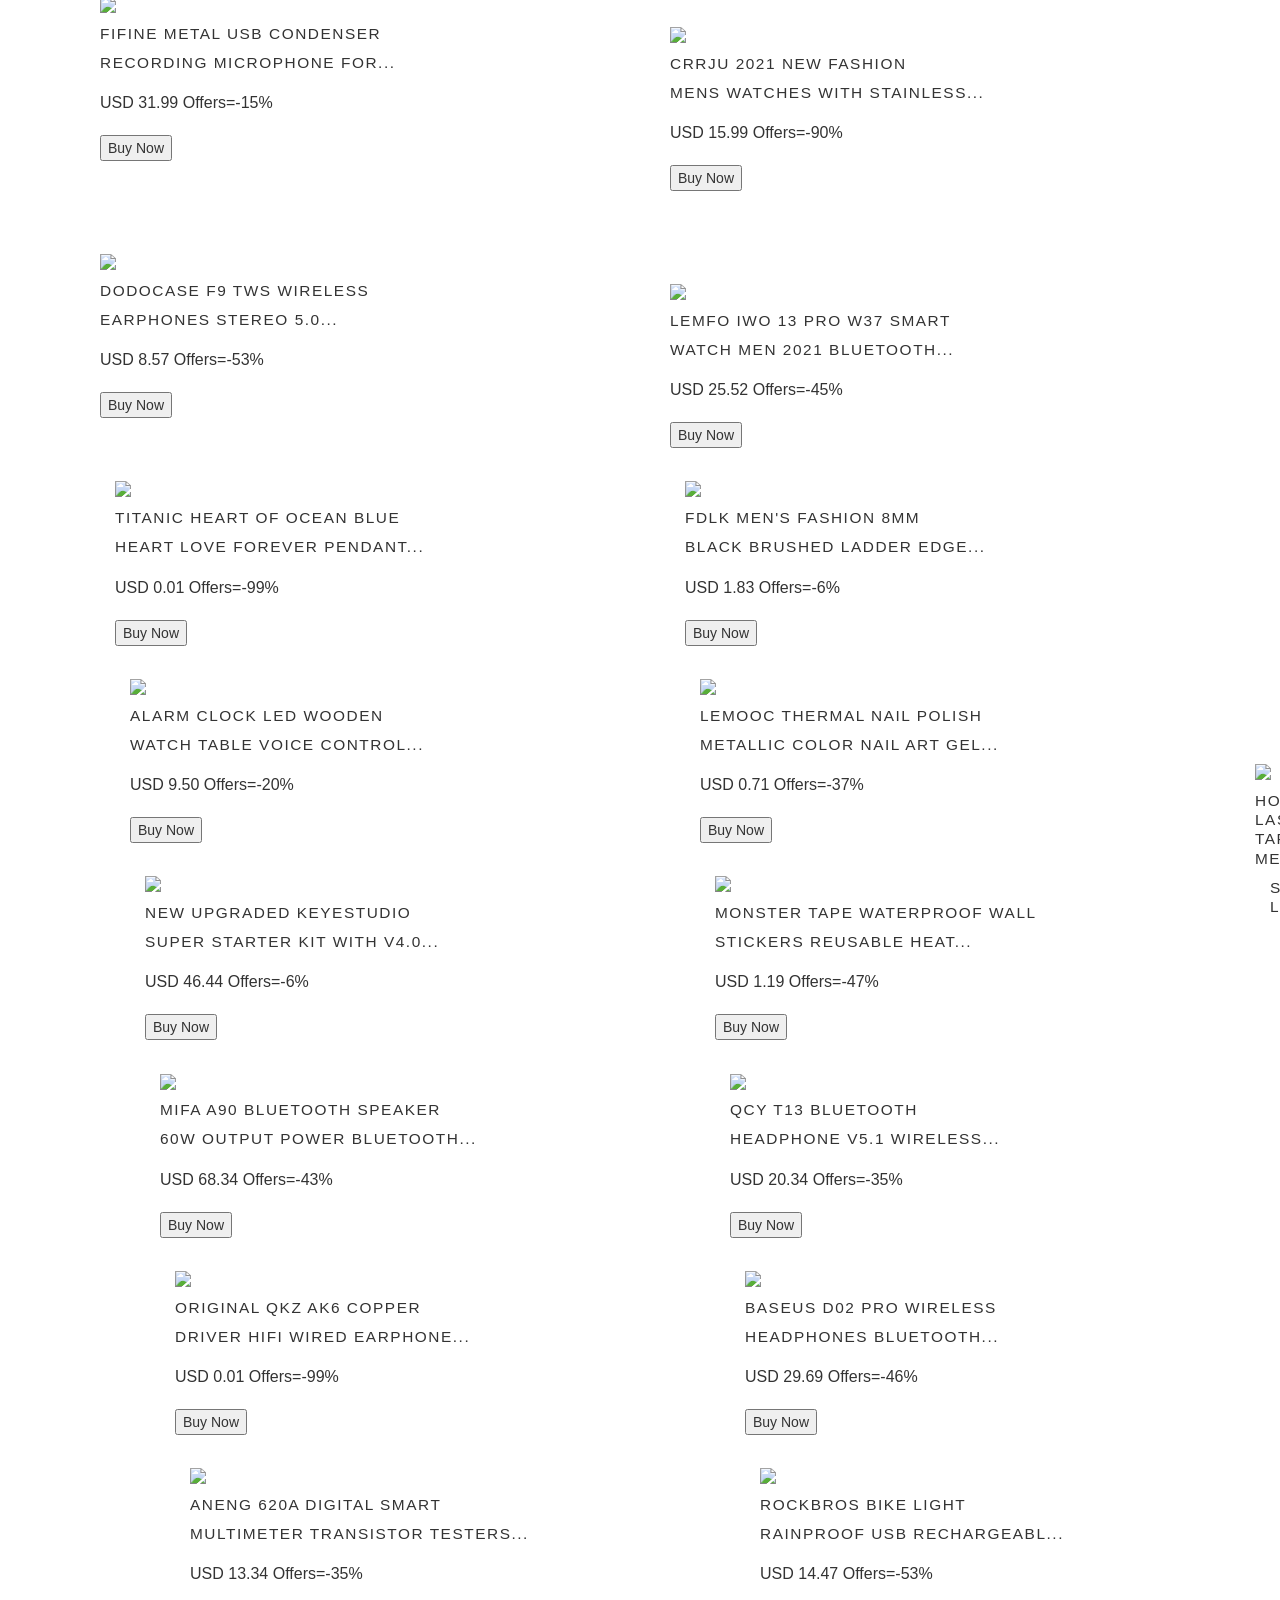
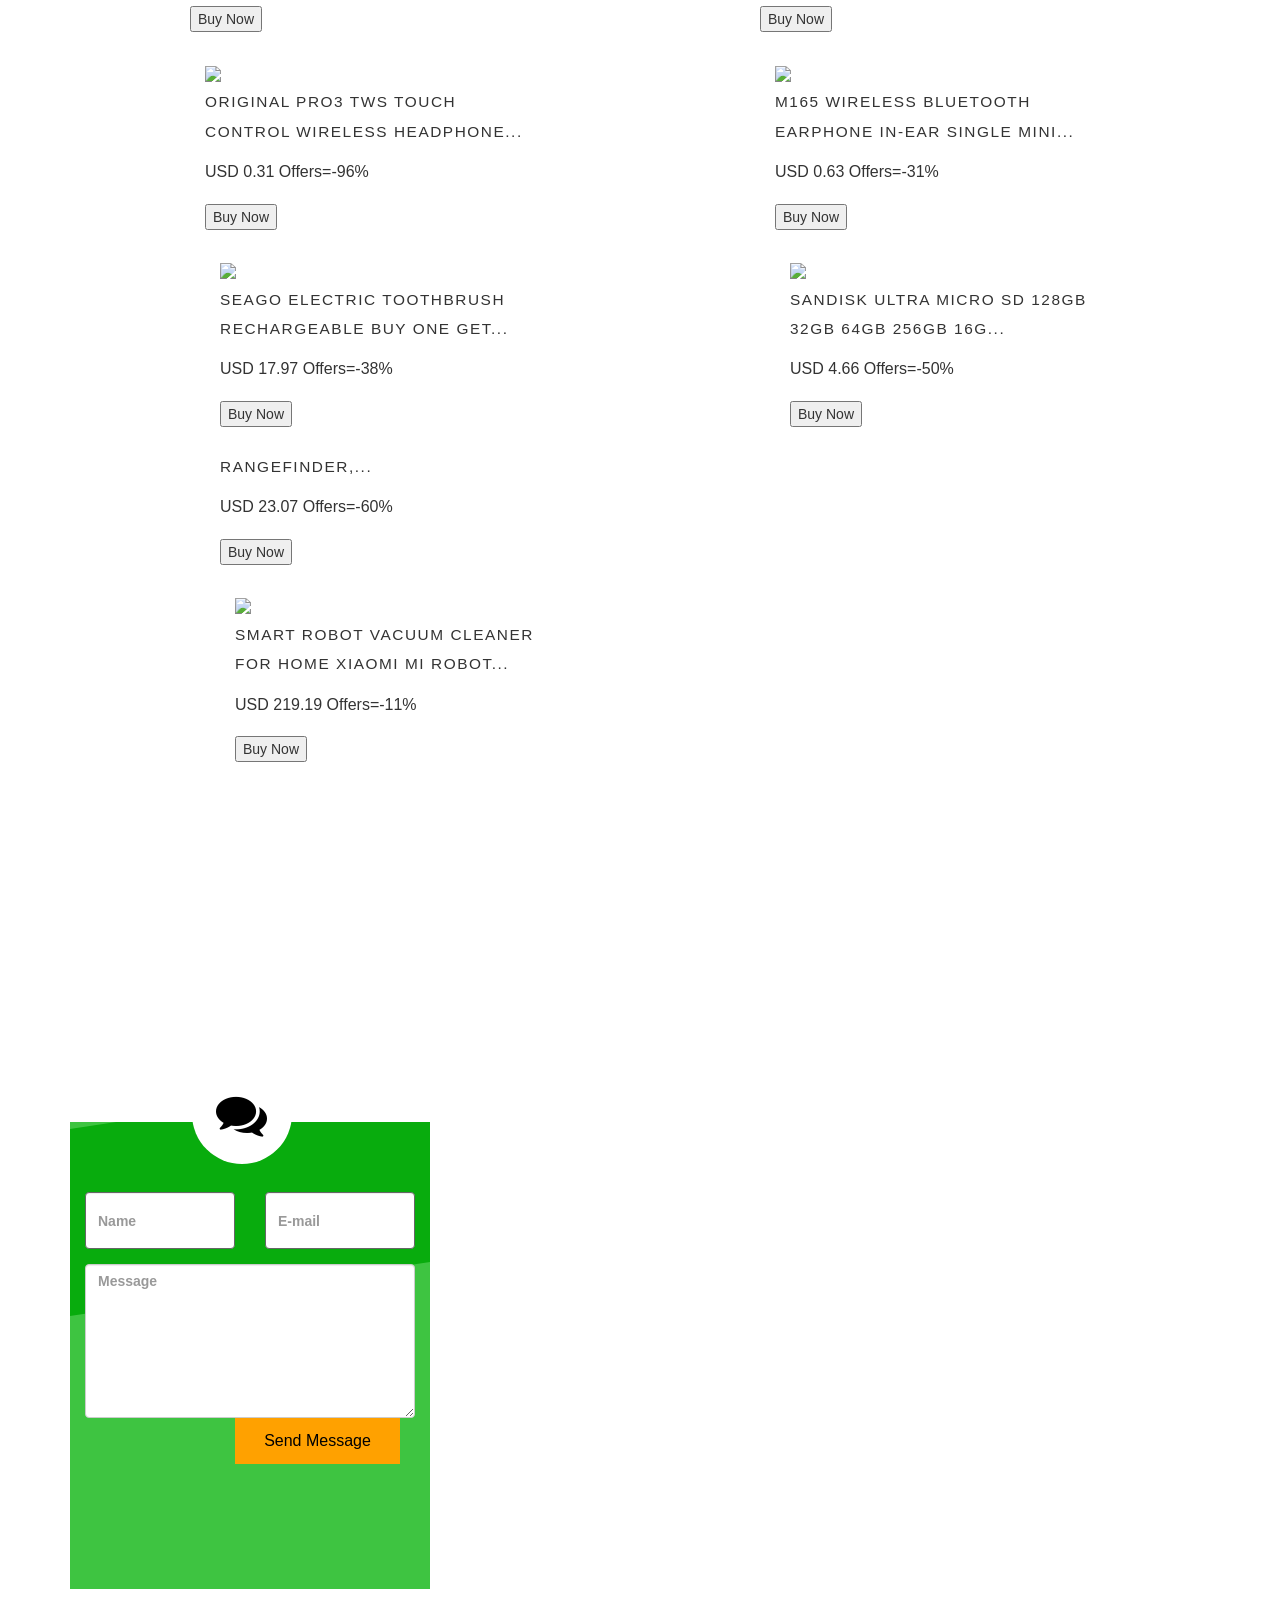
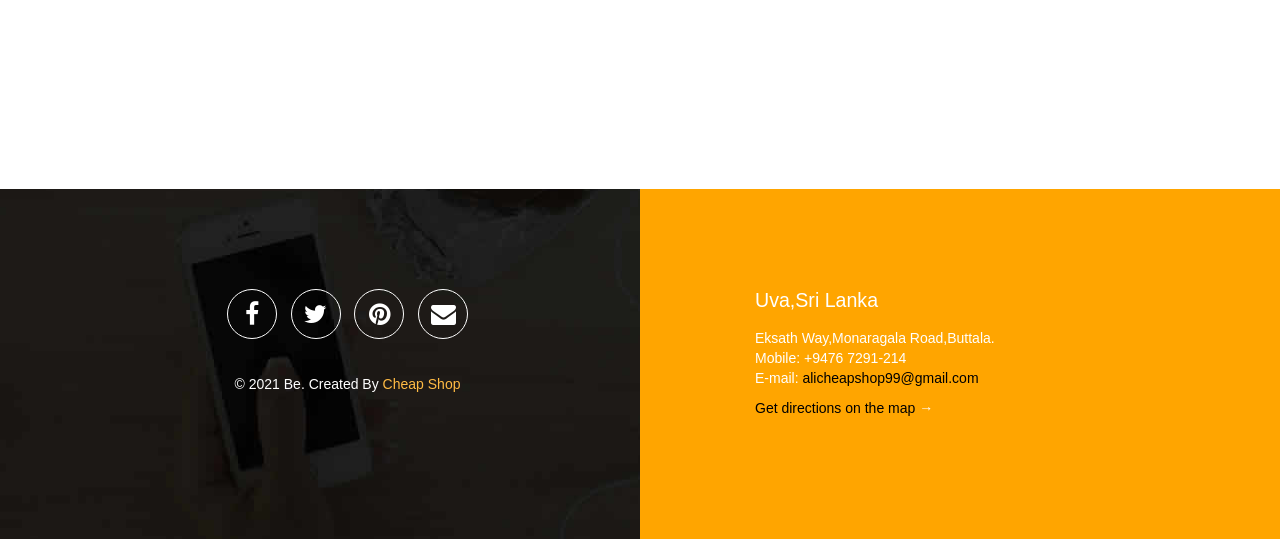
==== commit 91c1f5cd: "Update index.html" ====
--- a/index.html
+++ b/index.html
@@ -364,6 +364,7 @@
 				  <p class="price">USD 23.07 Offers=-60%</p>
 				  <button onclick="document.location='https://s.click.aliexpress.com/e/_AMcaHw'">Buy Now</button>
 				</div><p>
+				<div class="col-xs-12 col-sm-12 col-md-6 wow fadeInDown animated" >
 			<img src="https://ae01.alicdn.com/kf/Hc023a119648344f6990d2c976f3da601F.jpg_350x350.jpg" style="width=100px; height=100px" >
 				  <h4>Smart robot vacuum cleaner</h4>
 				  <h4>for home Xiaomi Mi robot...</h4>
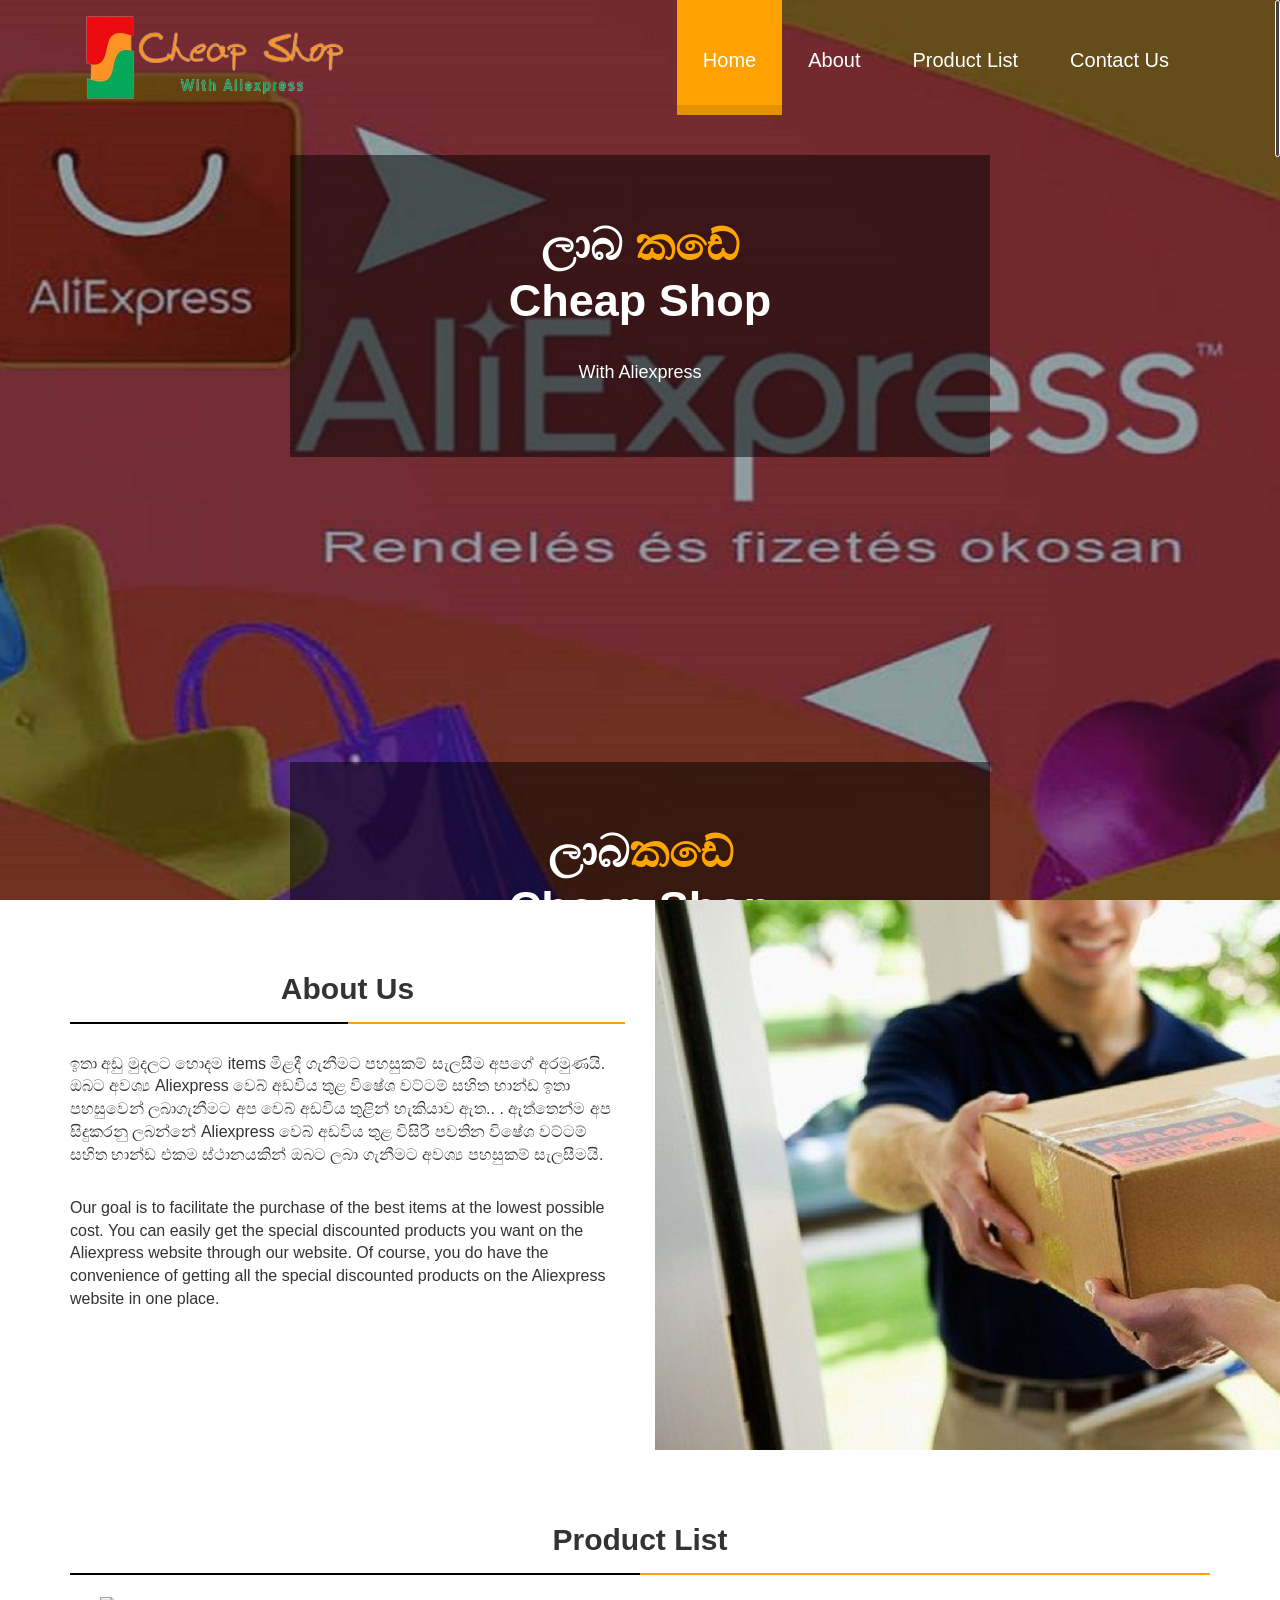
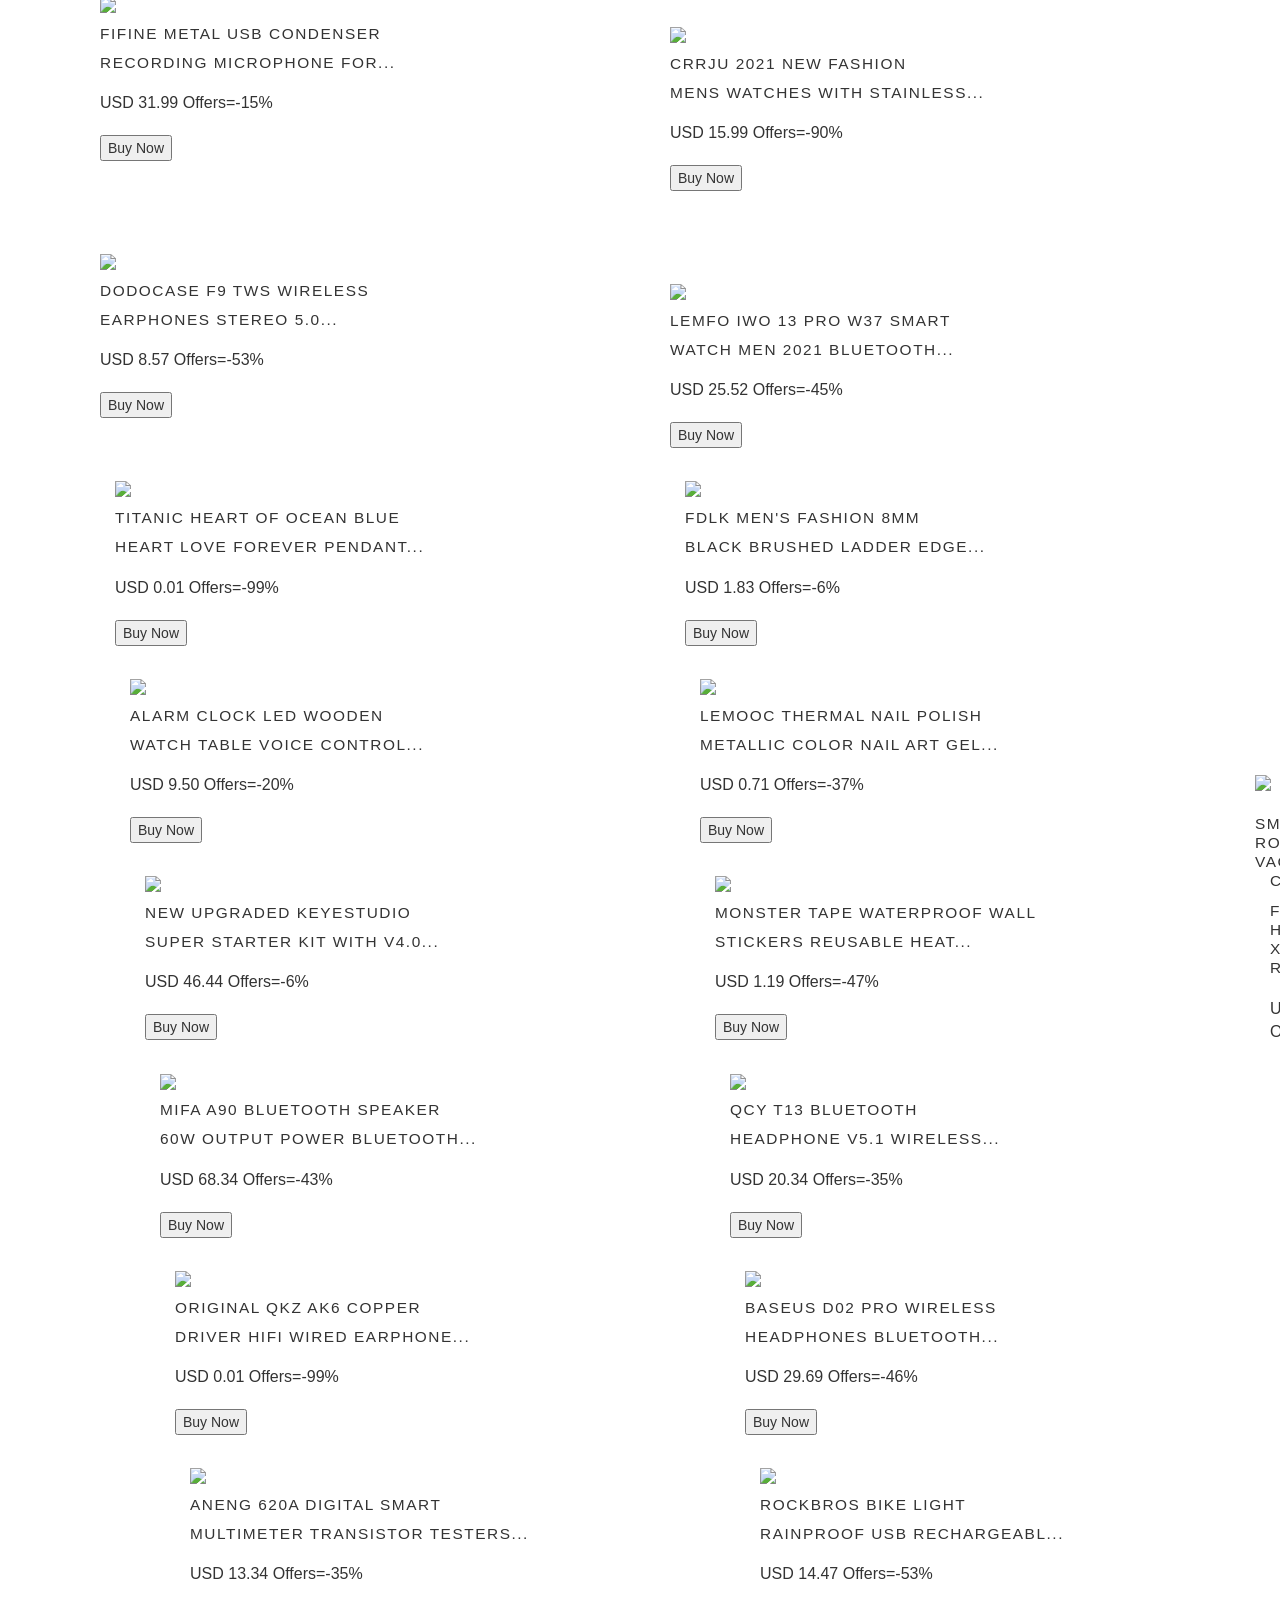
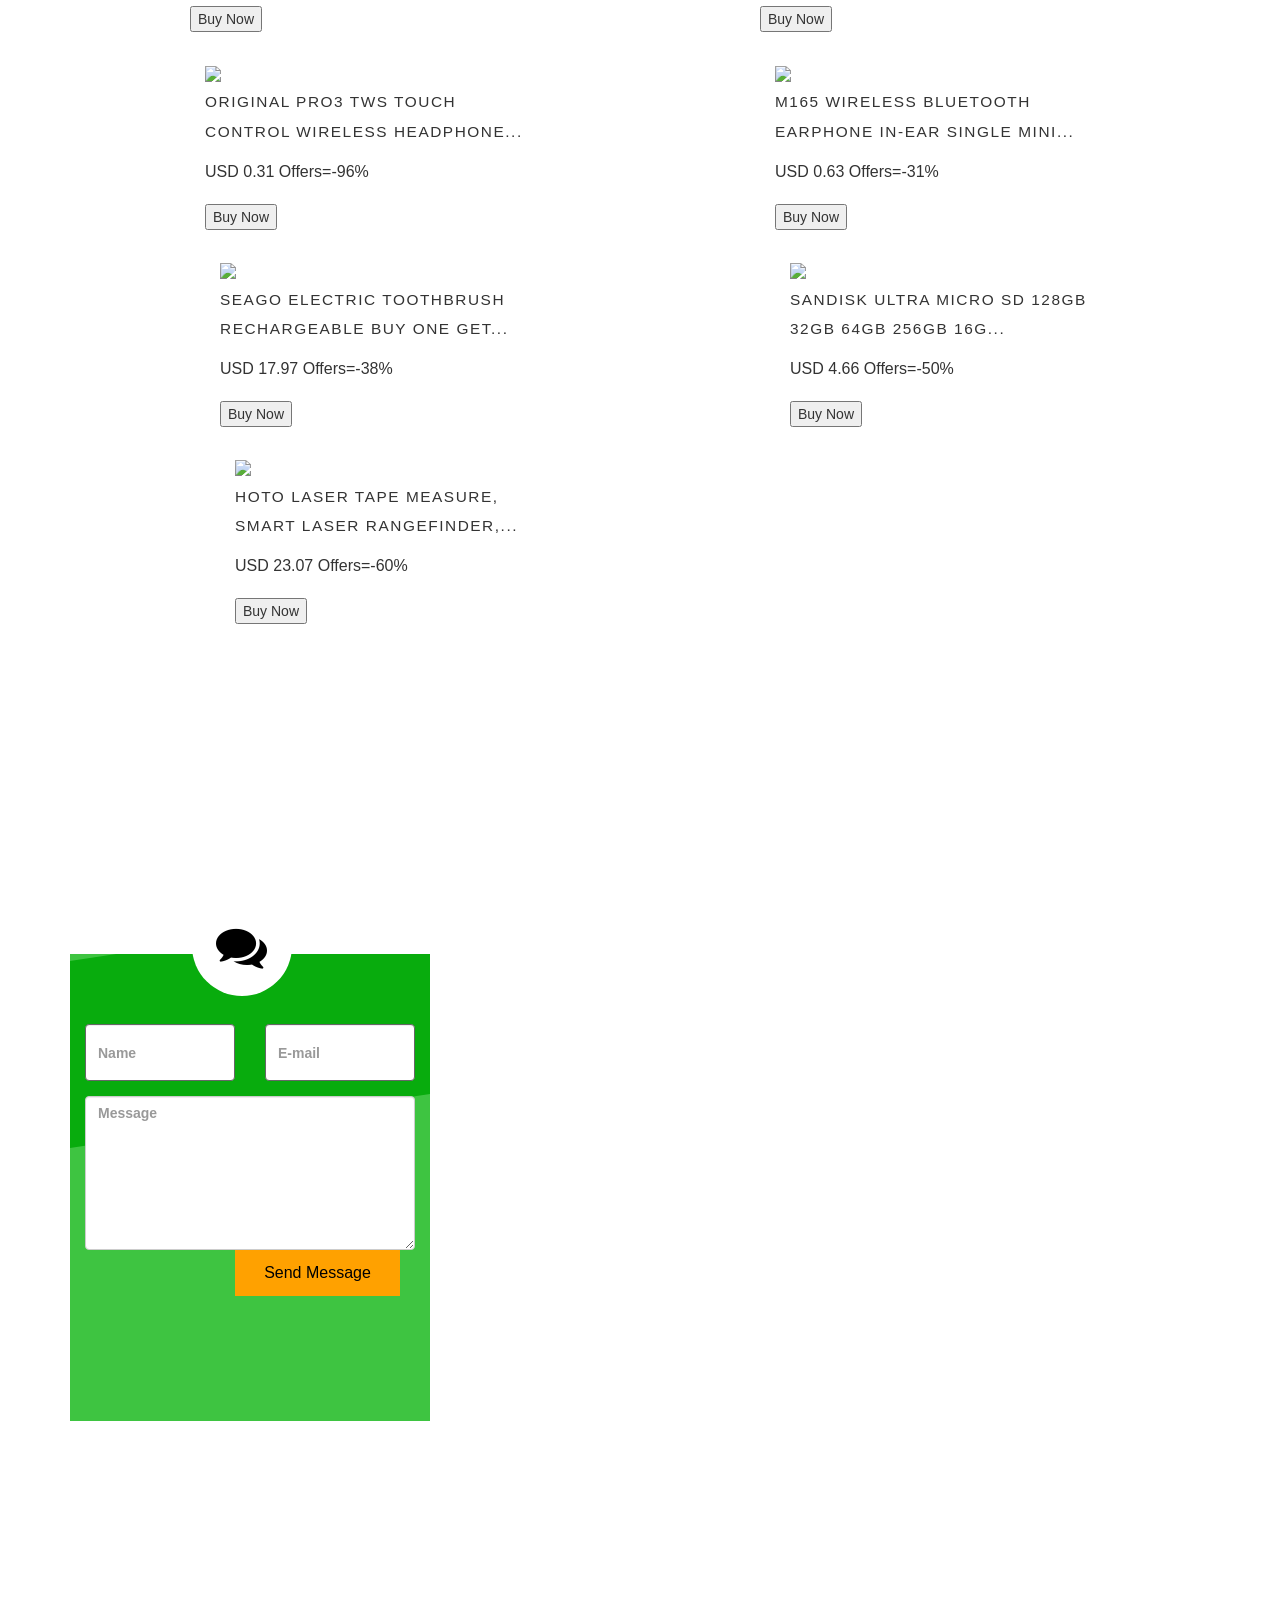
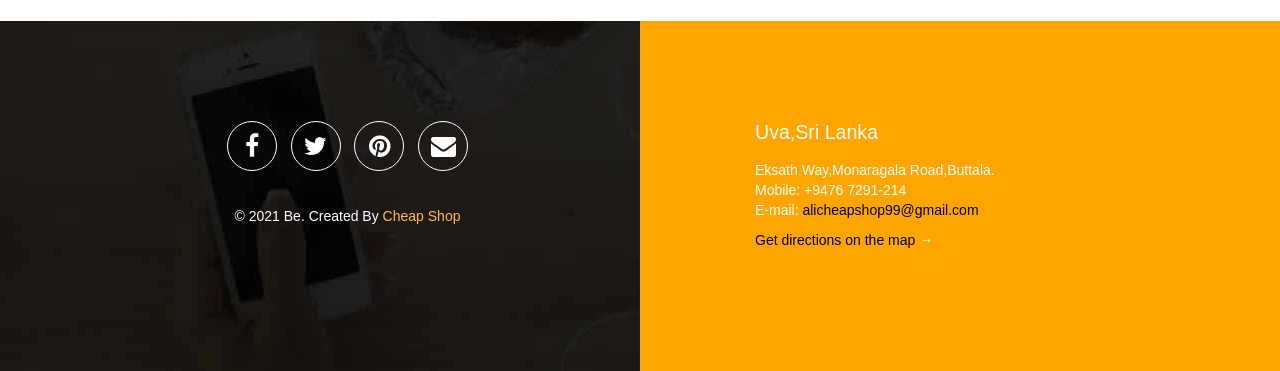
==== commit 37c474e4: "Update index.html" ====
--- a/index.html
+++ b/index.html
@@ -356,15 +356,15 @@
 				</p></div>
 					
 				<div class="container">            
-            <div class="colloms">     							
-		  
+            			<div class="colloms">     							
+				  <div class="col-xs-12 col-sm-12 col-md-6 wow fadeInDown animated" >
 				  <img src="https://ae01.alicdn.com/kf/Hae264d1b02604a21b3eaef536103a8c8t.jpg_350x350.jpg" style="width=100px; height=100px" >
 				  <h4>HOTO Laser Tape Measure,</h4>
 				  <h4>Smart Laser Rangefinder,...</h4>
 				  <p class="price">USD 23.07 Offers=-60%</p>
 				  <button onclick="document.location='https://s.click.aliexpress.com/e/_AMcaHw'">Buy Now</button>
 				</div><p>
-				<div class="col-xs-12 col-sm-12 col-md-6 wow fadeInDown animated" >
+				
 			<img src="https://ae01.alicdn.com/kf/Hc023a119648344f6990d2c976f3da601F.jpg_350x350.jpg" style="width=100px; height=100px" >
 				  <h4>Smart robot vacuum cleaner</h4>
 				  <h4>for home Xiaomi Mi robot...</h4>
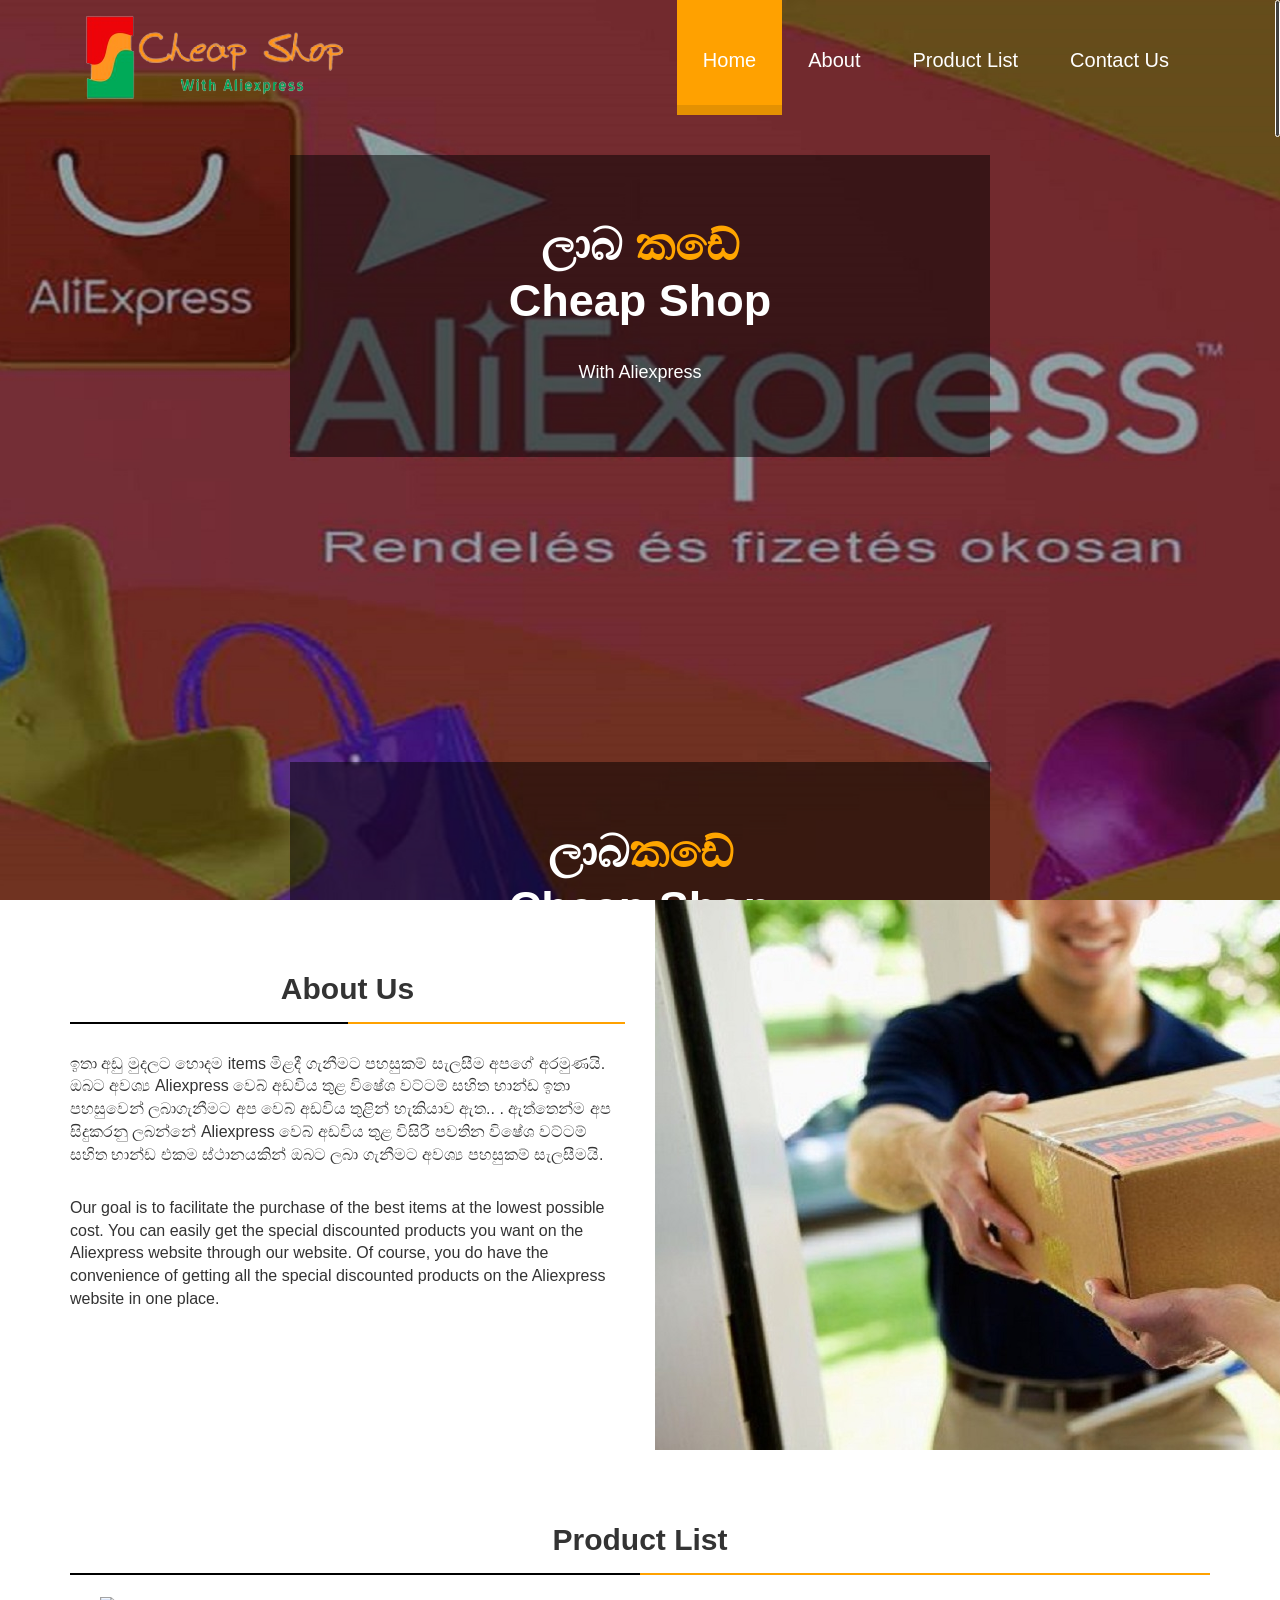
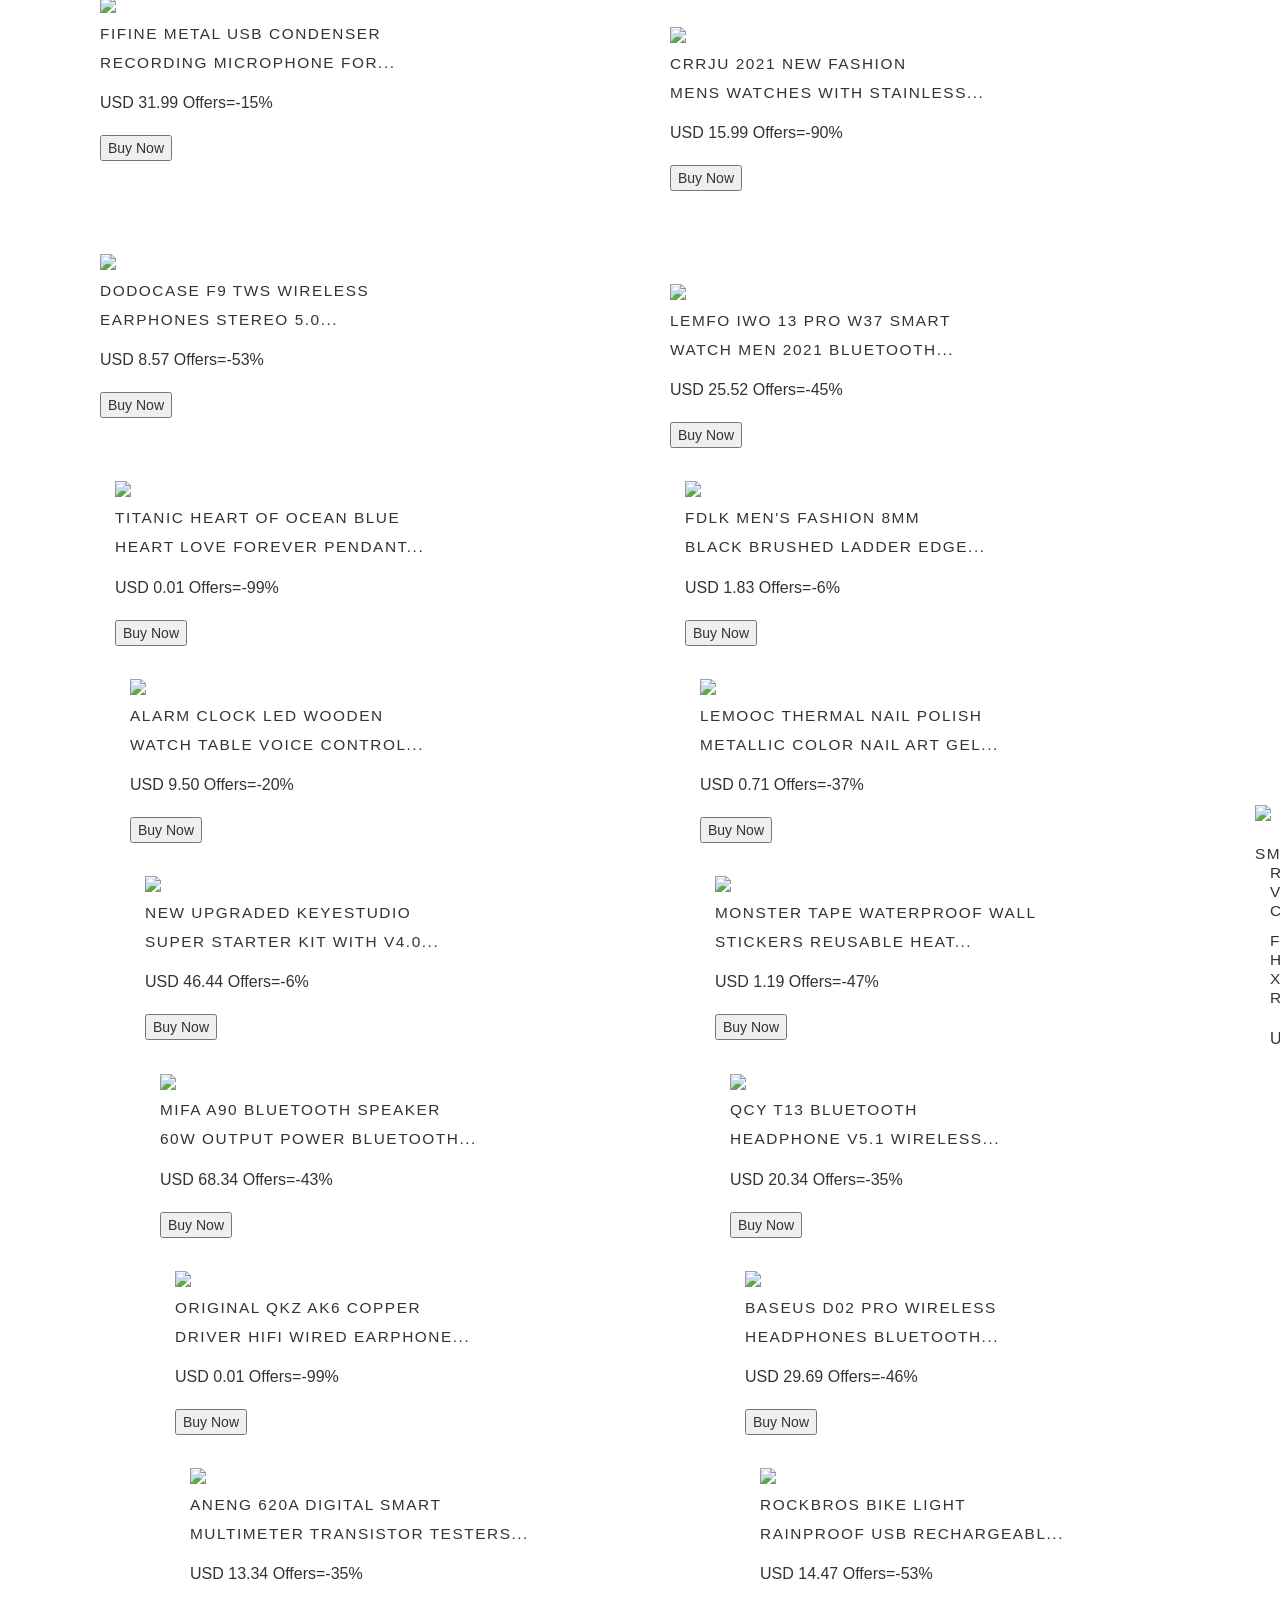
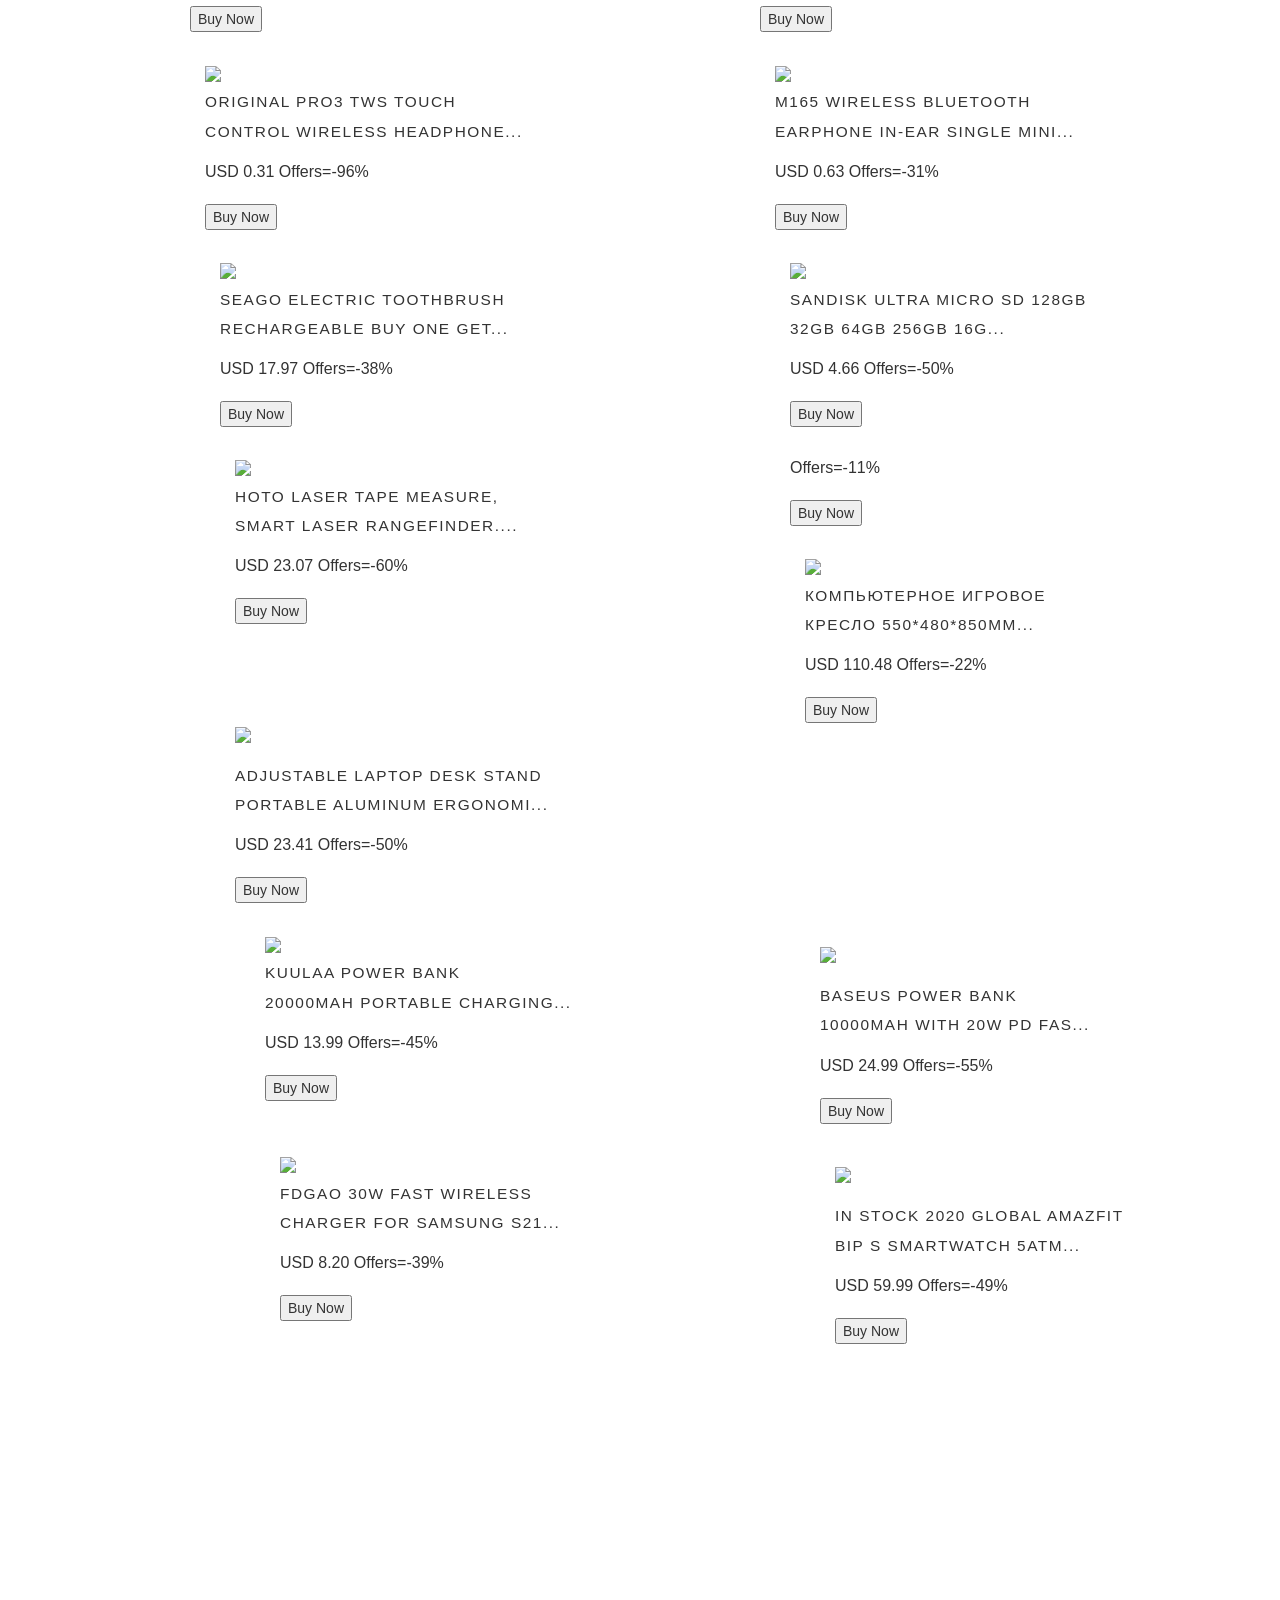
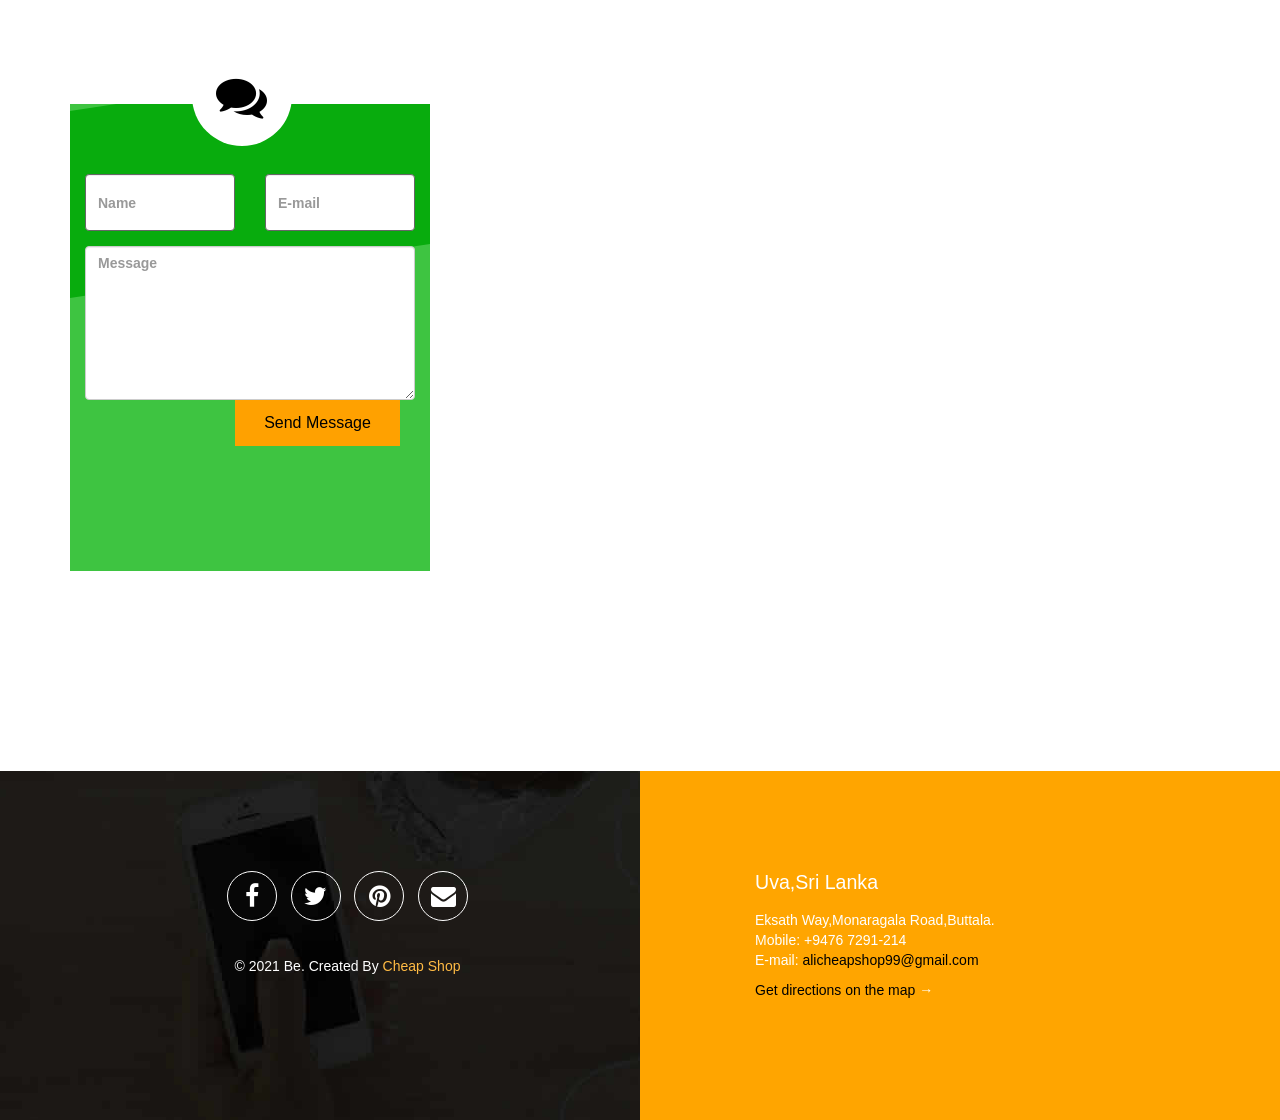
==== commit c8ffdf8f: "Add files via upload" ====
--- a/index.html
+++ b/index.html
@@ -3,9 +3,18 @@
 	Be by TEMPLATE STOCK
 	templatestock.co @templatestock
 	Released for free under the Creative Commons Attribution 3.0 license (templated.co/license)
--->
+--><html>
+	<meta name="google-site-verification" content="BRZ5Yw2FfSZYxFvTU7AlaVSgHB_Dt2Yx2ZeHjIzeAz4" />
+  <title>Cheap Shop</title>
+  <link rel="icon" type="image/x-icon" href="assets/img/img-logo1.png">
+</head>
+<body>
+</body>
+</html>
+
+<html lang="en">
 <html>
-	<meta name="google-site-verification" content="BRZ5Yw2FfSZYxFvTU7AlaVSgHB_Dt2Yx2ZeHjIzeAz4" />
+<head>
   <title>Cheap Shop</title>
   <link rel="icon" type="image/x-icon" href="assets/img/img-logo1.png">
 </head>
@@ -337,6 +346,7 @@
 				  <p class="price">USD 0.63 Offers=-31%</p>
 				  <button onclick="document.location='https://s.click.aliexpress.com/e/_Ad4oFo'">Buy Now</button>
 				</p></div>
+		</p></div>
 					</p>
 				<div class="container">            
             <div class="colloms">     								
@@ -360,7 +370,7 @@
 				  <div class="col-xs-12 col-sm-12 col-md-6 wow fadeInDown animated" >
 				  <img src="https://ae01.alicdn.com/kf/Hae264d1b02604a21b3eaef536103a8c8t.jpg_350x350.jpg" style="width=100px; height=100px" >
 				  <h4>HOTO Laser Tape Measure,</h4>
-				  <h4>Smart Laser Rangefinder,...</h4>
+				  <h4>Smart Laser Rangefinder....</h4>
 				  <p class="price">USD 23.07 Offers=-60%</p>
 				  <button onclick="document.location='https://s.click.aliexpress.com/e/_AMcaHw'">Buy Now</button>
 				</div><p>
@@ -372,8 +382,58 @@
 				  <button onclick="document.location='https://s.click.aliexpress.com/e/_AWpWHi'">Buy Now</button>
 				</p></div>
 			
+				
+				<div class="container">            
+            			<div class="colloms">     							
+				  <div class="col-xs-12 col-sm-12 col-md-6 wow fadeInDown animated" >
+				  <img src="https://ae01.alicdn.com/kf/H2a3882253819492f91b4b5e98987e8d72.jpeg_350x350.jpeg" style="width=100px; height=100px" >
+				  <h4>Компьютерное игровое</h4>
+				  <h4>кресло 550*480*850mm...</h4>
+				  <p class="price">USD 110.48 Offers=-22%</p>
+				  <button onclick="document.location='https://s.click.aliexpress.com/e/_AabOZ8'">Buy Now</button>
+				</div><p>
+				
+			<img src="https://ae01.alicdn.com/kf/H2a50883fc3574e628cd4b4faffdebabc4.jpg_350x350.jpg" style="width=100px; height=100px" >
+				  <h4>Adjustable Laptop Desk Stand</h4>
+				  <h4>Portable Aluminum Ergonomi...</h4>
+				  <p class="price">USD 23.41 Offers=-50%</p>
+				  <button onclick="document.location='https://s.click.aliexpress.com/e/_A36uam'">Buy Now</button>
+				</p></div>
 					
-		
+					<div class="container">            
+            			<div class="colloms">     							
+				  <div class="col-xs-12 col-sm-12 col-md-6 wow fadeInDown animated" >
+				  <img src="https://ae01.alicdn.com/kf/H2ccc6f5967e247a98d2e2344888adba9X.jpg_350x350.jpg" style="width=100px; height=100px" >
+				  <h4>KUULAA Power Bank</h4>
+				  <h4>20000mAh Portable Charging...</h4>
+				  <p class="price">USD 13.99 Offers=-45%</p>
+				  <button onclick="document.location='https://s.click.aliexpress.com/e/_ALlOmW'">Buy Now</button>
+				</div><p>
+				
+			<img src="https://ae01.alicdn.com/kf/Hebf35b9ff4744e42a0413c3efca7c5c8A.jpg_350x350.jpg" style="width=100px; height=100px" >
+				  <h4>Baseus Power Bank</h4>
+				  <h4>10000mAh with 20W PD Fas...</h4>
+				  <p class="price">USD 24.99 Offers=-55%</p>
+				  <button onclick="document.location='https://s.click.aliexpress.com/e/_A1RUJo'">Buy Now</button>
+				</p></div>
+				
+				<div class="container">            
+            			<div class="colloms">     							
+				  <div class="col-xs-12 col-sm-12 col-md-6 wow fadeInDown animated" >
+				  <img src="https://ae01.alicdn.com/kf/HTB1xVigbjDuK1RjSszdq6xGLpXaN.jpg_350x350.jpg" style="width=100px; height=100px" >
+				  <h4>FDGAO 30W Fast Wireless</h4>
+				  <h4>Charger For Samsung S21...</h4>
+				  <p class="price">USD 8.20 Offers=-39%</p>
+				  <button onclick="document.location='https://s.click.aliexpress.com/e/_AgYDxy'">Buy Now</button>
+				</div><p>
+				
+			<img src="https://ae01.alicdn.com/kf/H475e8ed56a4d4060802e5450659bdf1et.jpg_350x350.jpg" style="width=100px; height=100px" >
+				  <h4>In Stock 2020 Global Amazfit</h4>
+				  <h4>Bip S Smartwatch 5ATM...</h4>
+				  <p class="price">USD 59.99 Offers=-49%</p>
+				  <button onclick="document.location='https://s.click.aliexpress.com/e/_9HU2vG'">Buy Now</button>
+				</p></div>
+					
 </div>		
                <p>																																																
 			   
